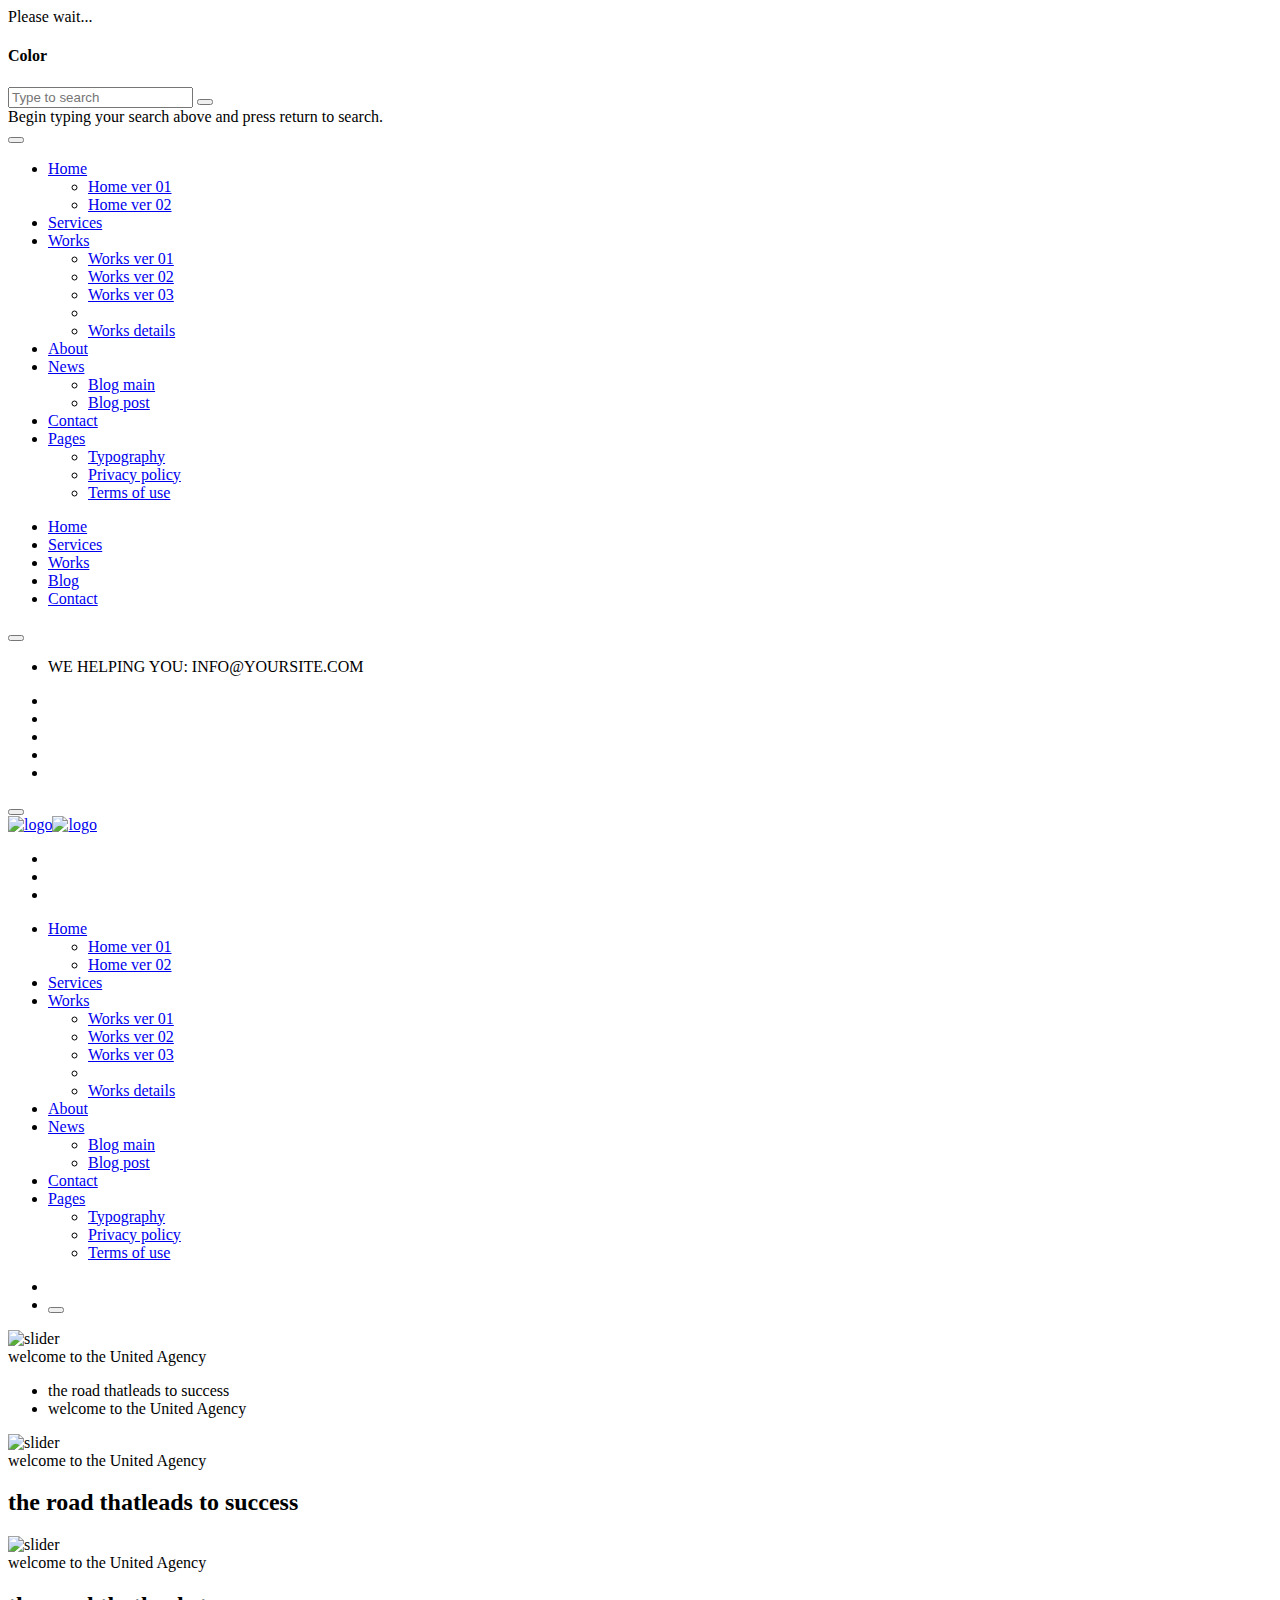
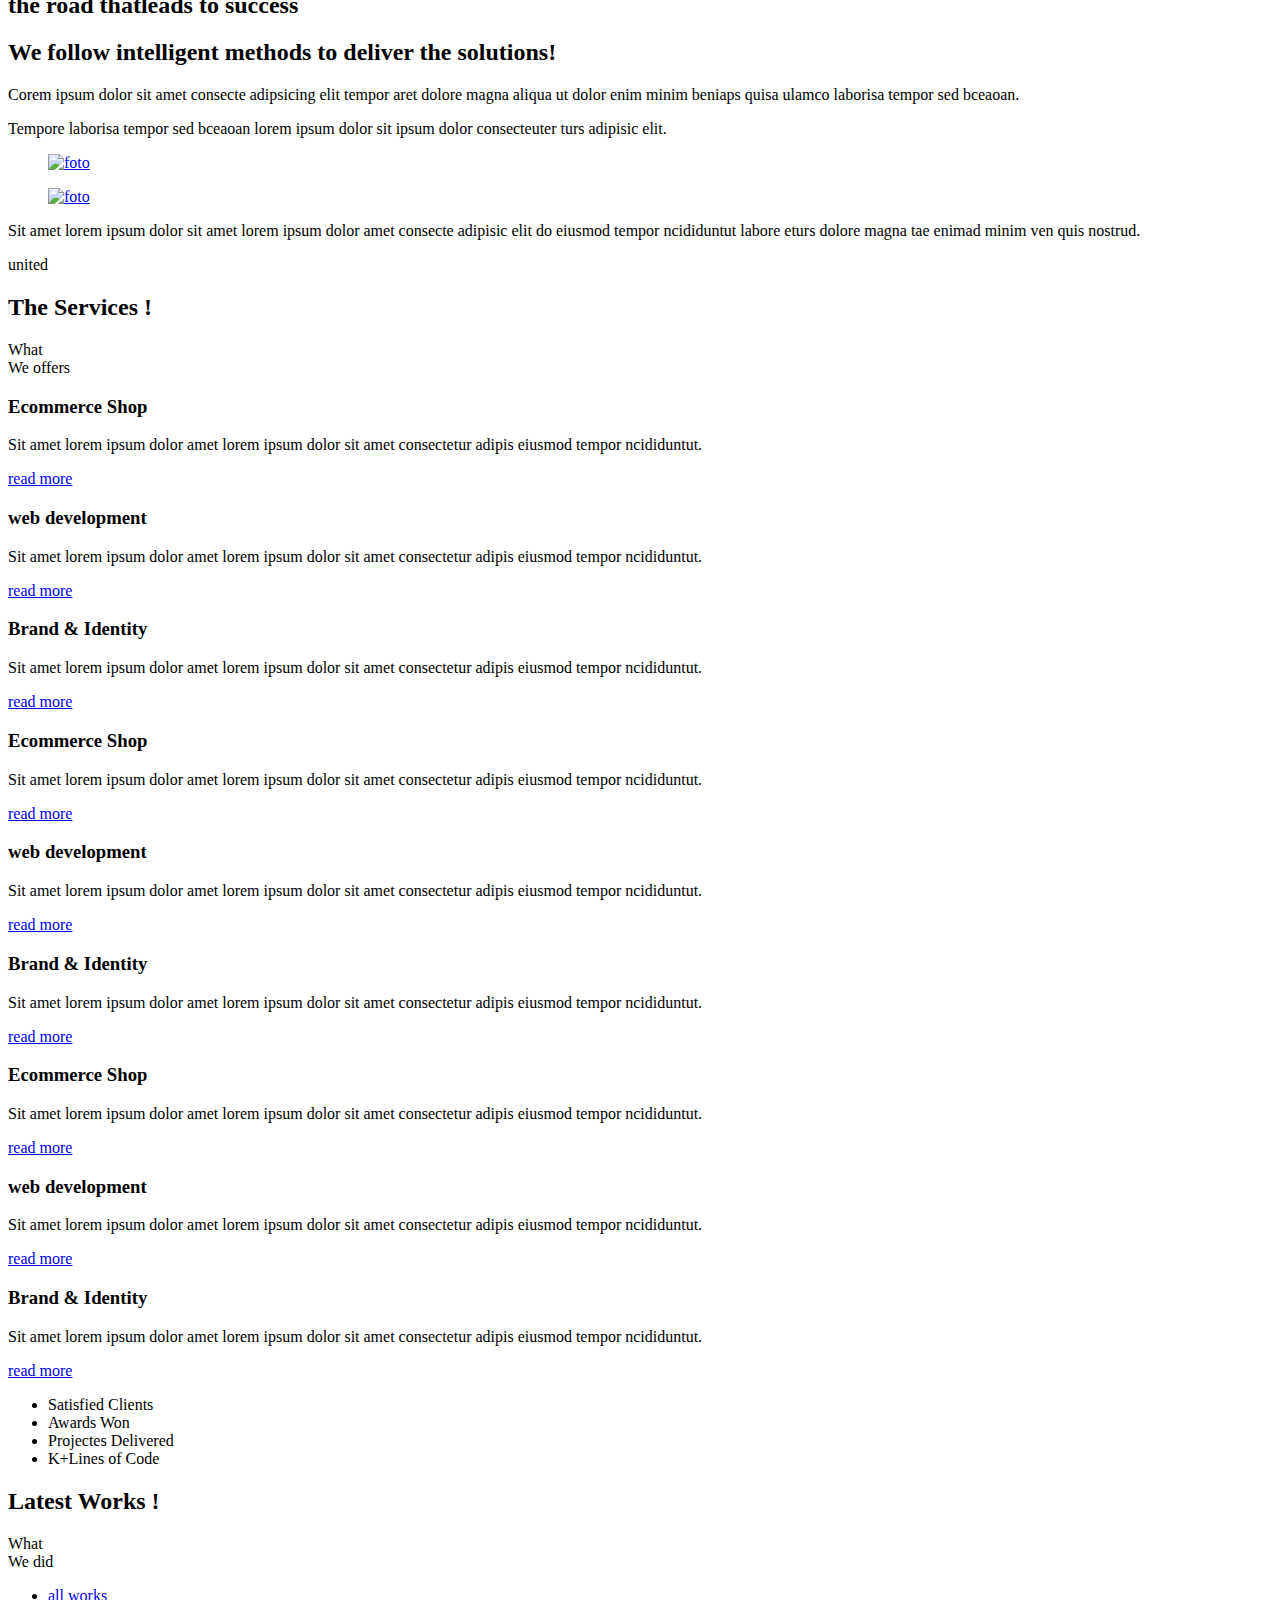
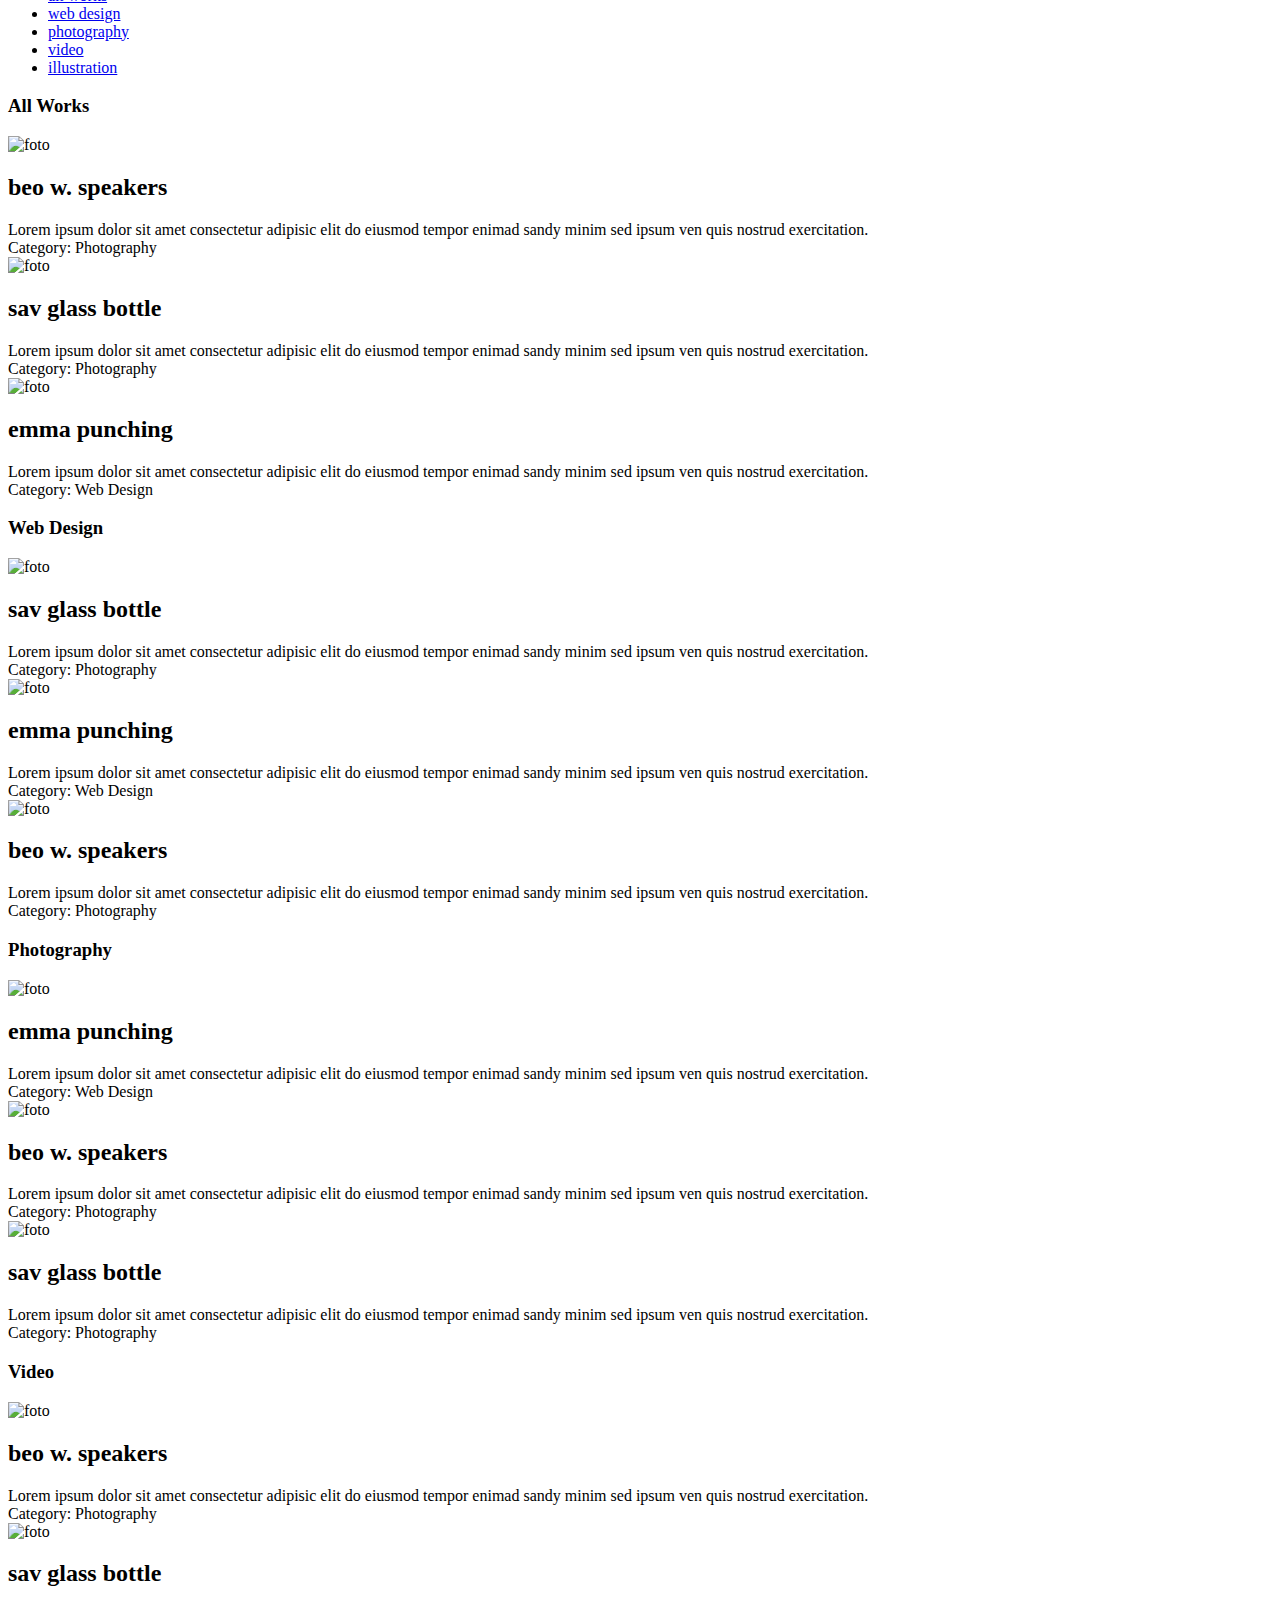
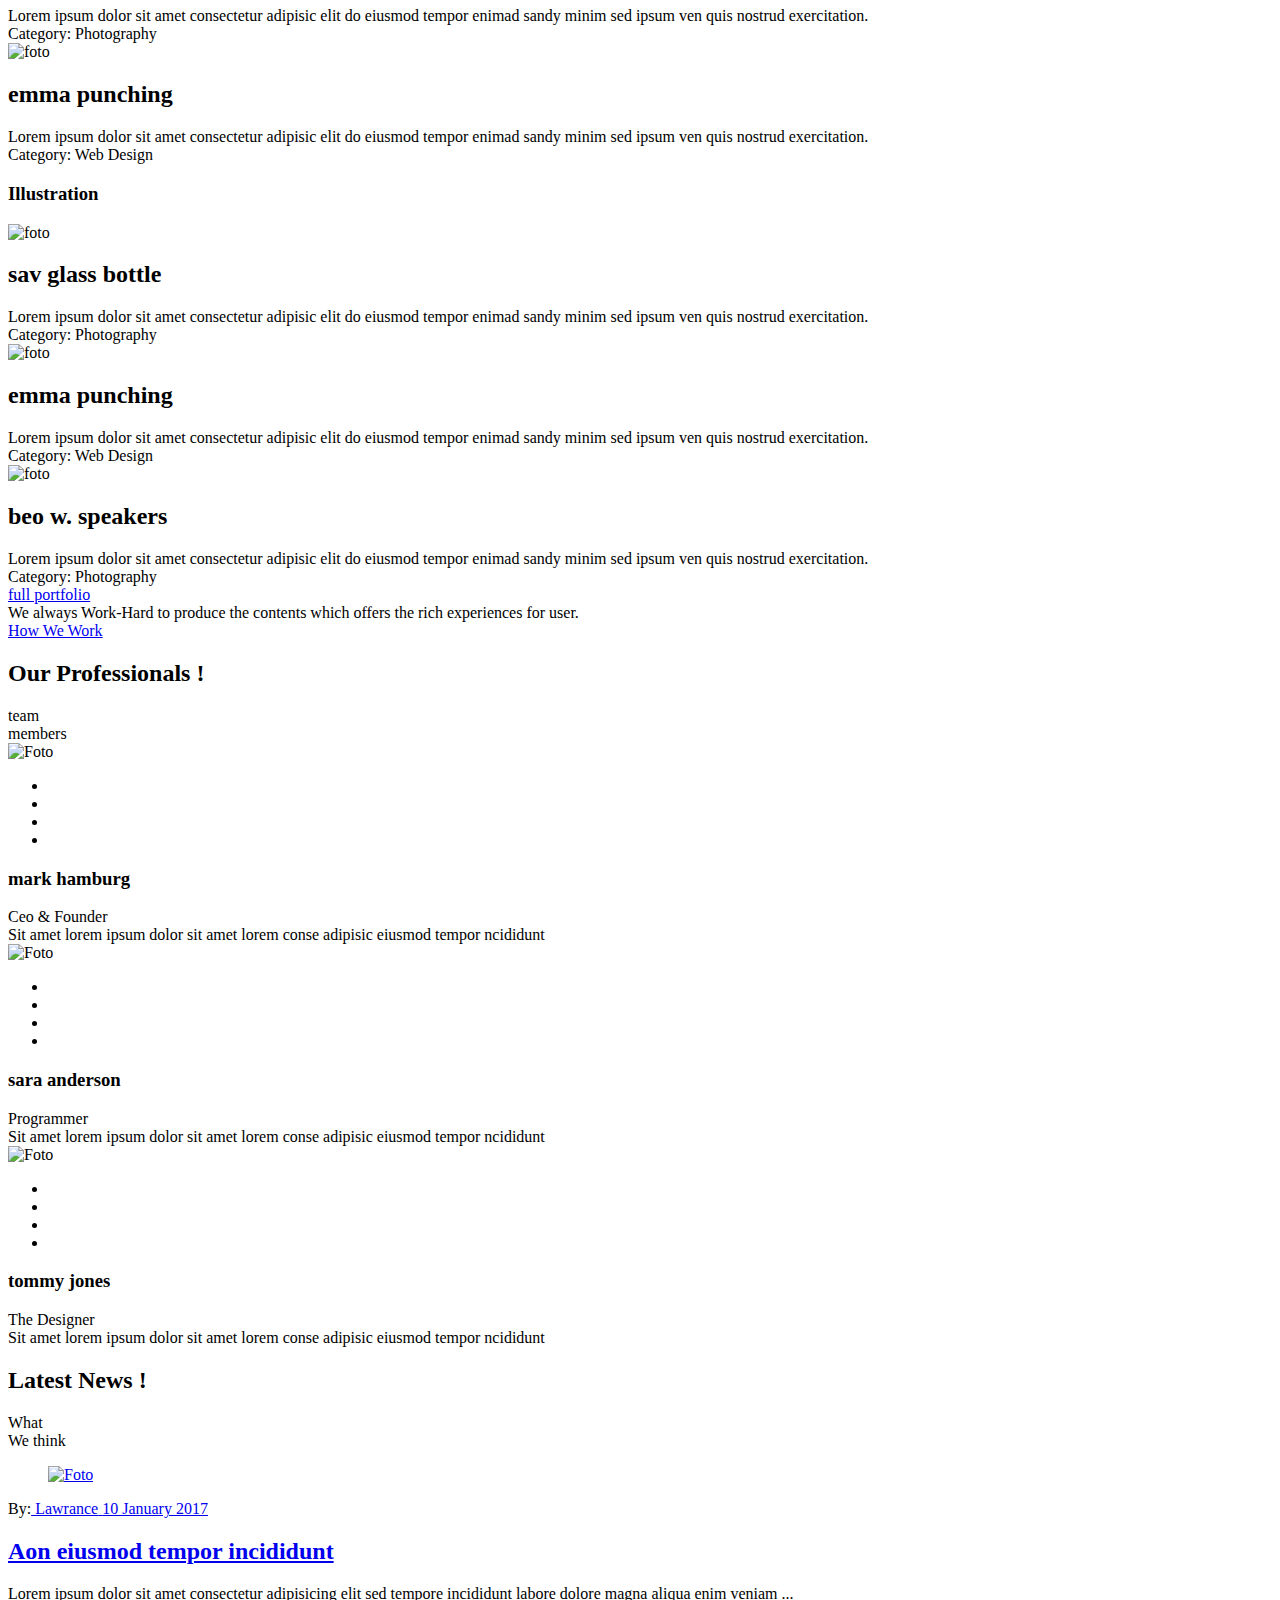
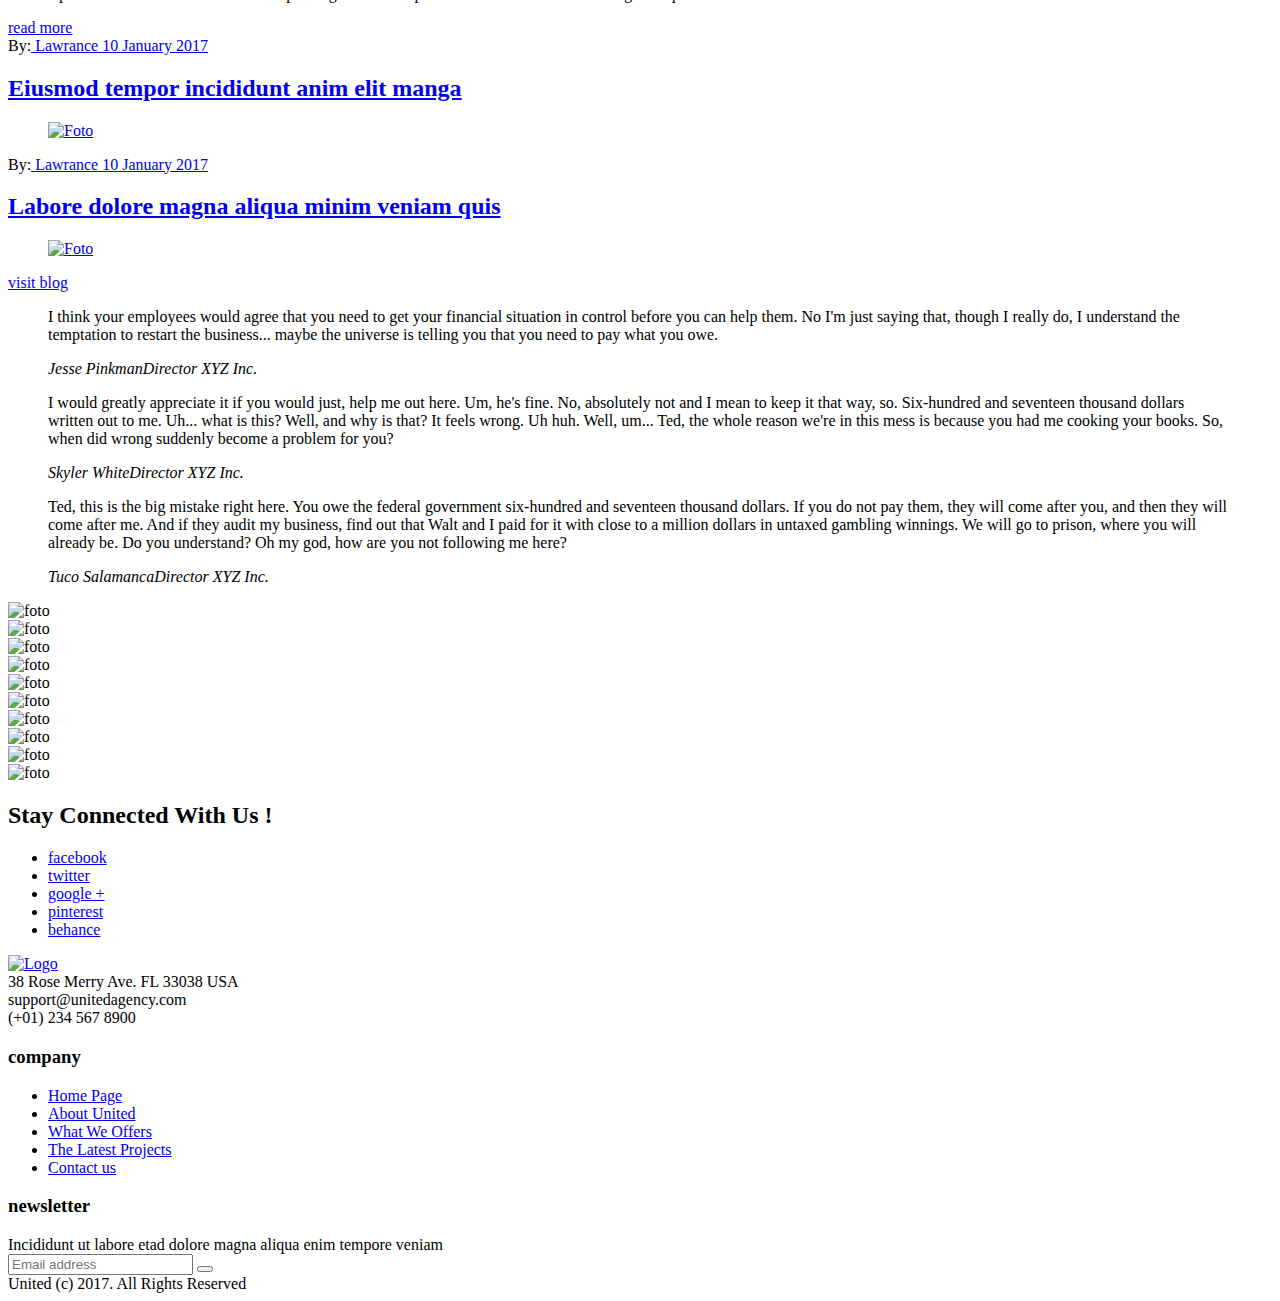
==== index.html @ 2366bbae "Aviot website" ====
<!DOCTYPE html>
<html lang="zxx">
<head>
    <meta charset="utf-8" />
    <meta http-equiv="x-ua-compatible" content="ie=edge" />
    <title>United</title>
    <meta content="" name="description" />
    <meta content="" name="keywords" />
    <meta name="viewport" content="width=device-width, initial-scale=1.0" />
    <meta content="telephone=no" name="format-detection" />
    <meta name="HandheldFriendly" content="true" />
    <link rel="stylesheet" href=" html/united/assets/css/master.css" />
    <!-- SWITCHER-->
    <link href=" html/united/assets/plugins/switcher/css/switcher.css" rel="stylesheet" id="switcher-css" />
    <link href="assets/plugins/switcher/css/color1.css" rel="alternate stylesheet" title="color1" />
    <link href="assets/plugins/switcher/css/color2.css" rel="alternate stylesheet" title="color2" />
    <link href="assets/plugins/switcher/css/color3.css" rel="alternate stylesheet" title="color3" />
    <link href="assets/plugins/switcher/css/color4.css" rel="alternate stylesheet" title="color4" />
    <link rel="icon" type="image/x-icon" href=" html/united/favicon.ico" />
    <!--[if lt IE 9 ]>
<script src="/assets/js/separate-js/html5shiv-3.7.2.min.js" type="text/javascript"></script><meta content="no" http-equiv="imagetoolbar">
<![endif]-->
</head>
<body class="loading">
    <!-- Loader-->
    <div class="screen-loader">
        <div class="loading">
            <span class="loader_span"> 
            <span class="loader_right"></span>
            <span class="loader_left"></span>
            </span>
        </div>
        <span class="loader-text shuffle">Please wait...</span>
        <div class="sl-top"></div>
        <div class="sl-bottom"></div>
    </div>
    <!-- Loader end-->
    <div class="l-theme animated-css" data-header="sticky" data-header-top="200" data-canvas="container">
        <!-- Start Switcher-->
        <div class="switcher-wrapper">
            <div class="demo_changer">
                <div class="demo-icon text-primary"><i class="fa fa-cog fa-spin fa-2x"></i></div>
                <div class="form_holder">
                    <div class="predefined_styles">
                        <div class="skin-theme-switcher">
                            <h4>Color</h4>
                            <a class="styleswitch" href="javascript:void(0);" data-switchcolor="color1" style="background-color:#e0e242"></a>
                            <a class="styleswitch" href="javascript:void(0);" data-switchcolor="color2" style="background-color:#FFAC3A"></a>
                            <a class="styleswitch" href="javascript:void(0);" data-switchcolor="color3" style="background-color:#28af0f"></a>
                            <a class="styleswitch" href="javascript:void(0);" data-switchcolor="color4" style="background-color:#e425e9"></a>
                        </div>
                    </div>
                </div>
            </div>
        </div>
        <!-- end switcher-->
        <!-- ==========================-->
        <!-- SEARCH MODAL-->
        <!-- ==========================-->
        <div class="header-search open-search">
            <div class="container">
                <div class="row">
                    <div class="col-sm-8 col-sm-offset-2 col-xs-10 col-xs-offset-1">
                        <div class="navbar-search">
                            <form class="search-global">
                                <input class="search-global__input" type="text" placeholder="Type to search" autocomplete="off" name="s" value="" />
                                <button class="search-global__btn"><i class="icon stroke icon-Search"></i>
                                </button>
                                <div class="search-global__note">Begin typing your search above and press return to search.</div>
                            </form>
                        </div>
                    </div>
                </div>
            </div>
            <button class="search-close close" type="button"><i class="fa fa-times"></i>
            </button>
        </div>
        <!-- ==========================-->
        <!-- MOBILE MENU-->
        <!-- ==========================-->
        <div data-off-canvas="mobile-slidebar left overlay">
            <ul class="yamm main-menu nav navbar-nav">
                <li class="dropdown active"><a class="dropdown-toggle" href="#">Home</a>
                    <ul class="dropdown-menu">
                        <li><a href=" html/united/home.html">Home ver 01</a></li>
                        <li><a href=" html/united/home-2.html">Home ver 02</a></li>
                    </ul>
                </li>
                <li><a href=" html/united/services.html">Services</a></li>
                <li class="dropdown"><a class="dropdown-toggle" href="#">Works</a>
                    <ul class="dropdown-menu">
                        <li><a href=" html/united/portfolio.html">Works ver 01</a></li>
                        <li><a href=" html/united/portfolio-2.html">Works ver 02</a></li>
                        <li><a href=" html/united/portfolio-3.html">Works ver 03</a></li>
                        <li class="divider"></li>
                        <li><a href=" html/united/portfolio-details.html">Works details</a></li>
                    </ul>
                </li>
                <li><a href=" html/united/about.html">About</a></li>
                <li class="dropdown"><a class="dropdown-toggle" href="#">News</a>
                    <ul class="dropdown-menu">
                        <li><a href=" html/united/blog-main.html">Blog main</a></li>
                        <li><a href=" html/united/blog-post.html">Blog post</a></li>
                    </ul>
                </li>
                <li><a href=" html/united/contact.html">Contact</a></li>
                <li><a href=" html/united/typography.html">Pages</a>
                    <ul class="dropdown-menu">
                        <li><a href=" html/united/typography.html">Typography</a></li>
                        <li><a href=" html/united/privacy-policy.html">Privacy policy</a></li>
                        <li><a href=" html/united/terms-of-use.html">Terms of use</a></li>
                    </ul>
                </li>
            </ul>
        </div>
        <!-- ==========================-->
        <!-- FULL SCREEN MENU-->
        <!-- ==========================-->
        <div class="wrap-fixed-menu" id="fixedMenu">
            <nav class="fullscreen-center-menu">
                <div class="menu-main-menu-container">
                    <ul class="nav navbar-nav">
                        <li><a href=" html/united/home.html">Home</a></li>
                        <li><a href=" html/united/services.html">Services</a></li>
                        <li><a href=" html/united/portfolio.html">Works</a></li>
                        <li><a href=" html/united/blog-main.html">Blog</a></li>
                        <li><a href=" html/united/contact.html">Contact</a>
                        </li>
                    </ul>
                </div>
            </nav>
            <button type="button" class="fullmenu-close"><i class="fa fa-times"></i></button>
        </div>
        <header class="header header-topbar-hidden header-boxed-width navbar-fixed-top header-background-trans header-navibox-1-left header-navibox-2-right">
            <div class="container container-boxed-width">
                <div class="top-bar">
                    <div class="container">
                        <div class="header-topbarbox-1">
                            <ul>
                                <li>WE HELPING YOU: INFO@YOURSITE.COM</li>
                            </ul>
                        </div>
                        <div class="header-topbarbox-2">
                            <ul class="social-links">
                                <li><a href=" index.html" target="_blank"><i class="social_icons fa fa-facebook-square"></i></a></li>
                                <li><a href=" index.html" target="_blank"><i class="social_icons fa fa-youtube-square"></i></a></li>
                                <li><a href=" index.html" target="_blank"><i class="social_icons fa fa-vimeo-square"></i></a></li>
                                <li><a href=" index.html" target="_blank"><i class="social_icons fa fa-twitter-square"></i></a></li>
                                <li class="li-last"><a href=" index.html" target="_blank"><i class="social_icons fa fa-tumblr-square"></i></a></li>
                            </ul>
                        </div>
                    </div>
                </div>
                <nav class="navbar" id="nav">
                    <div class="header-navibox-1">
                        <!-- Mobile Trigger Start-->
                        <button class="menu-mobile-button visible-xs-block js-toggle-mobile-slidebar toggle-menu-button"><i class="toggle-menu-button-icon"><span></span><span></span><span></span><span></span><span></span><span></span></i></button>
                        <!-- Mobile Trigger End-->
                        <div class="ui-decor-1 ui-decor-1_sm"></div>
                        <a class="navbar-brand scroll" href=" html/united/home.html"><img class="normal-logo" src=" html/united/assets/media/general/logo-dark.png" alt="logo" /><img class="scroll-logo hidden-xs" src=" html/united/assets/media/general/logo-dark.png" alt="logo" /></a>
                        <ul class="social-links list-inline">
                            <li><a href=" index.html" target="_blank"><i class="social_icons fa fa-twitter"></i></a></li>
                            <li><a href=" index.html" target="_blank"><i class="social_icons fa fa-behance"></i></a></li>
                            <li class="li-last"><a href=" index.html" target="_blank"><i class="social_icons fa fa-instagram"></i></a></li>
                        </ul>
                    </div>
                    <div class="header-navibox-2">
                        <ul class="yamm main-menu nav navbar-nav">
                            <li class="dropdown active"><a class="dropdown-toggle" href="#">Home</a>
                                <ul class="dropdown-menu">
                                    <li><a href=" html/united/home.html">Home ver 01</a></li>
                                    <li><a href=" html/united/home-2.html">Home ver 02</a></li>
                                </ul>
                            </li>
                            <li><a href=" html/united/services.html">Services</a></li>
                            <li class="dropdown"><a class="dropdown-toggle" href="#">Works</a>
                                <ul class="dropdown-menu">
                                    <li><a href=" html/united/portfolio.html">Works ver 01</a></li>
                                    <li><a href=" html/united/portfolio-2.html">Works ver 02</a></li>
                                    <li><a href=" html/united/portfolio-3.html">Works ver 03</a></li>
                                    <li class="divider"></li>
                                    <li><a href=" html/united/portfolio-details.html">Works details</a></li>
                                </ul>
                            </li>
                            <li><a href=" html/united/about.html">About</a></li>
                            <li class="dropdown"><a class="dropdown-toggle" href="#">News</a>
                                <ul class="dropdown-menu">
                                    <li><a href=" html/united/blog-main.html">Blog main</a></li>
                                    <li><a href=" html/united/blog-post.html">Blog post</a></li>
                                </ul>
                            </li>
                            <li><a href=" html/united/contact.html">Contact</a></li>
                            <li><a href=" html/united/typography.html">Pages</a>
                                <ul class="dropdown-menu">
                                    <li><a href=" html/united/typography.html">Typography</a></li>
                                    <li><a href=" html/united/privacy-policy.html">Privacy policy</a></li>
                                    <li><a href=" html/united/terms-of-use.html">Terms of use</a></li>
                                </ul>
                            </li>
                        </ul>
                        <ul class="btn-menu">
                            <li><a class="btn_header_search" href="#"><i class="fa fa-search"></i></a></li>
                            <li>
                                <button class="js-toggle-screen toggle-menu-button"><i class="toggle-menu-button-icon"><span></span><span></span><span></span><span></span><span></span><span></span></i></button>
                            </li>
                        </ul>
                    </div>
                </nav>
            </div>
        </header>
        <!-- end .header-->
        <main class="l-main-content">
            <div class="main-slider slider-pro" id="main-slider" data-slider-width="100%" data-slider-height="850px" data-slider-arrows="true" data-slider-buttons="true">
                <div class="sp-slides">
                    <!-- Slide 1-->
                    <div class="sp-slide"><img class="sp-image" src=" html/united/assets/media/components/b-main-slider/bg-2.jpg" alt="slider"  />
                        <div class="container">
                            <div class="row">
                                <div class="col-sm-10 col-sm-offset-1">
                                    <div class="main-slider__info sp-layer" data-width="100%" data-show-transition="left" data-hide-transition="left" data-show-duration="2000" data-show-delay="1200" data-hide-delay="400">welcome to the United Agency</div>
                                    <div class="main-slider__title sp-layer" data-width="100%" data-show-transition="left" data-hide-transition="left" data-show-duration="800" data-show-delay="400" data-hide-delay="400">
                                        <div class="typed-strings">
                                            <ul>
                                                <li>the road that<span class="main-slider__title-emphasis">leads to success</span></li>
                                                <li>welcome to <span class="main-slider__title-emphasis">the United Agency</span></li>
                                            </ul>
                                        </div>
                                    </div>
                                </div>
                            </div>
                        </div>
                    </div>
                    <!-- Slide 2-->
                    <div class="sp-slide"><img class="sp-image" src=" html/united/assets/media/components/b-main-slider/bg-2.jpg" alt="slider" />
                        <div class="container">
                            <div class="row">
                                <div class="col-sm-10 col-sm-offset-1">
                                    <div class="main-slider__info sp-layer" data-width="100%" data-show-transition="left" data-hide-transition="left" data-show-duration="2000" data-show-delay="1200" data-hide-delay="400">welcome to the United Agency</div>
                                    <h2 class="main-slider__title sp-layer" data-width="100%" data-show-transition="left" data-hide-transition="left" data-show-duration="800" data-show-delay="400" data-hide-delay="400">the road that<span class="main-slider__title-emphasis">leads to success</span></h2>
                                </div>
                            </div>
                        </div>
                    </div>
                    <!-- Slide 3-->
                    <div class="sp-slide"><img class="sp-image" src=" html/united/assets/media/components/b-main-slider/bg-1.jpg" alt="slider" />
                        <div class="container">
                            <div class="row">
                                <div class="col-sm-10 col-sm-offset-1">
                                    <div class="main-slider__info sp-layer" data-width="100%" data-show-transition="left" data-hide-transition="left" data-show-duration="2000" data-show-delay="1200" data-hide-delay="400">welcome to the United Agency</div>
                                    <h2 class="main-slider__title sp-layer" data-width="100%" data-show-transition="left" data-hide-transition="left" data-show-duration="800" data-show-delay="400" data-hide-delay="400">the road that<span class="main-slider__title-emphasis">leads to success</span></h2>
                                </div>
                            </div>
                        </div>
                    </div>
                </div>
            </div>
            <!-- end .main-slider-->
            <section class="section-first section-first_type-1">
                <div class="container">
                    <div class="row">
                        <div class="col-lg-5">
                            <div class="section-first__main">
                                <div class="ui-decor-1"></div>
                                <h2 class="ui-title-inner-2" id="revealfx9">We follow intelligent methods to deliver the solutions!</h2>
                                <p>Corem ipsum dolor sit amet consecte adipsicing elit tempor aret dolore magna aliqua ut dolor enim minim beniaps quisa ulamco laborisa tempor sed bceaoan.</p>
                                <p>Tempore laborisa tempor sed bceaoan lorem ipsum dolor sit ipsum dolor consecteuter turs adipisic elit.</p>
                            </div>
                        </div>
                        <div class="col-lg-7">
                            <div class="section-first__img-group">
                                <a class="section-first__img bg-primary_a tilter tilter--1 js-zoom-images" href=" html/united/assets/media/components/section-first/350x380_1.jpg">
                                    <figure class="tilter__figure"><img class="img-responsive" src=" html/united/assets/media/components/section-first/350x380_1.jpg" alt="foto" /></figure>
                                </a>
                                <a class="section-first__img bg-primary_a tilter tilter--1 js-zoom-images" href=" html/united/assets/media/components/section-first/260x300_1.jpg">
                                    <figure class="tilter__figure"><img class="img-responsive" src=" html/united/assets/media/components/section-first/260x300_1.jpg" alt="foto" /></figure>
                                </a>
                            </div>
                            <div class="section-first__inner">
                                <div class="ui-decor-1 ui-decor-1_sm"></div>
                                <p>Sit amet lorem ipsum dolor sit amet lorem ipsum dolor amet consecte adipisic elit do eiusmod tempor ncididuntut labore eturs dolore magna tae enimad minim ven quis nostrud.</p>
                            </div>
                        </div>
                    </div>
                </div>
                <div class="ui-title-bg">u<span class="shuffle">nited</span></div>
            </section>
            <!-- end .section-first-->
            <section class="section-default bg-grey">
                <div class="container">
                    <div class="row">
                        <div class="col-xs-12">
                            <h2 class="ui-title-block" id="revealfx5">The Services !</h2>
                            <div class="ui-subtitle-block">What
                                <br> We offers</div>
                            <div class="owl-carousel owl-theme owl-theme_btm-nav owl-theme_col-w-mrg enable-owl-carousel" data-min480="1" data-min768="2" data-min992="2" data-min1200="3" data-pagination="true" data-navigation="false" data-auto-play="4000" data-stop-on-hover="true">
                                <section class="b-advantages b-advantages-1"><i class="b-advantages__icon pe-7s-arc"></i>
                                    <h3 class="b-advantages__title ui-title-inner">Ecommerce Shop</h3>
                                    <p class="b-advantages__info">Sit amet lorem ipsum dolor amet lorem ipsum dolor sit amet consectetur adipis eiusmod tempor ncididuntut.</p><a class="btn btn-default" href=" html/united/home.html">read more<i class="icon fa fa-long-arrow-right"></i></a>
                                </section>
                                <!-- end .b-advantages-->
                                <section class="b-advantages b-advantages-1 "><i class="b-advantages__icon pe-7s-monitor"></i>
                                    <h3 class="b-advantages__title ui-title-inner">web development</h3>
                                    <p class="b-advantages__info">Sit amet lorem ipsum dolor amet lorem ipsum dolor sit amet consectetur adipis eiusmod tempor ncididuntut.</p><a class="btn btn-default" href=" html/united/home.html">read more<i class="icon fa fa-long-arrow-right"></i></a>
                                </section>
                                <!-- end .b-advantages-->
                                <section class="b-advantages b-advantages-1"><i class="b-advantages__icon pe-7s-umbrella"></i>
                                    <h3 class="b-advantages__title ui-title-inner">Brand & Identity</h3>
                                    <p class="b-advantages__info">Sit amet lorem ipsum dolor amet lorem ipsum dolor sit amet consectetur adipis eiusmod tempor ncididuntut.</p><a class="btn btn-default" href=" html/united/home.html">read more<i class="icon fa fa-long-arrow-right"></i></a>
                                </section>
                                <!-- end .b-advantages-->
                                <section class="b-advantages b-advantages-1"><i class="b-advantages__icon pe-7s-arc"></i>
                                    <h3 class="b-advantages__title ui-title-inner">Ecommerce Shop</h3>
                                    <p class="b-advantages__info">Sit amet lorem ipsum dolor amet lorem ipsum dolor sit amet consectetur adipis eiusmod tempor ncididuntut.</p><a class="btn btn-default" href=" html/united/home.html">read more<i class="icon fa fa-long-arrow-right"></i></a>
                                </section>
                                <!-- end .b-advantages-->
                                <section class="b-advantages b-advantages-1"><i class="b-advantages__icon pe-7s-monitor"></i>
                                    <h3 class="b-advantages__title ui-title-inner">web development</h3>
                                    <p class="b-advantages__info">Sit amet lorem ipsum dolor amet lorem ipsum dolor sit amet consectetur adipis eiusmod tempor ncididuntut.</p><a class="btn btn-default" href=" html/united/home.html">read more<i class="icon fa fa-long-arrow-right"></i></a>
                                </section>
                                <!-- end .b-advantages-->
                                <section class="b-advantages b-advantages-1"><i class="b-advantages__icon pe-7s-umbrella"></i>
                                    <h3 class="b-advantages__title ui-title-inner">Brand & Identity</h3>
                                    <p class="b-advantages__info">Sit amet lorem ipsum dolor amet lorem ipsum dolor sit amet consectetur adipis eiusmod tempor ncididuntut.</p><a class="btn btn-default" href=" html/united/home.html">read more<i class="icon fa fa-long-arrow-right"></i></a>
                                </section>
                                <!-- end .b-advantages-->
                                <section class="b-advantages b-advantages-1"><i class="b-advantages__icon pe-7s-arc"></i>
                                    <h3 class="b-advantages__title ui-title-inner">Ecommerce Shop</h3>
                                    <p class="b-advantages__info">Sit amet lorem ipsum dolor amet lorem ipsum dolor sit amet consectetur adipis eiusmod tempor ncididuntut.</p><a class="btn btn-default" href=" html/united/home.html">read more<i class="icon fa fa-long-arrow-right"></i></a>
                                </section>
                                <!-- end .b-advantages-->
                                <section class="b-advantages b-advantages-1"><i class="b-advantages__icon pe-7s-monitor"></i>
                                    <h3 class="b-advantages__title ui-title-inner">web development</h3>
                                    <p class="b-advantages__info">Sit amet lorem ipsum dolor amet lorem ipsum dolor sit amet consectetur adipis eiusmod tempor ncididuntut.</p><a class="btn btn-default" href=" html/united/home.html">read more<i class="icon fa fa-long-arrow-right"></i></a>
                                </section>
                                <!-- end .b-advantages-->
                                <section class="b-advantages b-advantages-1"><i class="b-advantages__icon pe-7s-umbrella"></i>
                                    <h3 class="b-advantages__title ui-title-inner">Brand & Identity</h3>
                                    <p class="b-advantages__info">Sit amet lorem ipsum dolor amet lorem ipsum dolor sit amet consectetur adipis eiusmod tempor ncididuntut.</p><a class="btn btn-default" href=" html/united/home.html">read more<i class="icon fa fa-long-arrow-right"></i></a>
                                </section>
                                <!-- end .b-advantages-->
                            </div>
                        </div>
                    </div>
                </div>
            </section>
            <div class="section-default pruning">
                <div class="container">
                    <div class="row">
                        <div class="col-xs-12">
                            <ul class="b-progress-list list-unstyled">
                                <li class="b-progress-list__item" id="revealfx1">
                                    <div class="b-progress-list__inner"><span class="b-progress-list__percent js-chart" data-percent="230"><span class="js-percent"></span></span><span class="b-progress-list__name">Satisfied Clients</span></div>
                                </li>
                                <li class="b-progress-list__item" id="revealfx2">
                                    <div class="b-progress-list__inner"><span class="b-progress-list__percent js-chart" data-percent="407"><span class="js-percent"></span></span><span class="b-progress-list__name">Awards Won</span></div>
                                </li>
                                <li class="b-progress-list__item" id="revealfx3">
                                    <div class="b-progress-list__inner"><span class="b-progress-list__percent js-chart" data-percent="637"><span class="js-percent"></span></span><span class="b-progress-list__name">Projectes Delivered</span></div>
                                </li>
                                <li class="b-progress-list__item" id="revealfx4">
                                    <div class="b-progress-list__inner"><span class="b-progress-list__percent js-chart" data-percent="10"><span class="js-percent"></span><span class="b-progress-list__percent_label">K+</span></span><span class="b-progress-list__name">Lines of Code</span></div>
                                </li>
                            </ul>
                        </div>
                    </div>
                </div>
            </div>
            <section class="section-works">
                <div class="container">
                    <div class="row">
                        <div class="col-xs-12">
                            <h2 class="ui-title-block" id="revealfx6">Latest Works !</h2>
                            <div class="ui-subtitle-block">What
                                <br> We did</div>
                        </div>
                    </div>
                    <div class="row">
                        <div class="col-xs-12">
                            <div class="section-works__inner">
                                <ul class="section-works__nav list-unstyled">
                                    <li class="active"><a href="#all" data-toggle="tab">all works</a></li>
                                    <li><a href="#design" data-toggle="tab">web design</a></li>
                                    <li><a href="#photography" data-toggle="tab">photography</a></li>
                                    <li><a href="#video" data-toggle="tab">video</a></li>
                                    <li><a href="#illustration" data-toggle="tab">illustration</a></li>
                                </ul>
                                <div class="tab-content">
                                    <div class="tab-pane active fade in" id="all">
                                        <h3 class="section-works__title-group">All<span class="shuffle"> Works</span></h3>
                                        <div class="section-works__group">
                                            <section class="b-works">
                                                <div class="b-works__media"><img class="img-responsive" src=" html/united/assets/media/components/b-works/450x420_1.jpg" alt="foto" /></div>
                                                <div class="b-works__inner">
                                                    <h2 class="b-works__title">beo w. speakers</h2>
                                                    <div class="b-works__content">Lorem ipsum dolor sit amet consectetur adipisic elit do eiusmod tempor enimad sandy minim sed ipsum ven quis nostrud exercitation.</div>
                                                    <div class="b-works__category">Category: Photography
                                                    </div>
                                                </div>
                                            </section>
                                            <!-- end .b-works-->
                                            <section class="b-works">
                                                <div class="b-works__media"><img class="img-responsive" src=" html/united/assets/media/components/b-works/450x420_2.jpg" alt="foto" /></div>
                                                <div class="b-works__inner">
                                                    <h2 class="b-works__title">sav glass bottle</h2>
                                                    <div class="b-works__content">Lorem ipsum dolor sit amet consectetur adipisic elit do eiusmod tempor enimad sandy minim sed ipsum ven quis nostrud exercitation.</div>
                                                    <div class="b-works__category">Category: Photography
                                                    </div>
                                                </div>
                                            </section>
                                            <!-- end .b-works-->
                                            <section class="b-works">
                                                <div class="b-works__media"><img class="img-responsive" src=" html/united/assets/media/components/b-works/450x420_3.jpg" alt="foto" /></div>
                                                <div class="b-works__inner">
                                                    <h2 class="b-works__title">emma punching</h2>
                                                    <div class="b-works__content">Lorem ipsum dolor sit amet consectetur adipisic elit do eiusmod tempor enimad sandy minim sed ipsum ven quis nostrud exercitation.</div>
                                                    <div class="b-works__category">Category: Web Design
                                                    </div>
                                                </div>
                                            </section>
                                            <!-- end .b-works-->
                                        </div>
                                    </div>
                                    <div class="tab-pane fade" id="design">
                                        <h3 class="section-works__title-group">Web Design</h3>
                                        <div class="section-works__group">
                                            <section class="b-works">
                                                <div class="b-works__media"><img class="img-responsive" src=" html/united/assets/media/components/b-works/450x420_2.jpg" alt="foto" /></div>
                                                <div class="b-works__inner">
                                                    <h2 class="b-works__title">sav glass bottle</h2>
                                                    <div class="b-works__content">Lorem ipsum dolor sit amet consectetur adipisic elit do eiusmod tempor enimad sandy minim sed ipsum ven quis nostrud exercitation.</div>
                                                    <div class="b-works__category">Category: Photography
                                                    </div>
                                                </div>
                                            </section>
                                            <!-- end .b-works-->
                                            <section class="b-works">
                                                <div class="b-works__media"><img class="img-responsive" src=" html/united/assets/media/components/b-works/450x420_3.jpg" alt="foto" /></div>
                                                <div class="b-works__inner">
                                                    <h2 class="b-works__title">emma punching</h2>
                                                    <div class="b-works__content">Lorem ipsum dolor sit amet consectetur adipisic elit do eiusmod tempor enimad sandy minim sed ipsum ven quis nostrud exercitation.</div>
                                                    <div class="b-works__category">Category: Web Design
                                                    </div>
                                                </div>
                                            </section>
                                            <!-- end .b-works-->
                                            <section class="b-works">
                                                <div class="b-works__media"><img class="img-responsive" src=" html/united/assets/media/components/b-works/450x420_1.jpg" alt="foto" /></div>
                                                <div class="b-works__inner">
                                                    <h2 class="b-works__title">beo w. speakers</h2>
                                                    <div class="b-works__content">Lorem ipsum dolor sit amet consectetur adipisic elit do eiusmod tempor enimad sandy minim sed ipsum ven quis nostrud exercitation.</div>
                                                    <div class="b-works__category">Category: Photography
                                                    </div>
                                                </div>
                                            </section>
                                            <!-- end .b-works-->
                                        </div>
                                    </div>
                                    <div class="tab-pane fade" id="photography">
                                        <h3 class="section-works__title-group">Photography</h3>
                                        <div class="section-works__group">
                                            <section class="b-works">
                                                <div class="b-works__media"><img class="img-responsive" src=" html/united/assets/media/components/b-works/450x420_3.jpg" alt="foto" /></div>
                                                <div class="b-works__inner">
                                                    <h2 class="b-works__title">emma punching</h2>
                                                    <div class="b-works__content">Lorem ipsum dolor sit amet consectetur adipisic elit do eiusmod tempor enimad sandy minim sed ipsum ven quis nostrud exercitation.</div>
                                                    <div class="b-works__category">Category: Web Design
                                                    </div>
                                                </div>
                                            </section>
                                            <!-- end .b-works-->
                                            <section class="b-works">
                                                <div class="b-works__media"><img class="img-responsive" src=" html/united/assets/media/components/b-works/450x420_1.jpg" alt="foto" /></div>
                                                <div class="b-works__inner">
                                                    <h2 class="b-works__title">beo w. speakers</h2>
                                                    <div class="b-works__content">Lorem ipsum dolor sit amet consectetur adipisic elit do eiusmod tempor enimad sandy minim sed ipsum ven quis nostrud exercitation.</div>
                                                    <div class="b-works__category">Category: Photography
                                                    </div>
                                                </div>
                                            </section>
                                            <!-- end .b-works-->
                                            <section class="b-works">
                                                <div class="b-works__media"><img class="img-responsive" src=" html/united/assets/media/components/b-works/450x420_2.jpg" alt="foto" /></div>
                                                <div class="b-works__inner">
                                                    <h2 class="b-works__title">sav glass bottle</h2>
                                                    <div class="b-works__content">Lorem ipsum dolor sit amet consectetur adipisic elit do eiusmod tempor enimad sandy minim sed ipsum ven quis nostrud exercitation.</div>
                                                    <div class="b-works__category">Category: Photography
                                                    </div>
                                                </div>
                                            </section>
                                            <!-- end .b-works-->
                                        </div>
                                    </div>
                                    <div class="tab-pane fade" id="video">
                                        <h3 class="section-works__title-group">Video</h3>
                                        <div class="section-works__group">
                                            <section class="b-works">
                                                <div class="b-works__media"><img class="img-responsive" src=" html/united/assets/media/components/b-works/450x420_1.jpg" alt="foto" /></div>
                                                <div class="b-works__inner">
                                                    <h2 class="b-works__title">beo w. speakers</h2>
                                                    <div class="b-works__content">Lorem ipsum dolor sit amet consectetur adipisic elit do eiusmod tempor enimad sandy minim sed ipsum ven quis nostrud exercitation.</div>
                                                    <div class="b-works__category">Category: Photography
                                                    </div>
                                                </div>
                                            </section>
                                            <!-- end .b-works-->
                                            <section class="b-works">
                                                <div class="b-works__media"><img class="img-responsive" src=" html/united/assets/media/components/b-works/450x420_2.jpg" alt="foto" /></div>
                                                <div class="b-works__inner">
                                                    <h2 class="b-works__title">sav glass bottle</h2>
                                                    <div class="b-works__content">Lorem ipsum dolor sit amet consectetur adipisic elit do eiusmod tempor enimad sandy minim sed ipsum ven quis nostrud exercitation.</div>
                                                    <div class="b-works__category">Category: Photography
                                                    </div>
                                                </div>
                                            </section>
                                            <!-- end .b-works-->
                                            <section class="b-works">
                                                <div class="b-works__media"><img class="img-responsive" src=" html/united/assets/media/components/b-works/450x420_3.jpg" alt="foto" /></div>
                                                <div class="b-works__inner">
                                                    <h2 class="b-works__title">emma punching</h2>
                                                    <div class="b-works__content">Lorem ipsum dolor sit amet consectetur adipisic elit do eiusmod tempor enimad sandy minim sed ipsum ven quis nostrud exercitation.</div>
                                                    <div class="b-works__category">Category: Web Design
                                                    </div>
                                                </div>
                                            </section>
                                            <!-- end .b-works-->
                                        </div>
                                    </div>
                                    <div class="tab-pane fade" id="illustration">
                                        <h3 class="section-works__title-group">Illustration</h3>
                                        <div class="section-works__group">
                                            <section class="b-works">
                                                <div class="b-works__media"><img class="img-responsive" src=" html/united/assets/media/components/b-works/450x420_2.jpg" alt="foto" /></div>
                                                <div class="b-works__inner">
                                                    <h2 class="b-works__title">sav glass bottle</h2>
                                                    <div class="b-works__content">Lorem ipsum dolor sit amet consectetur adipisic elit do eiusmod tempor enimad sandy minim sed ipsum ven quis nostrud exercitation.</div>
                                                    <div class="b-works__category">Category: Photography
                                                    </div>
                                                </div>
                                            </section>
                                            <!-- end .b-works-->
                                            <section class="b-works">
                                                <div class="b-works__media"><img class="img-responsive" src=" html/united/assets/media/components/b-works/450x420_3.jpg" alt="foto" /></div>
                                                <div class="b-works__inner">
                                                    <h2 class="b-works__title">emma punching</h2>
                                                    <div class="b-works__content">Lorem ipsum dolor sit amet consectetur adipisic elit do eiusmod tempor enimad sandy minim sed ipsum ven quis nostrud exercitation.</div>
                                                    <div class="b-works__category">Category: Web Design
                                                    </div>
                                                </div>
                                            </section>
                                            <!-- end .b-works-->
                                            <section class="b-works">
                                                <div class="b-works__media"><img class="img-responsive" src=" html/united/assets/media/components/b-works/450x420_1.jpg" alt="foto" /></div>
                                                <div class="b-works__inner">
                                                    <h2 class="b-works__title">beo w. speakers</h2>
                                                    <div class="b-works__content">Lorem ipsum dolor sit amet consectetur adipisic elit do eiusmod tempor enimad sandy minim sed ipsum ven quis nostrud exercitation.</div>
                                                    <div class="b-works__category">Category: Photography
                                                    </div>
                                                </div>
                                            </section>
                                            <!-- end .b-works-->
                                        </div>
                                    </div>
                                </div>
                            </div><a class="btn btn-type-1" href=" html/united/portfolio.html"><span class="btn-type-1__inner">full portfolio</span><i class="icon fa fa-long-arrow-right"></i></a>
                        </div>
                    </div>
                </div>
            </section>
            <section class="b-info b-info_mrg-top">
                <div class="b-info__inner border-l_prim border-r_prim">
                    <div class="container">
                        <div class="row">
                            <div class="col-md-8">
                                <div class="b-info__title">
                                    We always Work-Hard to produce the contents which offers the rich experiences for user.
                                </div>
                            </div>
                            <div class="col-md-4">
                                <div class="b-info__link"><a class="b-info__btn text-primary_h popup-youtube" href="http://www.youtube.com/watch?v=0O2aH4XLbto"><i class="icon pe-7s-play"></i>How We Work</a>
                                    <div class="b-info__link-bg"><i class="icon pe-7s-video"></i></div>
                                </div>
                            </div>
                        </div>
                    </div>
                </div>
            </section>
            <!-- end .b-info-->
            <section class="section-default">
                <div class="container">
                    <div class="row">
                        <div class="col-xs-12">
                            <h2 class="ui-title-block" id="revealfx7">Our Professionals !</h2>
                            <div class="ui-subtitle-block">team
                                <br> members</div>
                            <div class="owl-carousel owl-theme owl-theme_col-w-mrg enable-owl-carousel" data-min480="1" data-min768="2" data-min992="3" data-min1200="3" data-pagination="true" data-navigation="false" data-auto-play="4000" data-stop-on-hover="true">
                                <section class="b-team">
                                    <div class="b-team__media"><img class="img-responsive" src=" html/united/assets/media/components/b-team/300x280_1.jpg" alt="Foto" />
                                        <ul class="social-net list-inline">
                                            <li class="social-net__item"><a class="social-net__link text-primary_h" href=" index.html"><i class="icon fa fa-behance"></i></a></li>
                                            <li class="social-net__item"><a class="social-net__link text-primary_h" href=" index.html"><i class="icon fa fa-twitter"></i></a></li>
                                            <li class="social-net__item"><a class="social-net__link text-primary_h" href=" index.html"><i class="icon fa fa-google-plus"></i></a></li>
                                            <li class="social-net__item"><a class="social-net__link text-primary_h" href=" index.html"><i class="icon fa fa-envelope"></i></a></li>
                                        </ul>
                                        <!-- end .social-list-->
                                    </div>
                                    <div class="b-team__header">
                                        <h3 class="b-team__name">mark hamburg</h3>
                                        <div class="b-team__category">Ceo & Founder</div>
                                    </div>
                                    <div class="b-team__description">Sit amet lorem ipsum dolor sit amet lorem conse adipisic eiusmod tempor ncididunt</div>
                                </section>
                                <!-- end .b-team-->
                                <section class="b-team">
                                    <div class="b-team__media"><img class="img-responsive" src=" html/united/assets/media/components/b-team/300x280_2.jpg" alt="Foto" />
                                        <ul class="social-net list-inline">
                                            <li class="social-net__item"><a class="social-net__link text-primary_h" href=" index.html"><i class="icon fa fa-behance"></i></a></li>
                                            <li class="social-net__item"><a class="social-net__link text-primary_h" href=" index.html"><i class="icon fa fa-twitter"></i></a></li>
                                            <li class="social-net__item"><a class="social-net__link text-primary_h" href=" index.html"><i class="icon fa fa-google-plus"></i></a></li>
                                            <li class="social-net__item"><a class="social-net__link text-primary_h" href=" index.html"><i class="icon fa fa-envelope"></i></a></li>
                                        </ul>
                                        <!-- end .social-list-->
                                    </div>
                                    <div class="b-team__header">
                                        <h3 class="b-team__name">sara anderson</h3>
                                        <div class="b-team__category">Programmer</div>
                                    </div>
                                    <div class="b-team__description">Sit amet lorem ipsum dolor sit amet lorem conse adipisic eiusmod tempor ncididunt</div>
                                </section>
                                <!-- end .b-team-->
                                <section class="b-team">
                                    <div class="b-team__media"><img class="img-responsive" src=" html/united/assets/media/components/b-team/300x280_3.jpg" alt="Foto" />
                                        <ul class="social-net list-inline">
                                            <li class="social-net__item"><a class="social-net__link text-primary_h" href=" index.html"><i class="icon fa fa-behance"></i></a></li>
                                            <li class="social-net__item"><a class="social-net__link text-primary_h" href=" index.html"><i class="icon fa fa-twitter"></i></a></li>
                                            <li class="social-net__item"><a class="social-net__link text-primary_h" href=" index.html"><i class="icon fa fa-google-plus"></i></a></li>
                                            <li class="social-net__item"><a class="social-net__link text-primary_h" href=" index.html"><i class="icon fa fa-envelope"></i></a></li>
                                        </ul>
                                        <!-- end .social-list-->
                                    </div>
                                    <div class="b-team__header">
                                        <h3 class="b-team__name">tommy jones</h3>
                                        <div class="b-team__category">The Designer</div>
                                    </div>
                                    <div class="b-team__description">Sit amet lorem ipsum dolor sit amet lorem conse adipisic eiusmod tempor ncididunt</div>
                                </section>
                                <!-- end .b-team-->
                            </div>
                        </div>
                    </div>
                </div>
            </section>
            <section class="section-news">
                <div class="area-bg__inner">
                    <div class="container">
                        <div class="row">
                            <div class="col-xs-12">
                                <h2 class="ui-title-block">Latest News !</h2>
                                <div class="ui-subtitle-block">What
                                    <br> We think</div>
                            </div>
                        </div>
                        <div class="row">
                            <div class="col-lg-6 col-md-4">
                                <section class="b-post-1 b-post clearfix">
                                    <div class="entry-media">
                                        <a class="js-zoom-images  tilter tilter--1" href=" html/united/assets/media/content/posts/535x450/1.jpg">
                                            <figure class="tilter__figure">
                                                <img class="img-responsive" src=" html/united/assets/media/content/posts/535x450/1.jpg" alt="Foto" />
                                            </figure>
                                        </a>
                                    </div>
                                    <div class="entry-main">
                                        <div class="entry-meta"><span class="entry-meta__item">By:<a class="entry-meta__link" href=" html/united/blog-main.html">&nbsp;Lawrance</a></span><span class="entry-meta__item"><a class="entry-meta__link" href=" html/united/blog-main.html">
                            <time datetime="2012-10-27">10 January 2017</time></a></span></div>
                                        <div class="entry-header">
                                            <h2 class="entry-title"><a href=" html/united/blog-post.html">Aon eiusmod tempor incididunt</a></h2>
                                        </div>
                                        <div class="entry-content">
                                            <p>Lorem ipsum dolor sit amet consectetur adipisicing elit sed tempore incididunt labore dolore magna aliqua enim veniam ...</p>
                                        </div>
                                        <div class="entry-footer"><a class="btn btn-default" href=" html/united/blog-post.html">read more<i class="icon fa fa-long-arrow-right"></i></a></div>
                                    </div>
                                </section>
                            </div>
                            <div class="col-lg-3 col-md-4">
                                <section class="b-post-sm b-post clearfix">
                                    <div class="entry-main">
                                        <div class="entry-meta"><span class="entry-meta__item">By:<a class="entry-meta__link" href=" html/united/blog-main.html">&nbsp;Lawrance</a></span><span class="entry-meta__item"><a class="entry-meta__link" href=" html/united/blog-main.html">
                            <time datetime="2012-10-27">10 January 2017</time></a></span></div>
                                        <div class="entry-header">
                                            <h2 class="entry-title"><a href=" html/united/blog-post.html">Eiusmod tempor incididunt anim elit manga</a></h2>
                                        </div>
                                    </div>
                                    <div class="entry-media">
                                        <a class="js-zoom-images  tilter tilter--1" href=" html/united/assets/media/content/posts/263x250/1.jpg">
                                            <figure class="tilter__figure">
                                                <img class="img-responsive" src=" html/united/assets/media/content/posts/263x250/1.jpg" alt="Foto" />
                                            </figure>
                                        </a>
                                    </div>
                                </section>
                                <!-- end .post-->
                            </div>
                            <div class="col-lg-3 col-md-4">
                                <section class="b-post-sm b-post clearfix">
                                    <div class="entry-main">
                                        <div class="entry-meta"><span class="entry-meta__item">By:<a class="entry-meta__link" href=" html/united/blog-main.html">&nbsp;Lawrance</a></span><span class="entry-meta__item"><a class="entry-meta__link" href=" html/united/blog-main.html">
                            <time datetime="2012-10-27">10 January 2017</time></a></span></div>
                                        <div class="entry-header">
                                            <h2 class="entry-title"><a href=" html/united/blog-post.html">Labore dolore magna aliqua minim veniam quis</a></h2>
                                        </div>
                                    </div>
                                    <div class="entry-media">
                                        <a class="js-zoom-images  tilter tilter--1" href=" html/united/assets/media/content/posts/263x250/2.jpg">
                                            <figure class="tilter__figure">
                                                <img class="img-responsive" src=" html/united/assets/media/content/posts/263x250/2.jpg" alt="Foto" />
                                            </figure>
                                        </a>
                                    </div>
                                </section>
                                <!-- end .post-->
                            </div>
                        </div>
                        <div class="row">
                            <div class="col-xs-12"><a class="section-news__link btn btn-type-1" href=" html/united/portfolio.html"><span class="btn-type-1__inner">visit blog</span><i class="icon fa fa-long-arrow-right"></i></a></div>
                        </div>
                    </div>
                </div>
            </section>
            <!-- end .section-news-->
            <div class="section-blockquote-2">
                <div class="container">
                    <div class="row">
                        <div class="col-md-10 col-md-offset-1">
                            <div class="owl-carousel owl-theme enable-owl-carousel" data-pagination="true" data-navigation="false" data-single-item="true" data-auto-play="7000" data-transition-style="fade" data-main-text-animation="true" data-after-init-delay="3000" data-after-move-delay="1000" data-stop-on-hover="true">
                                <div class="b-blockquote b-blockquote-1">
                                    <blockquote>
                                        <p> I think your employees would agree that you need to get your financial situation in control before you can help them. No I'm just saying that, though I really do, I understand the temptation to restart the business... maybe the universe is telling you that you need to pay what you owe. </p>
                                        <cite class="b-blockquote__cite" title="Blockquote Title"><span class="b-blockquote__author">Jesse Pinkman</span><span class="b-blockquote__category">Director XYZ Inc.</span></cite>
                                    </blockquote>
                                </div>
                                <!-- end .b-blockquote-->
                                <div class="b-blockquote b-blockquote-1">
                                    <blockquote>
                                        <p>I would greatly appreciate it if you would just, help me out here. Um, he's fine. No, absolutely not and I mean to keep it that way, so. Six-hundred and seventeen thousand dollars written out to me. Uh... what is this? Well, and why is that? It feels wrong. Uh huh. Well, um... Ted, the whole reason we're in this mess is because you had me cooking your books. So, when did wrong suddenly become a problem for you? </p>
                                        <cite class="b-blockquote__cite" title="Blockquote Title"><span class="b-blockquote__author">Skyler White</span><span class="b-blockquote__category">Director XYZ Inc.</span></cite>
                                    </blockquote>
                                </div>
                                <!-- end .b-blockquote-->
                                <div class="b-blockquote b-blockquote-1">
                                    <blockquote>
                                        <p>Ted, this is the big mistake right here. You owe the federal government six-hundred and seventeen thousand dollars. If you do not pay them, they will come after you, and then they will come after me. And if they audit my business, find out that Walt and I paid for it with close to a million dollars in untaxed gambling winnings. We will go to prison, where you will already be. Do you understand? Oh my god, how are you not following me here? </p>
                                        <cite class="b-blockquote__cite" title="Blockquote Title"><span class="b-blockquote__author">Tuco Salamanca</span><span class="b-blockquote__category">Director XYZ Inc.</span></cite>
                                    </blockquote>
                                </div>
                                <!-- end .b-blockquote-->
                            </div>
                            <div class="text-center">
                                <div class="ui-decor-1"></div>
                            </div>
                        </div>
                    </div>
                </div>
            </div>
            <div class="section-brands">
                <div class="container">
                    <div class="row">
                        <div class="col-xs-12">
                            <div class="b-brands owl-carousel owl-theme enable-owl-carousel" data-min480="1" data-min768="3" data-min992="5" data-min1200="5" data-pagination="false" data-navigation="false" data-auto-play="4000" data-stop-on-hover="true">
                                <div class="b-brands__item"><img class="img-responsive center-block" src=" html/united/assets/media/components/b-brands/logo-1.png" alt="foto" /></div>
                                <div class="b-brands__item"><img class="img-responsive center-block" src=" html/united/assets/media/components/b-brands/logo-2.png" alt="foto" /></div>
                                <div class="b-brands__item"><img class="img-responsive center-block" src=" html/united/assets/media/components/b-brands/logo-3.png" alt="foto" /></div>
                                <div class="b-brands__item"><img class="img-responsive center-block" src=" html/united/assets/media/components/b-brands/logo-4.png" alt="foto" /></div>
                                <div class="b-brands__item"><img class="img-responsive center-block" src=" html/united/assets/media/components/b-brands/logo-5.png" alt="foto" /></div>
                                <div class="b-brands__item"><img class="img-responsive center-block" src=" html/united/assets/media/components/b-brands/logo-1.png" alt="foto" /></div>
                                <div class="b-brands__item"><img class="img-responsive center-block" src=" html/united/assets/media/components/b-brands/logo-2.png" alt="foto" /></div>
                                <div class="b-brands__item"><img class="img-responsive center-block" src=" html/united/assets/media/components/b-brands/logo-3.png" alt="foto" /></div>
                                <div class="b-brands__item"><img class="img-responsive center-block" src=" html/united/assets/media/components/b-brands/logo-4.png" alt="foto" /></div>
                                <div class="b-brands__item"><img class="img-responsive center-block" src=" html/united/assets/media/components/b-brands/logo-5.png" alt="foto" /></div>
                            </div>
                            <!-- end .b-brands-->
                        </div>
                    </div>
                </div>
            </div>
            <div class="section-social-net text-center">
                <div class="container">
                    <div class="row">
                        <div class="col-xs-12">
                            <h2 class="ui-title-block">Stay Connected With Us !</h2>
                            <ul class="section-social-net__list list-inline">
                                <li class="section-social-net__item  wow  fadeIn" data-wow-duration="1s" data-wow-delay="0.3s"><a class="section-social-net__link" href=" index.html">facebook</a></li>
                                <li class="section-social-net__item wow  fadeIn" data-wow-duration="1s" data-wow-delay="0.6s"><a class="section-social-net__link" href=" index.html">twitter</a></li>
                                <li class="section-social-net__item  wow  fadeIn" data-wow-duration="0.9s" data-wow-delay="0.9s"><a class="section-social-net__link" href=" index.html">google +</a></li>
                                <li class="section-social-net__item wow  fadeIn" data-wow-duration="1s" data-wow-delay="1.2s"><a class="section-social-net__link" href=" index.html">pinterest</a></li>
                                <li class="section-social-net__item wow  fadeIn" data-wow-duration="1s" data-wow-delay="1.5s"><a class="section-social-net__link" href=" index.html">behance</a></li>
                            </ul>
                        </div>
                    </div>
                </div>
            </div>
            <!-- end .section-social-net-->
        </main>
        <footer class="footer">
            <div class="container">
                <div class="footer__main">
                    <div class="row">
                        <div class="col-md-6 col-sm-4">
                            <div class="footer-section">
                                <div class="ui-decor-1 bg-primary"></div>
                                <a class="footer__logo" href=" html/united/home.html"><img class="img-responsive" src=" html/united/assets/media/general/logo.png" alt="Logo" /></a>
                                <div class="footer__info">38 Rose Merry Ave. FL 33038 USA
                                    <br> support@unitedagency.com
                                    <br> (+01) 234 567 8900</div>
                            </div>
                        </div>
                        <div class="col-md-3 col-sm-4">
                            <section class="footer-section footer-section_list">
                                <h3 class="footer-section__title">company</h3>
                                <ul class="footer-list list-unstyled">
                                    <li class="footer-list__item"><a class="footer-list__link" href=" html/united/home.html">Home Page</a></li>
                                    <li class="footer-list__item"><a class="footer-list__link" href=" html/united/about.html">About United</a></li>
                                    <li class="footer-list__item"><a class="footer-list__link" href=" html/united/services.html">What We Offers</a></li>
                                    <li class="footer-list__item"><a class="footer-list__link" href=" html/united/portfolio.html">The Latest Projects</a></li>
                                    <li class="footer-list__item"><a class="footer-list__link" href=" html/united/contact.html">Contact us</a></li>
                                </ul>
                            </section>
                        </div>
                        <div class="col-md-3 col-sm-4">
                            <section class="footer-section footer-section_form">
                                <h3 class="footer-section__title">newsletter</h3>
                                <div class="footer-form__info">Incididunt ut labore etad dolore magna aliqua enim tempore veniam</div>
                                <form class="footer-form">
                                    <input class="footer-form__input" type="email" placeholder="Email address" />
                                    <button class="footer-form__btn border-b_prim text-primary_h"><i class="icon fa fa-long-arrow-right"></i></button>
                                </form>
                            </section>
                        </div>
                    </div>
                </div>
                <div class="row">
                    <div class="col-xs-12">
                        <div class="copyright">United (c) 2017. All Rights Reserved</div>
                    </div>
                </div>
            </div>
        </footer>
        <!-- .footer-->
    </div>
    <!-- end layout-theme-->
    <!-- ++++++++++++-->
    <!-- MAIN SCRIPTS-->
    <!-- ++++++++++++-->
    <script src=" html/united/assets/libs/jquery-1.12.4.min.js"></script>
    <script src=" html/united/assets/libs/jquery-migrate-1.2.1.js"></script>
    <!-- Bootstrap-->
    <script src=" html/united/assets/libs/bootstrap/bootstrap.min.js"></script>
    <!-- Color scheme-->
    <script src=" html/united/assets/plugins/switcher/js/dmss.js"></script>
    <!-- Select customization & Color scheme-->
    <script src=" html/united/assets/plugins/bootstrap-select/js/bootstrap-select.min.js"></script>
    <!-- Slider-->
    <script src=" html/united/assets/plugins/owl-carousel/owl.carousel.min.js"></script>
    <!-- Pop-up window-->
    <script src=" html/united/assets/plugins/magnific-popup/jquery.magnific-popup.min.js"></script>
    <!-- Headers scripts-->
    <script src=" html/united/assets/plugins/headers/slidebar.js"></script>
    <script src=" html/united/assets/plugins/headers/header.js"></script>
    <!-- Mail scripts-->
    <script src=" html/united/assets/plugins/jqBootstrapValidation.js"></script>
    <script src=" html/united/assets/plugins/contact_me.js"></script>
    <!-- Filter and sorting images-->
    <script src=" html/united/assets/plugins/isotope/isotope.pkgd.min.js"></script>
    <script src=" html/united/assets/plugins/isotope/imagesLoaded.js"></script>
    <!-- Progress numbers-->
    <script src=" html/united/assets/plugins/rendro-easy-pie-chart/jquery.easypiechart.min.js"></script>
    <script src=" html/united/assets/plugins/rendro-easy-pie-chart/waypoints.min.js"></script>
    <!-- Animations-->
    <script src=" html/united/assets/plugins/scrollreveal/scrollreveal.min.js"></script>
    <script src=" html/united/assets/plugins/revealer/js/anime.min.js"></script>
    <script src=" html/united/assets/plugins/revealer/js/scrollMonitor.js"></script>
    <script src=" html/united/assets/plugins/revealer/js/main.js"></script>
    <script src=" html/united/assets/plugins/TiltHoverEffects/js/imagesloaded.pkgd.min.js"></script>
    <script src=" html/united/assets/plugins/TiltHoverEffects/js/anime.min.js"></script>
    <script src=" html/united/assets/plugins/TiltHoverEffects/js/main.js"></script>
    <script src=" html/united/assets/plugins/animate/wow.min.js"></script>
    <script src=" html/united/assets/plugins/animate/jquery.shuffleLetters.js"></script>
    <script src=" html/united/assets/plugins/animate/jquery.sticky-kit.js"></script>
    <script src=" html/united/assets/plugins/animate/typed.js"></script>
    <!-- User customization-->
    <script src=" html/united/assets/js/custom.js"></script>
    <!-- Main slider-->
    <script src=" html/united/assets/plugins/slider-pro/jquery.sliderPro.min.js"></script>
</body>
</html>
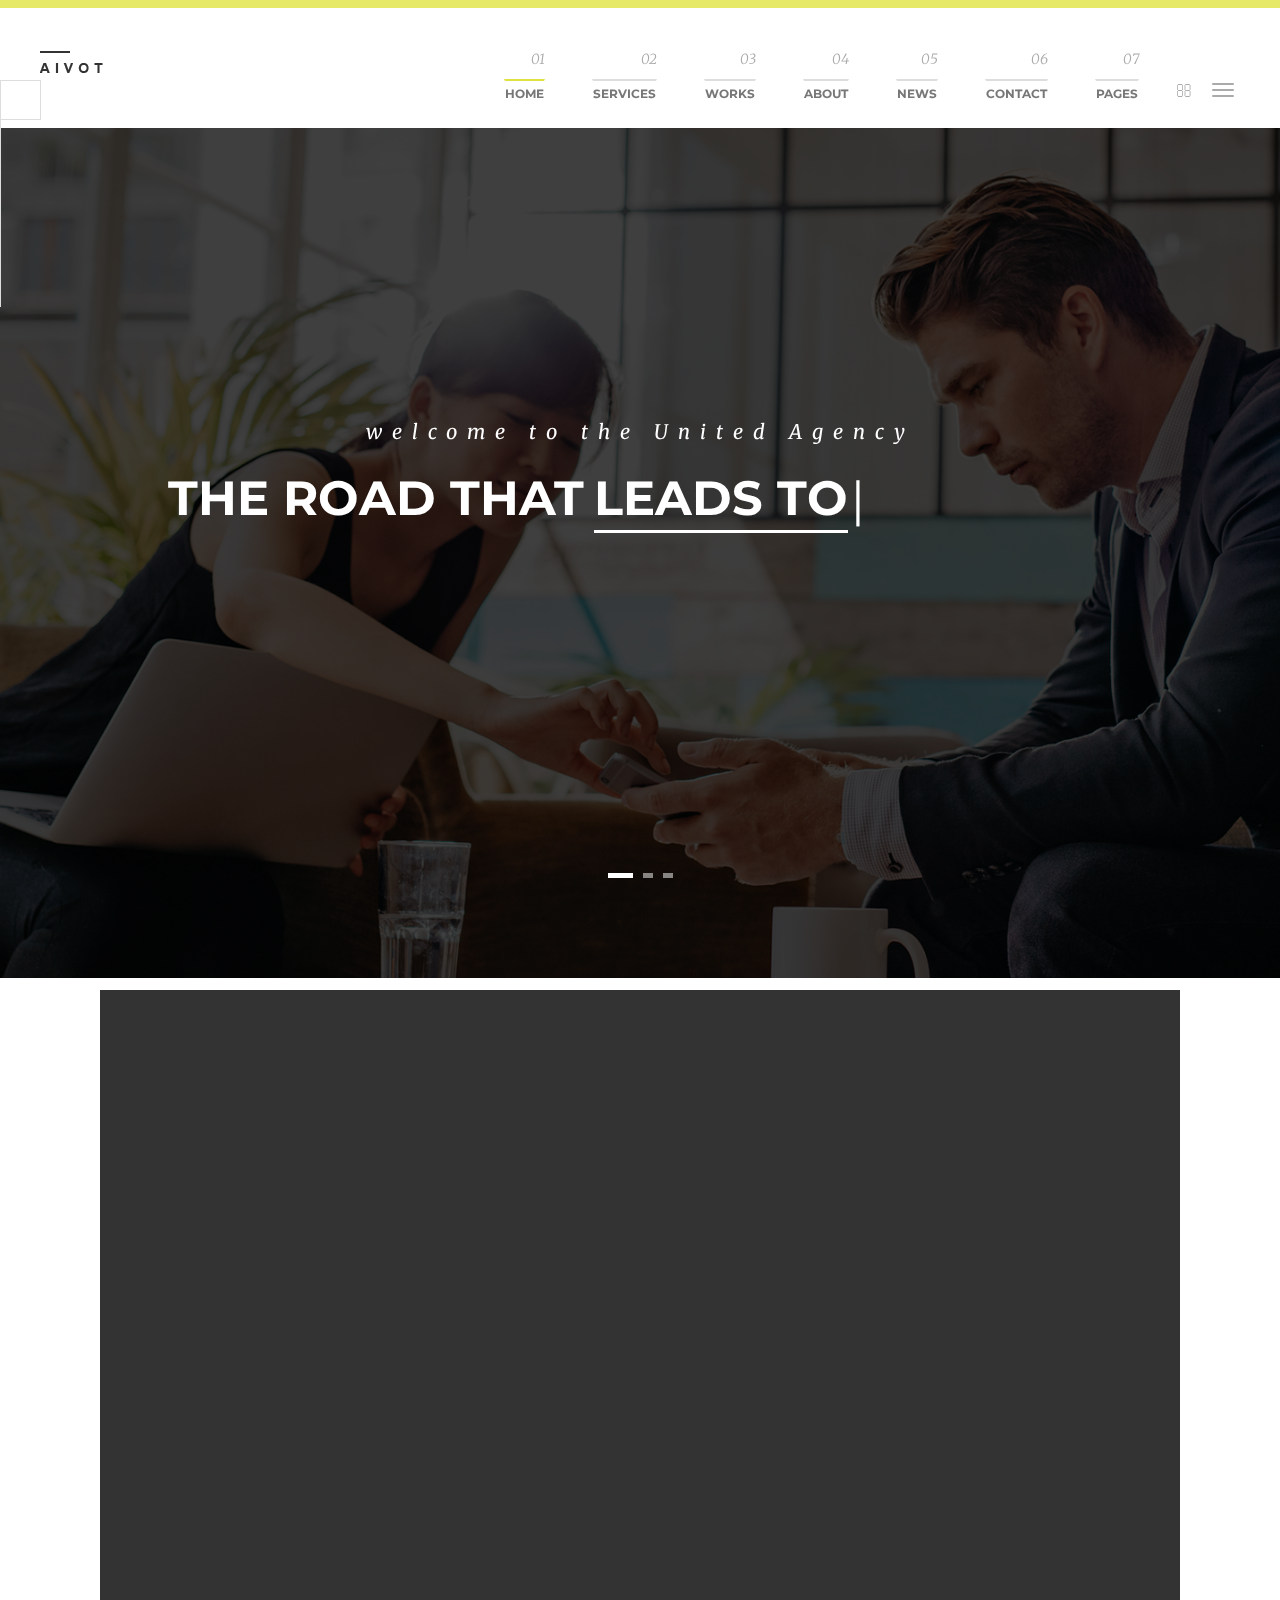
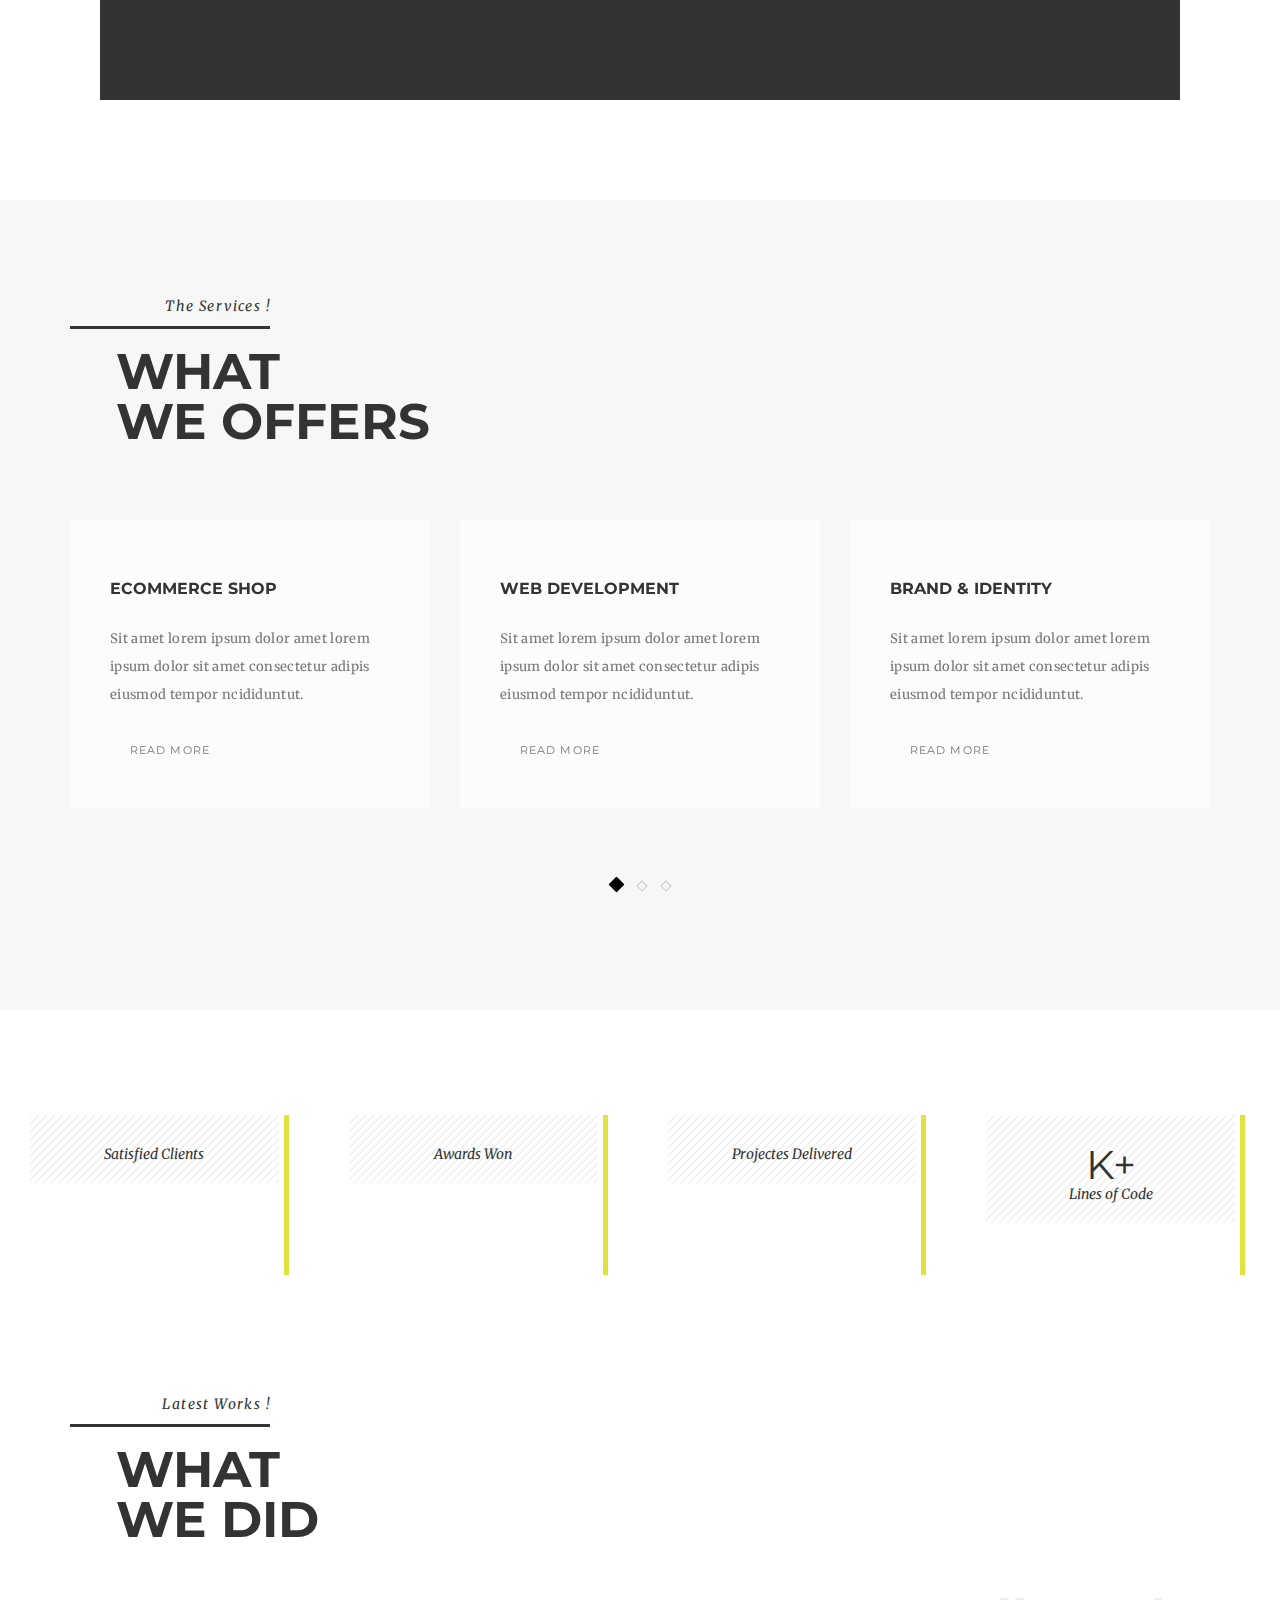
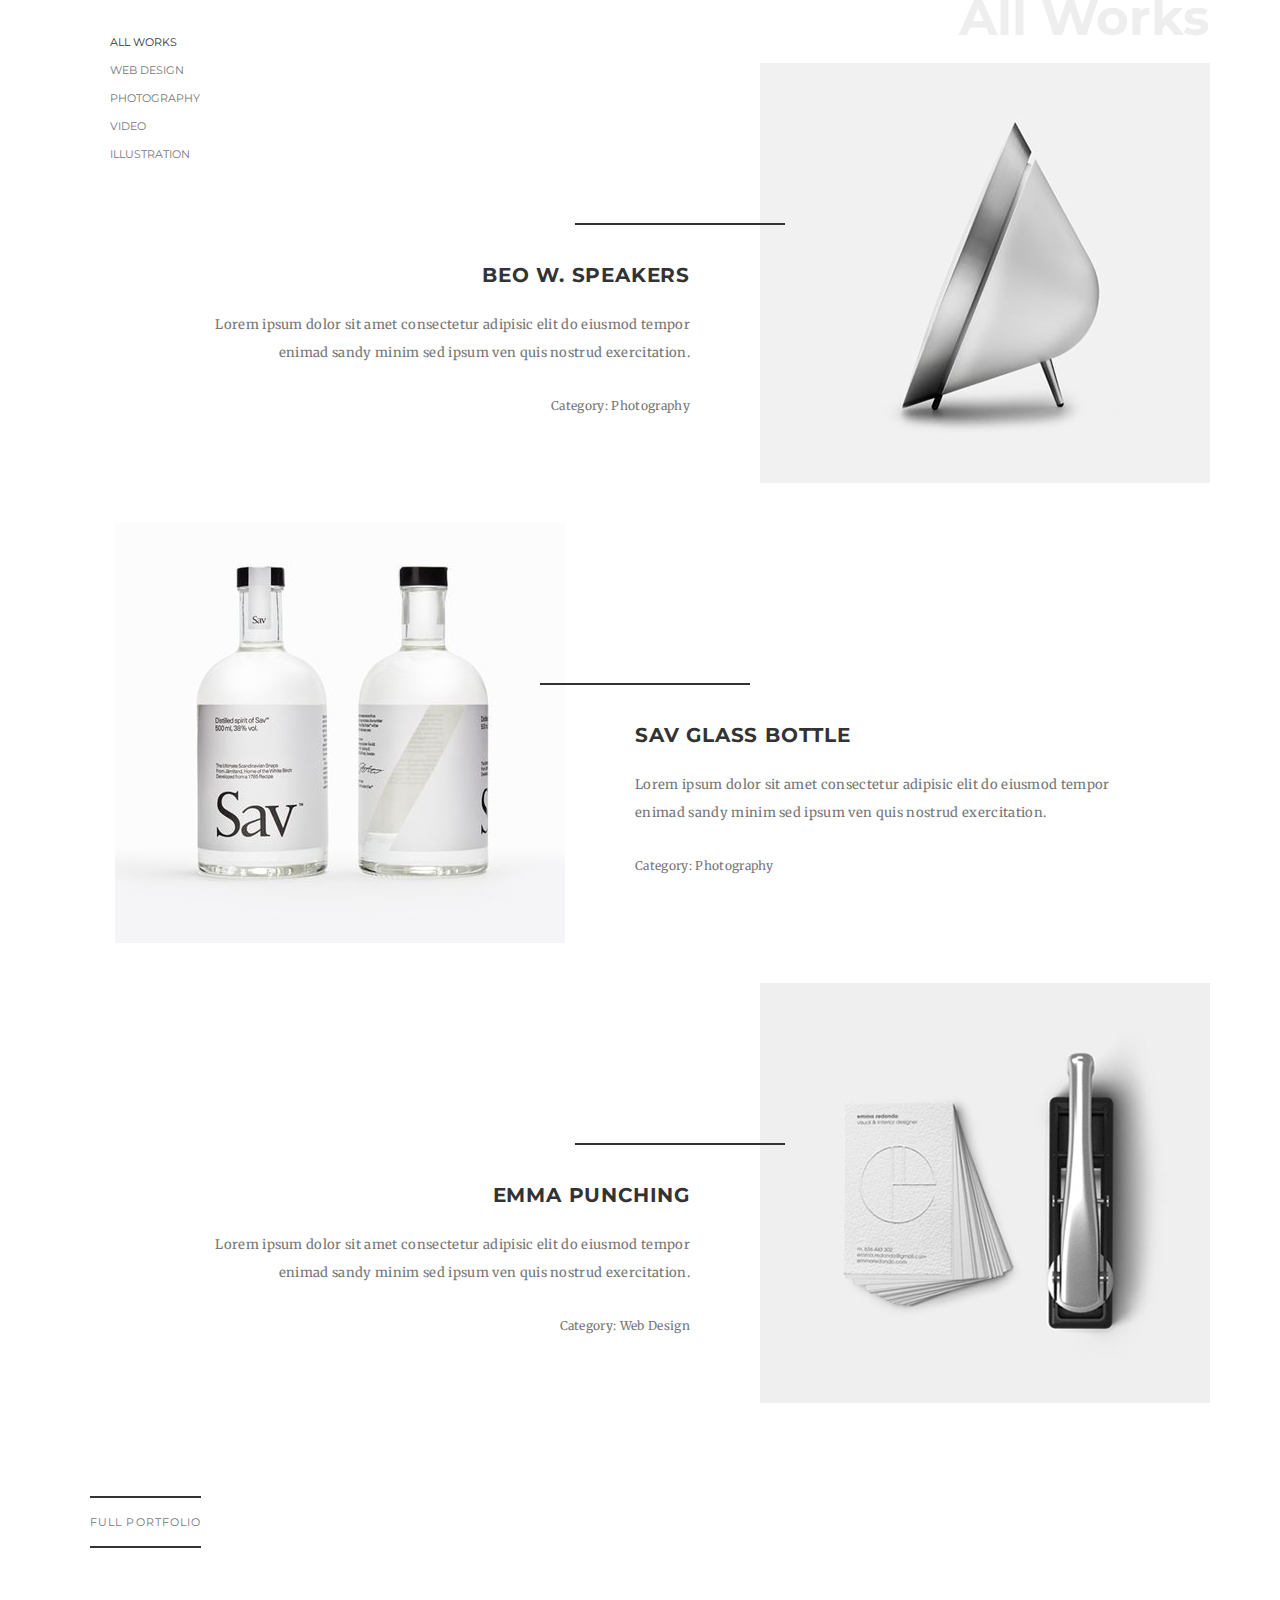
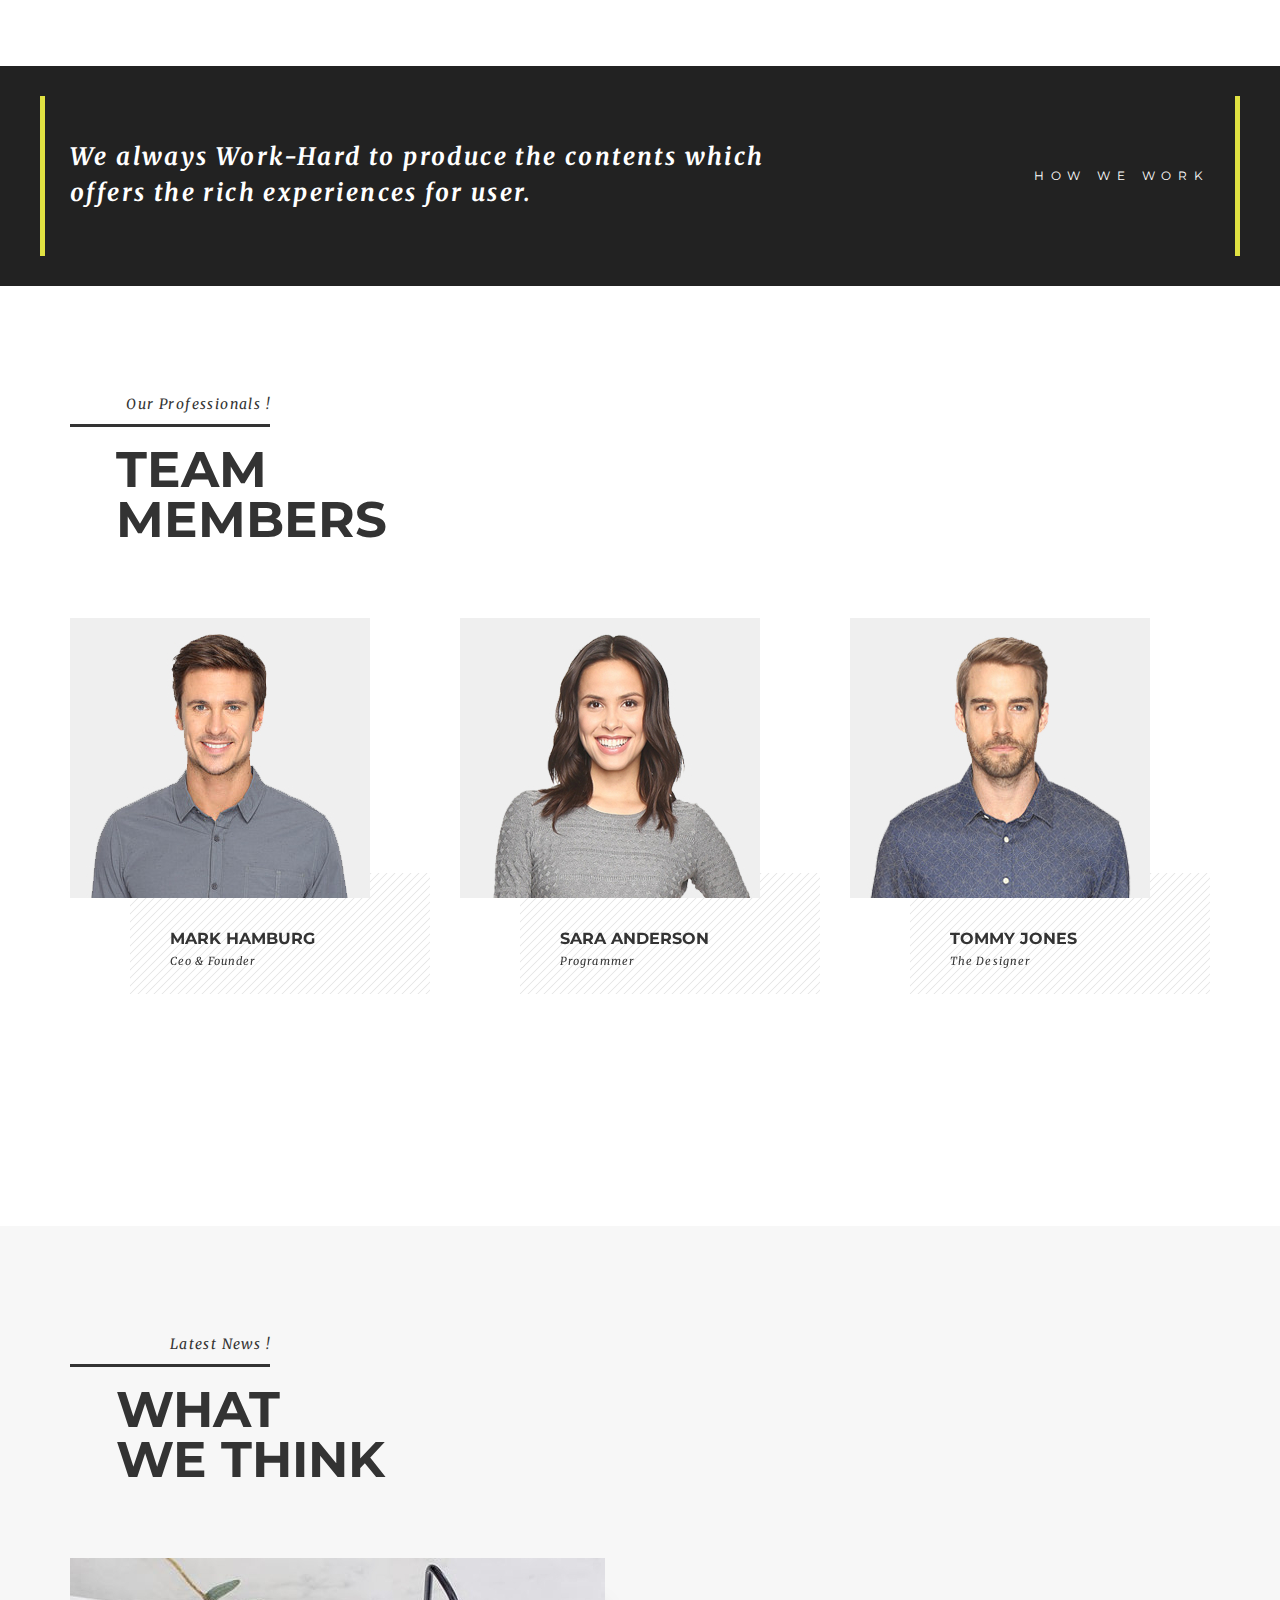
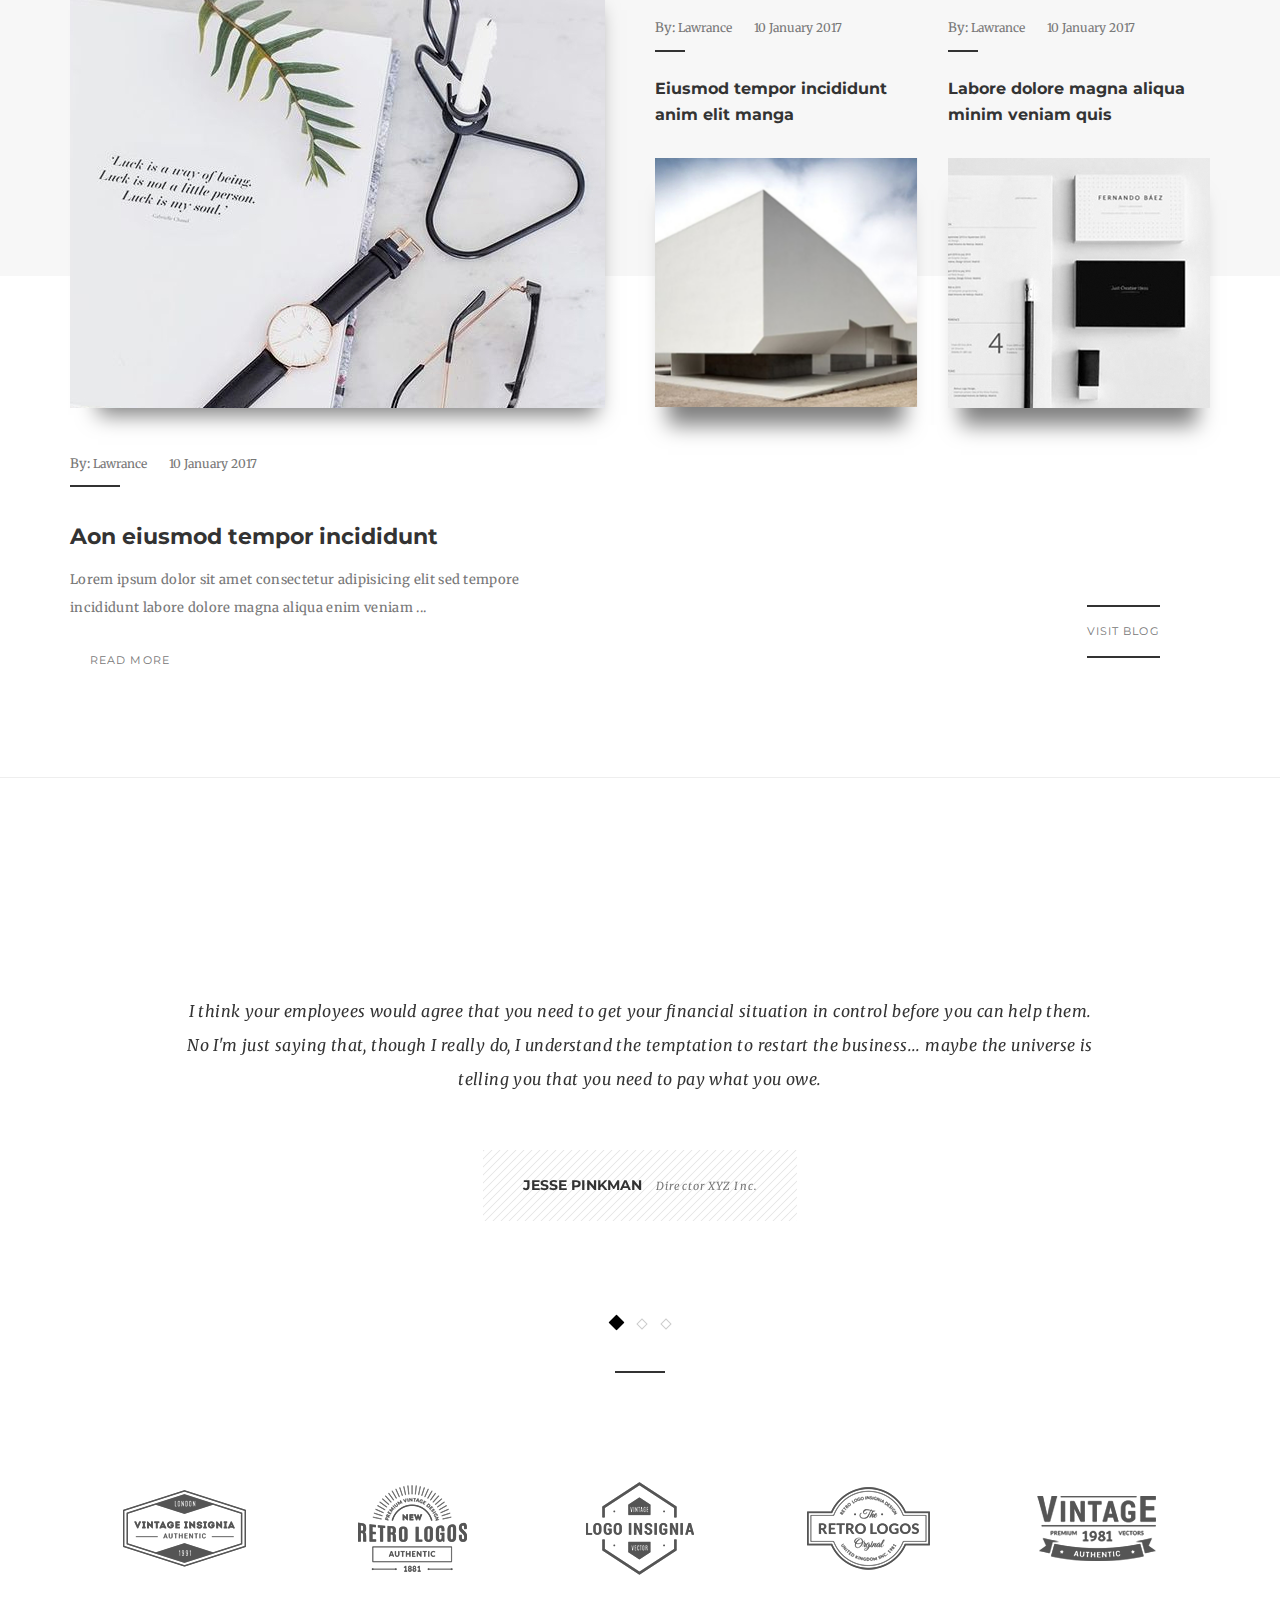
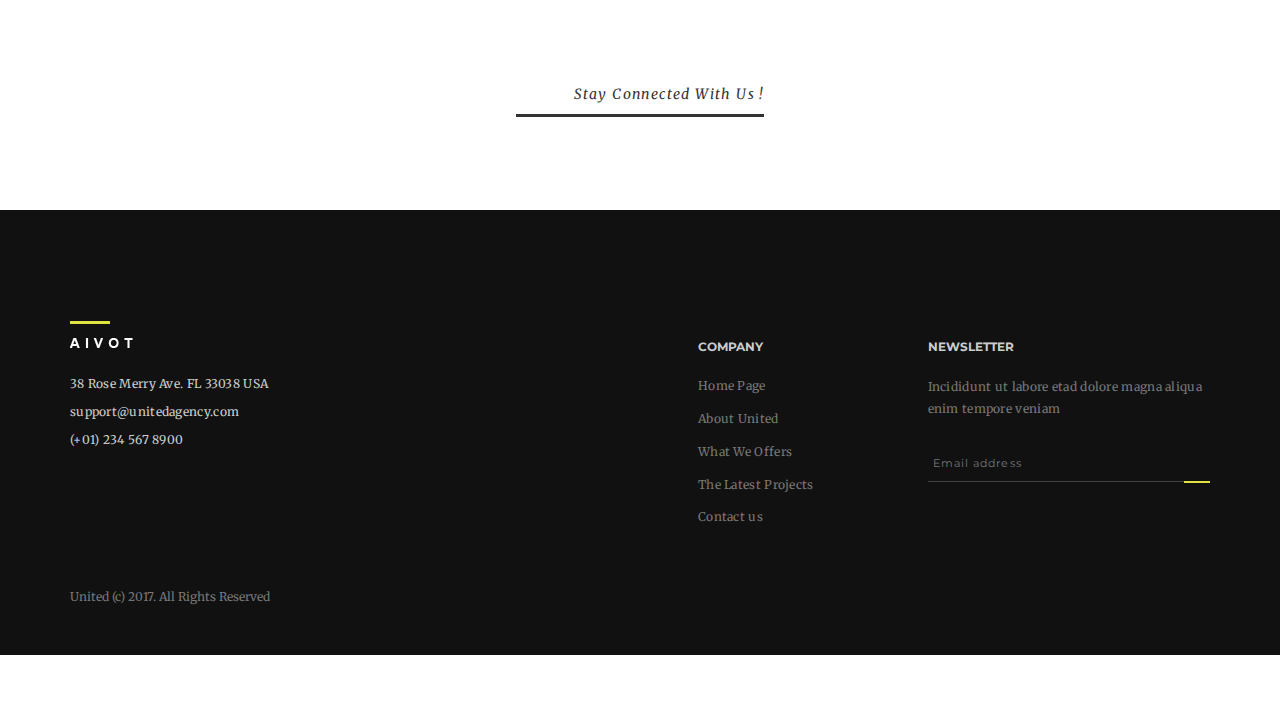
==== commit 029180bd: "Secont Commit" ====
--- a/index.html
+++ b/index.html
@@ -9,14 +9,14 @@
     <meta name="viewport" content="width=device-width, initial-scale=1.0" />
     <meta content="telephone=no" name="format-detection" />
     <meta name="HandheldFriendly" content="true" />
-    <link rel="stylesheet" href=" html/united/assets/css/master.css" />
+    <link rel="stylesheet" href="  assets/css/master.css" />
     <!-- SWITCHER-->
-    <link href=" html/united/assets/plugins/switcher/css/switcher.css" rel="stylesheet" id="switcher-css" />
+    <link href="  assets/plugins/switcher/css/switcher.css" rel="stylesheet" id="switcher-css" />
     <link href="assets/plugins/switcher/css/color1.css" rel="alternate stylesheet" title="color1" />
     <link href="assets/plugins/switcher/css/color2.css" rel="alternate stylesheet" title="color2" />
     <link href="assets/plugins/switcher/css/color3.css" rel="alternate stylesheet" title="color3" />
     <link href="assets/plugins/switcher/css/color4.css" rel="alternate stylesheet" title="color4" />
-    <link rel="icon" type="image/x-icon" href=" html/united/favicon.ico" />
+    <link rel="icon" type="image/x-icon" href="  favicon.ico" />
     <!--[if lt IE 9 ]>
 <script src="/assets/js/separate-js/html5shiv-3.7.2.min.js" type="text/javascript"></script><meta content="no" http-equiv="imagetoolbar">
 <![endif]-->
@@ -82,33 +82,33 @@
             <ul class="yamm main-menu nav navbar-nav">
                 <li class="dropdown active"><a class="dropdown-toggle" href="#">Home</a>
                     <ul class="dropdown-menu">
-                        <li><a href=" html/united/home.html">Home ver 01</a></li>
-                        <li><a href=" html/united/home-2.html">Home ver 02</a></li>
+                        <li><a href="  home.html">Home ver 01</a></li>
+                        <li><a href="  home-2.html">Home ver 02</a></li>
                     </ul>
                 </li>
-                <li><a href=" html/united/services.html">Services</a></li>
+                <li><a href="  services.html">Services</a></li>
                 <li class="dropdown"><a class="dropdown-toggle" href="#">Works</a>
                     <ul class="dropdown-menu">
-                        <li><a href=" html/united/portfolio.html">Works ver 01</a></li>
-                        <li><a href=" html/united/portfolio-2.html">Works ver 02</a></li>
-                        <li><a href=" html/united/portfolio-3.html">Works ver 03</a></li>
+                        <li><a href="  portfolio.html">Works ver 01</a></li>
+                        <li><a href="  portfolio-2.html">Works ver 02</a></li>
+                        <li><a href="  portfolio-3.html">Works ver 03</a></li>
                         <li class="divider"></li>
-                        <li><a href=" html/united/portfolio-details.html">Works details</a></li>
+                        <li><a href="  portfolio-details.html">Works details</a></li>
                     </ul>
                 </li>
-                <li><a href=" html/united/about.html">About</a></li>
+                <li><a href="  about.html">About</a></li>
                 <li class="dropdown"><a class="dropdown-toggle" href="#">News</a>
                     <ul class="dropdown-menu">
-                        <li><a href=" html/united/blog-main.html">Blog main</a></li>
-                        <li><a href=" html/united/blog-post.html">Blog post</a></li>
+                        <li><a href="  blog-main.html">Blog main</a></li>
+                        <li><a href="  blog-post.html">Blog post</a></li>
                     </ul>
                 </li>
-                <li><a href=" html/united/contact.html">Contact</a></li>
-                <li><a href=" html/united/typography.html">Pages</a>
+                <li><a href="  contact.html">Contact</a></li>
+                <li><a href="  typography.html">Pages</a>
                     <ul class="dropdown-menu">
-                        <li><a href=" html/united/typography.html">Typography</a></li>
-                        <li><a href=" html/united/privacy-policy.html">Privacy policy</a></li>
-                        <li><a href=" html/united/terms-of-use.html">Terms of use</a></li>
+                        <li><a href="  typography.html">Typography</a></li>
+                        <li><a href="  privacy-policy.html">Privacy policy</a></li>
+                        <li><a href="  terms-of-use.html">Terms of use</a></li>
                     </ul>
                 </li>
             </ul>
@@ -120,11 +120,11 @@
             <nav class="fullscreen-center-menu">
                 <div class="menu-main-menu-container">
                     <ul class="nav navbar-nav">
-                        <li><a href=" html/united/home.html">Home</a></li>
-                        <li><a href=" html/united/services.html">Services</a></li>
-                        <li><a href=" html/united/portfolio.html">Works</a></li>
-                        <li><a href=" html/united/blog-main.html">Blog</a></li>
-                        <li><a href=" html/united/contact.html">Contact</a>
+                        <li><a href="  home.html">Home</a></li>
+                        <li><a href="  services.html">Services</a></li>
+                        <li><a href="  portfolio.html">Works</a></li>
+                        <li><a href="  blog-main.html">Blog</a></li>
+                        <li><a href="  contact.html">Contact</a>
                         </li>
                     </ul>
                 </div>
@@ -157,7 +157,7 @@
                         <button class="menu-mobile-button visible-xs-block js-toggle-mobile-slidebar toggle-menu-button"><i class="toggle-menu-button-icon"><span></span><span></span><span></span><span></span><span></span><span></span></i></button>
                         <!-- Mobile Trigger End-->
                         <div class="ui-decor-1 ui-decor-1_sm"></div>
-                        <a class="navbar-brand scroll" href=" html/united/home.html"><img class="normal-logo" src=" html/united/assets/media/general/logo-dark.png" alt="logo" /><img class="scroll-logo hidden-xs" src=" html/united/assets/media/general/logo-dark.png" alt="logo" /></a>
+                        <a class="navbar-brand scroll" href="  home.html"><img class="normal-logo" src="  assets/media/general/logo-dark.png" alt="logo" /><img class="scroll-logo hidden-xs" src="  assets/media/general/logo-dark.png" alt="logo" /></a>
                         <ul class="social-links list-inline">
                             <li><a href=" index.html" target="_blank"><i class="social_icons fa fa-twitter"></i></a></li>
                             <li><a href=" index.html" target="_blank"><i class="social_icons fa fa-behance"></i></a></li>
@@ -168,33 +168,33 @@
                         <ul class="yamm main-menu nav navbar-nav">
                             <li class="dropdown active"><a class="dropdown-toggle" href="#">Home</a>
                                 <ul class="dropdown-menu">
-                                    <li><a href=" html/united/home.html">Home ver 01</a></li>
-                                    <li><a href=" html/united/home-2.html">Home ver 02</a></li>
+                                    <li><a href="  home.html">Home ver 01</a></li>
+                                    <li><a href="  home-2.html">Home ver 02</a></li>
                                 </ul>
                             </li>
-                            <li><a href=" html/united/services.html">Services</a></li>
+                            <li><a href="  services.html">Services</a></li>
                             <li class="dropdown"><a class="dropdown-toggle" href="#">Works</a>
                                 <ul class="dropdown-menu">
-                                    <li><a href=" html/united/portfolio.html">Works ver 01</a></li>
-                                    <li><a href=" html/united/portfolio-2.html">Works ver 02</a></li>
-                                    <li><a href=" html/united/portfolio-3.html">Works ver 03</a></li>
+                                    <li><a href="  portfolio.html">Works ver 01</a></li>
+                                    <li><a href="  portfolio-2.html">Works ver 02</a></li>
+                                    <li><a href="  portfolio-3.html">Works ver 03</a></li>
                                     <li class="divider"></li>
-                                    <li><a href=" html/united/portfolio-details.html">Works details</a></li>
+                                    <li><a href="  portfolio-details.html">Works details</a></li>
                                 </ul>
                             </li>
-                            <li><a href=" html/united/about.html">About</a></li>
+                            <li><a href="  about.html">About</a></li>
                             <li class="dropdown"><a class="dropdown-toggle" href="#">News</a>
                                 <ul class="dropdown-menu">
-                                    <li><a href=" html/united/blog-main.html">Blog main</a></li>
-                                    <li><a href=" html/united/blog-post.html">Blog post</a></li>
+                                    <li><a href="  blog-main.html">Blog main</a></li>
+                                    <li><a href="  blog-post.html">Blog post</a></li>
                                 </ul>
                             </li>
-                            <li><a href=" html/united/contact.html">Contact</a></li>
-                            <li><a href=" html/united/typography.html">Pages</a>
+                            <li><a href="  contact.html">Contact</a></li>
+                            <li><a href="  typography.html">Pages</a>
                                 <ul class="dropdown-menu">
-                                    <li><a href=" html/united/typography.html">Typography</a></li>
-                                    <li><a href=" html/united/privacy-policy.html">Privacy policy</a></li>
-                                    <li><a href=" html/united/terms-of-use.html">Terms of use</a></li>
+                                    <li><a href="  typography.html">Typography</a></li>
+                                    <li><a href="  privacy-policy.html">Privacy policy</a></li>
+                                    <li><a href="  terms-of-use.html">Terms of use</a></li>
                                 </ul>
                             </li>
                         </ul>
@@ -213,7 +213,7 @@
             <div class="main-slider slider-pro" id="main-slider" data-slider-width="100%" data-slider-height="850px" data-slider-arrows="true" data-slider-buttons="true">
                 <div class="sp-slides">
                     <!-- Slide 1-->
-                    <div class="sp-slide"><img class="sp-image" src=" html/united/assets/media/components/b-main-slider/bg-2.jpg" alt="slider"  />
+                    <div class="sp-slide"><img class="sp-image" src="  assets/media/components/b-main-slider/bg-2.jpg" alt="slider"  />
                         <div class="container">
                             <div class="row">
                                 <div class="col-sm-10 col-sm-offset-1">
@@ -231,7 +231,7 @@
                         </div>
                     </div>
                     <!-- Slide 2-->
-                    <div class="sp-slide"><img class="sp-image" src=" html/united/assets/media/components/b-main-slider/bg-2.jpg" alt="slider" />
+                    <div class="sp-slide"><img class="sp-image" src="  assets/media/components/b-main-slider/bg-2.jpg" alt="slider" />
                         <div class="container">
                             <div class="row">
                                 <div class="col-sm-10 col-sm-offset-1">
@@ -242,7 +242,7 @@
                         </div>
                     </div>
                     <!-- Slide 3-->
-                    <div class="sp-slide"><img class="sp-image" src=" html/united/assets/media/components/b-main-slider/bg-1.jpg" alt="slider" />
+                    <div class="sp-slide"><img class="sp-image" src="  assets/media/components/b-main-slider/bg-1.jpg" alt="slider" />
                         <div class="container">
                             <div class="row">
                                 <div class="col-sm-10 col-sm-offset-1">
@@ -268,11 +268,11 @@
                         </div>
                         <div class="col-lg-7">
                             <div class="section-first__img-group">
-                                <a class="section-first__img bg-primary_a tilter tilter--1 js-zoom-images" href=" html/united/assets/media/components/section-first/350x380_1.jpg">
-                                    <figure class="tilter__figure"><img class="img-responsive" src=" html/united/assets/media/components/section-first/350x380_1.jpg" alt="foto" /></figure>
+                                <a class="section-first__img bg-primary_a tilter tilter--1 js-zoom-images" href="  assets/media/components/section-first/350x380_1.jpg">
+                                    <figure class="tilter__figure"><img class="img-responsive" src="  assets/media/components/section-first/350x380_1.jpg" alt="foto" /></figure>
                                 </a>
-                                <a class="section-first__img bg-primary_a tilter tilter--1 js-zoom-images" href=" html/united/assets/media/components/section-first/260x300_1.jpg">
-                                    <figure class="tilter__figure"><img class="img-responsive" src=" html/united/assets/media/components/section-first/260x300_1.jpg" alt="foto" /></figure>
+                                <a class="section-first__img bg-primary_a tilter tilter--1 js-zoom-images" href="  assets/media/components/section-first/260x300_1.jpg">
+                                    <figure class="tilter__figure"><img class="img-responsive" src="  assets/media/components/section-first/260x300_1.jpg" alt="foto" /></figure>
                                 </a>
                             </div>
                             <div class="section-first__inner">
@@ -295,47 +295,47 @@
                             <div class="owl-carousel owl-theme owl-theme_btm-nav owl-theme_col-w-mrg enable-owl-carousel" data-min480="1" data-min768="2" data-min992="2" data-min1200="3" data-pagination="true" data-navigation="false" data-auto-play="4000" data-stop-on-hover="true">
                                 <section class="b-advantages b-advantages-1"><i class="b-advantages__icon pe-7s-arc"></i>
                                     <h3 class="b-advantages__title ui-title-inner">Ecommerce Shop</h3>
-                                    <p class="b-advantages__info">Sit amet lorem ipsum dolor amet lorem ipsum dolor sit amet consectetur adipis eiusmod tempor ncididuntut.</p><a class="btn btn-default" href=" html/united/home.html">read more<i class="icon fa fa-long-arrow-right"></i></a>
+                                    <p class="b-advantages__info">Sit amet lorem ipsum dolor amet lorem ipsum dolor sit amet consectetur adipis eiusmod tempor ncididuntut.</p><a class="btn btn-default" href="  home.html">read more<i class="icon fa fa-long-arrow-right"></i></a>
                                 </section>
                                 <!-- end .b-advantages-->
                                 <section class="b-advantages b-advantages-1 "><i class="b-advantages__icon pe-7s-monitor"></i>
                                     <h3 class="b-advantages__title ui-title-inner">web development</h3>
-                                    <p class="b-advantages__info">Sit amet lorem ipsum dolor amet lorem ipsum dolor sit amet consectetur adipis eiusmod tempor ncididuntut.</p><a class="btn btn-default" href=" html/united/home.html">read more<i class="icon fa fa-long-arrow-right"></i></a>
+                                    <p class="b-advantages__info">Sit amet lorem ipsum dolor amet lorem ipsum dolor sit amet consectetur adipis eiusmod tempor ncididuntut.</p><a class="btn btn-default" href="  home.html">read more<i class="icon fa fa-long-arrow-right"></i></a>
                                 </section>
                                 <!-- end .b-advantages-->
                                 <section class="b-advantages b-advantages-1"><i class="b-advantages__icon pe-7s-umbrella"></i>
                                     <h3 class="b-advantages__title ui-title-inner">Brand & Identity</h3>
-                                    <p class="b-advantages__info">Sit amet lorem ipsum dolor amet lorem ipsum dolor sit amet consectetur adipis eiusmod tempor ncididuntut.</p><a class="btn btn-default" href=" html/united/home.html">read more<i class="icon fa fa-long-arrow-right"></i></a>
+                                    <p class="b-advantages__info">Sit amet lorem ipsum dolor amet lorem ipsum dolor sit amet consectetur adipis eiusmod tempor ncididuntut.</p><a class="btn btn-default" href="  home.html">read more<i class="icon fa fa-long-arrow-right"></i></a>
                                 </section>
                                 <!-- end .b-advantages-->
                                 <section class="b-advantages b-advantages-1"><i class="b-advantages__icon pe-7s-arc"></i>
                                     <h3 class="b-advantages__title ui-title-inner">Ecommerce Shop</h3>
-                                    <p class="b-advantages__info">Sit amet lorem ipsum dolor amet lorem ipsum dolor sit amet consectetur adipis eiusmod tempor ncididuntut.</p><a class="btn btn-default" href=" html/united/home.html">read more<i class="icon fa fa-long-arrow-right"></i></a>
+                                    <p class="b-advantages__info">Sit amet lorem ipsum dolor amet lorem ipsum dolor sit amet consectetur adipis eiusmod tempor ncididuntut.</p><a class="btn btn-default" href="  home.html">read more<i class="icon fa fa-long-arrow-right"></i></a>
                                 </section>
                                 <!-- end .b-advantages-->
                                 <section class="b-advantages b-advantages-1"><i class="b-advantages__icon pe-7s-monitor"></i>
                                     <h3 class="b-advantages__title ui-title-inner">web development</h3>
-                                    <p class="b-advantages__info">Sit amet lorem ipsum dolor amet lorem ipsum dolor sit amet consectetur adipis eiusmod tempor ncididuntut.</p><a class="btn btn-default" href=" html/united/home.html">read more<i class="icon fa fa-long-arrow-right"></i></a>
+                                    <p class="b-advantages__info">Sit amet lorem ipsum dolor amet lorem ipsum dolor sit amet consectetur adipis eiusmod tempor ncididuntut.</p><a class="btn btn-default" href="  home.html">read more<i class="icon fa fa-long-arrow-right"></i></a>
                                 </section>
                                 <!-- end .b-advantages-->
                                 <section class="b-advantages b-advantages-1"><i class="b-advantages__icon pe-7s-umbrella"></i>
                                     <h3 class="b-advantages__title ui-title-inner">Brand & Identity</h3>
-                                    <p class="b-advantages__info">Sit amet lorem ipsum dolor amet lorem ipsum dolor sit amet consectetur adipis eiusmod tempor ncididuntut.</p><a class="btn btn-default" href=" html/united/home.html">read more<i class="icon fa fa-long-arrow-right"></i></a>
+                                    <p class="b-advantages__info">Sit amet lorem ipsum dolor amet lorem ipsum dolor sit amet consectetur adipis eiusmod tempor ncididuntut.</p><a class="btn btn-default" href="  home.html">read more<i class="icon fa fa-long-arrow-right"></i></a>
                                 </section>
                                 <!-- end .b-advantages-->
                                 <section class="b-advantages b-advantages-1"><i class="b-advantages__icon pe-7s-arc"></i>
                                     <h3 class="b-advantages__title ui-title-inner">Ecommerce Shop</h3>
-                                    <p class="b-advantages__info">Sit amet lorem ipsum dolor amet lorem ipsum dolor sit amet consectetur adipis eiusmod tempor ncididuntut.</p><a class="btn btn-default" href=" html/united/home.html">read more<i class="icon fa fa-long-arrow-right"></i></a>
+                                    <p class="b-advantages__info">Sit amet lorem ipsum dolor amet lorem ipsum dolor sit amet consectetur adipis eiusmod tempor ncididuntut.</p><a class="btn btn-default" href="  home.html">read more<i class="icon fa fa-long-arrow-right"></i></a>
                                 </section>
                                 <!-- end .b-advantages-->
                                 <section class="b-advantages b-advantages-1"><i class="b-advantages__icon pe-7s-monitor"></i>
                                     <h3 class="b-advantages__title ui-title-inner">web development</h3>
-                                    <p class="b-advantages__info">Sit amet lorem ipsum dolor amet lorem ipsum dolor sit amet consectetur adipis eiusmod tempor ncididuntut.</p><a class="btn btn-default" href=" html/united/home.html">read more<i class="icon fa fa-long-arrow-right"></i></a>
+                                    <p class="b-advantages__info">Sit amet lorem ipsum dolor amet lorem ipsum dolor sit amet consectetur adipis eiusmod tempor ncididuntut.</p><a class="btn btn-default" href="  home.html">read more<i class="icon fa fa-long-arrow-right"></i></a>
                                 </section>
                                 <!-- end .b-advantages-->
                                 <section class="b-advantages b-advantages-1"><i class="b-advantages__icon pe-7s-umbrella"></i>
                                     <h3 class="b-advantages__title ui-title-inner">Brand & Identity</h3>
-                                    <p class="b-advantages__info">Sit amet lorem ipsum dolor amet lorem ipsum dolor sit amet consectetur adipis eiusmod tempor ncididuntut.</p><a class="btn btn-default" href=" html/united/home.html">read more<i class="icon fa fa-long-arrow-right"></i></a>
+                                    <p class="b-advantages__info">Sit amet lorem ipsum dolor amet lorem ipsum dolor sit amet consectetur adipis eiusmod tempor ncididuntut.</p><a class="btn btn-default" href="  home.html">read more<i class="icon fa fa-long-arrow-right"></i></a>
                                 </section>
                                 <!-- end .b-advantages-->
                             </div>
@@ -389,7 +389,7 @@
                                         <h3 class="section-works__title-group">All<span class="shuffle"> Works</span></h3>
                                         <div class="section-works__group">
                                             <section class="b-works">
-                                                <div class="b-works__media"><img class="img-responsive" src=" html/united/assets/media/components/b-works/450x420_1.jpg" alt="foto" /></div>
+                                                <div class="b-works__media"><img class="img-responsive" src="  assets/media/components/b-works/450x420_1.jpg" alt="foto" /></div>
                                                 <div class="b-works__inner">
                                                     <h2 class="b-works__title">beo w. speakers</h2>
                                                     <div class="b-works__content">Lorem ipsum dolor sit amet consectetur adipisic elit do eiusmod tempor enimad sandy minim sed ipsum ven quis nostrud exercitation.</div>
@@ -399,7 +399,7 @@
                                             </section>
                                             <!-- end .b-works-->
                                             <section class="b-works">
-                                                <div class="b-works__media"><img class="img-responsive" src=" html/united/assets/media/components/b-works/450x420_2.jpg" alt="foto" /></div>
+                                                <div class="b-works__media"><img class="img-responsive" src="  assets/media/components/b-works/450x420_2.jpg" alt="foto" /></div>
                                                 <div class="b-works__inner">
                                                     <h2 class="b-works__title">sav glass bottle</h2>
                                                     <div class="b-works__content">Lorem ipsum dolor sit amet consectetur adipisic elit do eiusmod tempor enimad sandy minim sed ipsum ven quis nostrud exercitation.</div>
@@ -409,7 +409,7 @@
                                             </section>
                                             <!-- end .b-works-->
                                             <section class="b-works">
-                                                <div class="b-works__media"><img class="img-responsive" src=" html/united/assets/media/components/b-works/450x420_3.jpg" alt="foto" /></div>
+                                                <div class="b-works__media"><img class="img-responsive" src="  assets/media/components/b-works/450x420_3.jpg" alt="foto" /></div>
                                                 <div class="b-works__inner">
                                                     <h2 class="b-works__title">emma punching</h2>
                                                     <div class="b-works__content">Lorem ipsum dolor sit amet consectetur adipisic elit do eiusmod tempor enimad sandy minim sed ipsum ven quis nostrud exercitation.</div>
@@ -424,7 +424,7 @@
                                         <h3 class="section-works__title-group">Web Design</h3>
                                         <div class="section-works__group">
                                             <section class="b-works">
-                                                <div class="b-works__media"><img class="img-responsive" src=" html/united/assets/media/components/b-works/450x420_2.jpg" alt="foto" /></div>
+                                                <div class="b-works__media"><img class="img-responsive" src="  assets/media/components/b-works/450x420_2.jpg" alt="foto" /></div>
                                                 <div class="b-works__inner">
                                                     <h2 class="b-works__title">sav glass bottle</h2>
                                                     <div class="b-works__content">Lorem ipsum dolor sit amet consectetur adipisic elit do eiusmod tempor enimad sandy minim sed ipsum ven quis nostrud exercitation.</div>
@@ -434,7 +434,7 @@
                                             </section>
                                             <!-- end .b-works-->
                                             <section class="b-works">
-                                                <div class="b-works__media"><img class="img-responsive" src=" html/united/assets/media/components/b-works/450x420_3.jpg" alt="foto" /></div>
+                                                <div class="b-works__media"><img class="img-responsive" src="  assets/media/components/b-works/450x420_3.jpg" alt="foto" /></div>
                                                 <div class="b-works__inner">
                                                     <h2 class="b-works__title">emma punching</h2>
                                                     <div class="b-works__content">Lorem ipsum dolor sit amet consectetur adipisic elit do eiusmod tempor enimad sandy minim sed ipsum ven quis nostrud exercitation.</div>
@@ -444,7 +444,7 @@
                                             </section>
                                             <!-- end .b-works-->
                                             <section class="b-works">
-                                                <div class="b-works__media"><img class="img-responsive" src=" html/united/assets/media/components/b-works/450x420_1.jpg" alt="foto" /></div>
+                                                <div class="b-works__media"><img class="img-responsive" src="  assets/media/components/b-works/450x420_1.jpg" alt="foto" /></div>
                                                 <div class="b-works__inner">
                                                     <h2 class="b-works__title">beo w. speakers</h2>
                                                     <div class="b-works__content">Lorem ipsum dolor sit amet consectetur adipisic elit do eiusmod tempor enimad sandy minim sed ipsum ven quis nostrud exercitation.</div>
@@ -459,7 +459,7 @@
                                         <h3 class="section-works__title-group">Photography</h3>
                                         <div class="section-works__group">
                                             <section class="b-works">
-                                                <div class="b-works__media"><img class="img-responsive" src=" html/united/assets/media/components/b-works/450x420_3.jpg" alt="foto" /></div>
+                                                <div class="b-works__media"><img class="img-responsive" src="  assets/media/components/b-works/450x420_3.jpg" alt="foto" /></div>
                                                 <div class="b-works__inner">
                                                     <h2 class="b-works__title">emma punching</h2>
                                                     <div class="b-works__content">Lorem ipsum dolor sit amet consectetur adipisic elit do eiusmod tempor enimad sandy minim sed ipsum ven quis nostrud exercitation.</div>
@@ -469,7 +469,7 @@
                                             </section>
                                             <!-- end .b-works-->
                                             <section class="b-works">
-                                                <div class="b-works__media"><img class="img-responsive" src=" html/united/assets/media/components/b-works/450x420_1.jpg" alt="foto" /></div>
+                                                <div class="b-works__media"><img class="img-responsive" src="  assets/media/components/b-works/450x420_1.jpg" alt="foto" /></div>
                                                 <div class="b-works__inner">
                                                     <h2 class="b-works__title">beo w. speakers</h2>
                                                     <div class="b-works__content">Lorem ipsum dolor sit amet consectetur adipisic elit do eiusmod tempor enimad sandy minim sed ipsum ven quis nostrud exercitation.</div>
@@ -479,7 +479,7 @@
                                             </section>
                                             <!-- end .b-works-->
                                             <section class="b-works">
-                                                <div class="b-works__media"><img class="img-responsive" src=" html/united/assets/media/components/b-works/450x420_2.jpg" alt="foto" /></div>
+                                                <div class="b-works__media"><img class="img-responsive" src="  assets/media/components/b-works/450x420_2.jpg" alt="foto" /></div>
                                                 <div class="b-works__inner">
                                                     <h2 class="b-works__title">sav glass bottle</h2>
                                                     <div class="b-works__content">Lorem ipsum dolor sit amet consectetur adipisic elit do eiusmod tempor enimad sandy minim sed ipsum ven quis nostrud exercitation.</div>
@@ -494,7 +494,7 @@
                                         <h3 class="section-works__title-group">Video</h3>
                                         <div class="section-works__group">
                                             <section class="b-works">
-                                                <div class="b-works__media"><img class="img-responsive" src=" html/united/assets/media/components/b-works/450x420_1.jpg" alt="foto" /></div>
+                                                <div class="b-works__media"><img class="img-responsive" src="  assets/media/components/b-works/450x420_1.jpg" alt="foto" /></div>
                                                 <div class="b-works__inner">
                                                     <h2 class="b-works__title">beo w. speakers</h2>
                                                     <div class="b-works__content">Lorem ipsum dolor sit amet consectetur adipisic elit do eiusmod tempor enimad sandy minim sed ipsum ven quis nostrud exercitation.</div>
@@ -504,7 +504,7 @@
                                             </section>
                                             <!-- end .b-works-->
                                             <section class="b-works">
-                                                <div class="b-works__media"><img class="img-responsive" src=" html/united/assets/media/components/b-works/450x420_2.jpg" alt="foto" /></div>
+                                                <div class="b-works__media"><img class="img-responsive" src="  assets/media/components/b-works/450x420_2.jpg" alt="foto" /></div>
                                                 <div class="b-works__inner">
                                                     <h2 class="b-works__title">sav glass bottle</h2>
                                                     <div class="b-works__content">Lorem ipsum dolor sit amet consectetur adipisic elit do eiusmod tempor enimad sandy minim sed ipsum ven quis nostrud exercitation.</div>
@@ -514,7 +514,7 @@
                                             </section>
                                             <!-- end .b-works-->
                                             <section class="b-works">
-                                                <div class="b-works__media"><img class="img-responsive" src=" html/united/assets/media/components/b-works/450x420_3.jpg" alt="foto" /></div>
+                                                <div class="b-works__media"><img class="img-responsive" src="  assets/media/components/b-works/450x420_3.jpg" alt="foto" /></div>
                                                 <div class="b-works__inner">
                                                     <h2 class="b-works__title">emma punching</h2>
                                                     <div class="b-works__content">Lorem ipsum dolor sit amet consectetur adipisic elit do eiusmod tempor enimad sandy minim sed ipsum ven quis nostrud exercitation.</div>
@@ -529,7 +529,7 @@
                                         <h3 class="section-works__title-group">Illustration</h3>
                                         <div class="section-works__group">
                                             <section class="b-works">
-                                                <div class="b-works__media"><img class="img-responsive" src=" html/united/assets/media/components/b-works/450x420_2.jpg" alt="foto" /></div>
+                                                <div class="b-works__media"><img class="img-responsive" src="  assets/media/components/b-works/450x420_2.jpg" alt="foto" /></div>
                                                 <div class="b-works__inner">
                                                     <h2 class="b-works__title">sav glass bottle</h2>
                                                     <div class="b-works__content">Lorem ipsum dolor sit amet consectetur adipisic elit do eiusmod tempor enimad sandy minim sed ipsum ven quis nostrud exercitation.</div>
@@ -539,7 +539,7 @@
                                             </section>
                                             <!-- end .b-works-->
                                             <section class="b-works">
-                                                <div class="b-works__media"><img class="img-responsive" src=" html/united/assets/media/components/b-works/450x420_3.jpg" alt="foto" /></div>
+                                                <div class="b-works__media"><img class="img-responsive" src="  assets/media/components/b-works/450x420_3.jpg" alt="foto" /></div>
                                                 <div class="b-works__inner">
                                                     <h2 class="b-works__title">emma punching</h2>
                                                     <div class="b-works__content">Lorem ipsum dolor sit amet consectetur adipisic elit do eiusmod tempor enimad sandy minim sed ipsum ven quis nostrud exercitation.</div>
@@ -549,7 +549,7 @@
                                             </section>
                                             <!-- end .b-works-->
                                             <section class="b-works">
-                                                <div class="b-works__media"><img class="img-responsive" src=" html/united/assets/media/components/b-works/450x420_1.jpg" alt="foto" /></div>
+                                                <div class="b-works__media"><img class="img-responsive" src="  assets/media/components/b-works/450x420_1.jpg" alt="foto" /></div>
                                                 <div class="b-works__inner">
                                                     <h2 class="b-works__title">beo w. speakers</h2>
                                                     <div class="b-works__content">Lorem ipsum dolor sit amet consectetur adipisic elit do eiusmod tempor enimad sandy minim sed ipsum ven quis nostrud exercitation.</div>
@@ -561,7 +561,7 @@
                                         </div>
                                     </div>
                                 </div>
-                            </div><a class="btn btn-type-1" href=" html/united/portfolio.html"><span class="btn-type-1__inner">full portfolio</span><i class="icon fa fa-long-arrow-right"></i></a>
+                            </div><a class="btn btn-type-1" href="  portfolio.html"><span class="btn-type-1__inner">full portfolio</span><i class="icon fa fa-long-arrow-right"></i></a>
                         </div>
                     </div>
                 </div>
@@ -594,7 +594,7 @@
                                 <br> members</div>
                             <div class="owl-carousel owl-theme owl-theme_col-w-mrg enable-owl-carousel" data-min480="1" data-min768="2" data-min992="3" data-min1200="3" data-pagination="true" data-navigation="false" data-auto-play="4000" data-stop-on-hover="true">
                                 <section class="b-team">
-                                    <div class="b-team__media"><img class="img-responsive" src=" html/united/assets/media/components/b-team/300x280_1.jpg" alt="Foto" />
+                                    <div class="b-team__media"><img class="img-responsive" src="  assets/media/components/b-team/300x280_1.jpg" alt="Foto" />
                                         <ul class="social-net list-inline">
                                             <li class="social-net__item"><a class="social-net__link text-primary_h" href=" index.html"><i class="icon fa fa-behance"></i></a></li>
                                             <li class="social-net__item"><a class="social-net__link text-primary_h" href=" index.html"><i class="icon fa fa-twitter"></i></a></li>
@@ -611,7 +611,7 @@
                                 </section>
                                 <!-- end .b-team-->
                                 <section class="b-team">
-                                    <div class="b-team__media"><img class="img-responsive" src=" html/united/assets/media/components/b-team/300x280_2.jpg" alt="Foto" />
+                                    <div class="b-team__media"><img class="img-responsive" src="  assets/media/components/b-team/300x280_2.jpg" alt="Foto" />
                                         <ul class="social-net list-inline">
                                             <li class="social-net__item"><a class="social-net__link text-primary_h" href=" index.html"><i class="icon fa fa-behance"></i></a></li>
                                             <li class="social-net__item"><a class="social-net__link text-primary_h" href=" index.html"><i class="icon fa fa-twitter"></i></a></li>
@@ -628,7 +628,7 @@
                                 </section>
                                 <!-- end .b-team-->
                                 <section class="b-team">
-                                    <div class="b-team__media"><img class="img-responsive" src=" html/united/assets/media/components/b-team/300x280_3.jpg" alt="Foto" />
+                                    <div class="b-team__media"><img class="img-responsive" src="  assets/media/components/b-team/300x280_3.jpg" alt="Foto" />
                                         <ul class="social-net list-inline">
                                             <li class="social-net__item"><a class="social-net__link text-primary_h" href=" index.html"><i class="icon fa fa-behance"></i></a></li>
                                             <li class="social-net__item"><a class="social-net__link text-primary_h" href=" index.html"><i class="icon fa fa-twitter"></i></a></li>
@@ -663,38 +663,38 @@
                             <div class="col-lg-6 col-md-4">
                                 <section class="b-post-1 b-post clearfix">
                                     <div class="entry-media">
-                                        <a class="js-zoom-images  tilter tilter--1" href=" html/united/assets/media/content/posts/535x450/1.jpg">
+                                        <a class="js-zoom-images  tilter tilter--1" href="  assets/media/content/posts/535x450/1.jpg">
                                             <figure class="tilter__figure">
-                                                <img class="img-responsive" src=" html/united/assets/media/content/posts/535x450/1.jpg" alt="Foto" />
+                                                <img class="img-responsive" src="  assets/media/content/posts/535x450/1.jpg" alt="Foto" />
                                             </figure>
                                         </a>
                                     </div>
                                     <div class="entry-main">
-                                        <div class="entry-meta"><span class="entry-meta__item">By:<a class="entry-meta__link" href=" html/united/blog-main.html">&nbsp;Lawrance</a></span><span class="entry-meta__item"><a class="entry-meta__link" href=" html/united/blog-main.html">
+                                        <div class="entry-meta"><span class="entry-meta__item">By:<a class="entry-meta__link" href="  blog-main.html">&nbsp;Lawrance</a></span><span class="entry-meta__item"><a class="entry-meta__link" href="  blog-main.html">
                             <time datetime="2012-10-27">10 January 2017</time></a></span></div>
                                         <div class="entry-header">
-                                            <h2 class="entry-title"><a href=" html/united/blog-post.html">Aon eiusmod tempor incididunt</a></h2>
+                                            <h2 class="entry-title"><a href="  blog-post.html">Aon eiusmod tempor incididunt</a></h2>
                                         </div>
                                         <div class="entry-content">
                                             <p>Lorem ipsum dolor sit amet consectetur adipisicing elit sed tempore incididunt labore dolore magna aliqua enim veniam ...</p>
                                         </div>
-                                        <div class="entry-footer"><a class="btn btn-default" href=" html/united/blog-post.html">read more<i class="icon fa fa-long-arrow-right"></i></a></div>
+                                        <div class="entry-footer"><a class="btn btn-default" href="  blog-post.html">read more<i class="icon fa fa-long-arrow-right"></i></a></div>
                                     </div>
                                 </section>
                             </div>
                             <div class="col-lg-3 col-md-4">
                                 <section class="b-post-sm b-post clearfix">
                                     <div class="entry-main">
-                                        <div class="entry-meta"><span class="entry-meta__item">By:<a class="entry-meta__link" href=" html/united/blog-main.html">&nbsp;Lawrance</a></span><span class="entry-meta__item"><a class="entry-meta__link" href=" html/united/blog-main.html">
+                                        <div class="entry-meta"><span class="entry-meta__item">By:<a class="entry-meta__link" href="  blog-main.html">&nbsp;Lawrance</a></span><span class="entry-meta__item"><a class="entry-meta__link" href="  blog-main.html">
                             <time datetime="2012-10-27">10 January 2017</time></a></span></div>
                                         <div class="entry-header">
-                                            <h2 class="entry-title"><a href=" html/united/blog-post.html">Eiusmod tempor incididunt anim elit manga</a></h2>
+                                            <h2 class="entry-title"><a href="  blog-post.html">Eiusmod tempor incididunt anim elit manga</a></h2>
                                         </div>
                                     </div>
                                     <div class="entry-media">
-                                        <a class="js-zoom-images  tilter tilter--1" href=" html/united/assets/media/content/posts/263x250/1.jpg">
+                                        <a class="js-zoom-images  tilter tilter--1" href="  assets/media/content/posts/263x250/1.jpg">
                                             <figure class="tilter__figure">
-                                                <img class="img-responsive" src=" html/united/assets/media/content/posts/263x250/1.jpg" alt="Foto" />
+                                                <img class="img-responsive" src="  assets/media/content/posts/263x250/1.jpg" alt="Foto" />
                                             </figure>
                                         </a>
                                     </div>
@@ -704,16 +704,16 @@
                             <div class="col-lg-3 col-md-4">
                                 <section class="b-post-sm b-post clearfix">
                                     <div class="entry-main">
-                                        <div class="entry-meta"><span class="entry-meta__item">By:<a class="entry-meta__link" href=" html/united/blog-main.html">&nbsp;Lawrance</a></span><span class="entry-meta__item"><a class="entry-meta__link" href=" html/united/blog-main.html">
+                                        <div class="entry-meta"><span class="entry-meta__item">By:<a class="entry-meta__link" href="  blog-main.html">&nbsp;Lawrance</a></span><span class="entry-meta__item"><a class="entry-meta__link" href="  blog-main.html">
                             <time datetime="2012-10-27">10 January 2017</time></a></span></div>
                                         <div class="entry-header">
-                                            <h2 class="entry-title"><a href=" html/united/blog-post.html">Labore dolore magna aliqua minim veniam quis</a></h2>
+                                            <h2 class="entry-title"><a href="  blog-post.html">Labore dolore magna aliqua minim veniam quis</a></h2>
                                         </div>
                                     </div>
                                     <div class="entry-media">
-                                        <a class="js-zoom-images  tilter tilter--1" href=" html/united/assets/media/content/posts/263x250/2.jpg">
+                                        <a class="js-zoom-images  tilter tilter--1" href="  assets/media/content/posts/263x250/2.jpg">
                                             <figure class="tilter__figure">
-                                                <img class="img-responsive" src=" html/united/assets/media/content/posts/263x250/2.jpg" alt="Foto" />
+                                                <img class="img-responsive" src="  assets/media/content/posts/263x250/2.jpg" alt="Foto" />
                                             </figure>
                                         </a>
                                     </div>
@@ -722,7 +722,7 @@
                             </div>
                         </div>
                         <div class="row">
-                            <div class="col-xs-12"><a class="section-news__link btn btn-type-1" href=" html/united/portfolio.html"><span class="btn-type-1__inner">visit blog</span><i class="icon fa fa-long-arrow-right"></i></a></div>
+                            <div class="col-xs-12"><a class="section-news__link btn btn-type-1" href="  portfolio.html"><span class="btn-type-1__inner">visit blog</span><i class="icon fa fa-long-arrow-right"></i></a></div>
                         </div>
                     </div>
                 </div>
@@ -767,16 +767,16 @@
                     <div class="row">
                         <div class="col-xs-12">
                             <div class="b-brands owl-carousel owl-theme enable-owl-carousel" data-min480="1" data-min768="3" data-min992="5" data-min1200="5" data-pagination="false" data-navigation="false" data-auto-play="4000" data-stop-on-hover="true">
-                                <div class="b-brands__item"><img class="img-responsive center-block" src=" html/united/assets/media/components/b-brands/logo-1.png" alt="foto" /></div>
-                                <div class="b-brands__item"><img class="img-responsive center-block" src=" html/united/assets/media/components/b-brands/logo-2.png" alt="foto" /></div>
-                                <div class="b-brands__item"><img class="img-responsive center-block" src=" html/united/assets/media/components/b-brands/logo-3.png" alt="foto" /></div>
-                                <div class="b-brands__item"><img class="img-responsive center-block" src=" html/united/assets/media/components/b-brands/logo-4.png" alt="foto" /></div>
-                                <div class="b-brands__item"><img class="img-responsive center-block" src=" html/united/assets/media/components/b-brands/logo-5.png" alt="foto" /></div>
-                                <div class="b-brands__item"><img class="img-responsive center-block" src=" html/united/assets/media/components/b-brands/logo-1.png" alt="foto" /></div>
-                                <div class="b-brands__item"><img class="img-responsive center-block" src=" html/united/assets/media/components/b-brands/logo-2.png" alt="foto" /></div>
-                                <div class="b-brands__item"><img class="img-responsive center-block" src=" html/united/assets/media/components/b-brands/logo-3.png" alt="foto" /></div>
-                                <div class="b-brands__item"><img class="img-responsive center-block" src=" html/united/assets/media/components/b-brands/logo-4.png" alt="foto" /></div>
-                                <div class="b-brands__item"><img class="img-responsive center-block" src=" html/united/assets/media/components/b-brands/logo-5.png" alt="foto" /></div>
+                                <div class="b-brands__item"><img class="img-responsive center-block" src="  assets/media/components/b-brands/logo-1.png" alt="foto" /></div>
+                                <div class="b-brands__item"><img class="img-responsive center-block" src="  assets/media/components/b-brands/logo-2.png" alt="foto" /></div>
+                                <div class="b-brands__item"><img class="img-responsive center-block" src="  assets/media/components/b-brands/logo-3.png" alt="foto" /></div>
+                                <div class="b-brands__item"><img class="img-responsive center-block" src="  assets/media/components/b-brands/logo-4.png" alt="foto" /></div>
+                                <div class="b-brands__item"><img class="img-responsive center-block" src="  assets/media/components/b-brands/logo-5.png" alt="foto" /></div>
+                                <div class="b-brands__item"><img class="img-responsive center-block" src="  assets/media/components/b-brands/logo-1.png" alt="foto" /></div>
+                                <div class="b-brands__item"><img class="img-responsive center-block" src="  assets/media/components/b-brands/logo-2.png" alt="foto" /></div>
+                                <div class="b-brands__item"><img class="img-responsive center-block" src="  assets/media/components/b-brands/logo-3.png" alt="foto" /></div>
+                                <div class="b-brands__item"><img class="img-responsive center-block" src="  assets/media/components/b-brands/logo-4.png" alt="foto" /></div>
+                                <div class="b-brands__item"><img class="img-responsive center-block" src="  assets/media/components/b-brands/logo-5.png" alt="foto" /></div>
                             </div>
                             <!-- end .b-brands-->
                         </div>
@@ -808,7 +808,7 @@
                         <div class="col-md-6 col-sm-4">
                             <div class="footer-section">
                                 <div class="ui-decor-1 bg-primary"></div>
-                                <a class="footer__logo" href=" html/united/home.html"><img class="img-responsive" src=" html/united/assets/media/general/logo.png" alt="Logo" /></a>
+                                <a class="footer__logo" href="  home.html"><img class="img-responsive" src="  assets/media/general/logo.png" alt="Logo" /></a>
                                 <div class="footer__info">38 Rose Merry Ave. FL 33038 USA
                                     <br> support@unitedagency.com
                                     <br> (+01) 234 567 8900</div>
@@ -818,11 +818,11 @@
                             <section class="footer-section footer-section_list">
                                 <h3 class="footer-section__title">company</h3>
                                 <ul class="footer-list list-unstyled">
-                                    <li class="footer-list__item"><a class="footer-list__link" href=" html/united/home.html">Home Page</a></li>
-                                    <li class="footer-list__item"><a class="footer-list__link" href=" html/united/about.html">About United</a></li>
-                                    <li class="footer-list__item"><a class="footer-list__link" href=" html/united/services.html">What We Offers</a></li>
-                                    <li class="footer-list__item"><a class="footer-list__link" href=" html/united/portfolio.html">The Latest Projects</a></li>
-                                    <li class="footer-list__item"><a class="footer-list__link" href=" html/united/contact.html">Contact us</a></li>
+                                    <li class="footer-list__item"><a class="footer-list__link" href="  home.html">Home Page</a></li>
+                                    <li class="footer-list__item"><a class="footer-list__link" href="  about.html">About United</a></li>
+                                    <li class="footer-list__item"><a class="footer-list__link" href="  services.html">What We Offers</a></li>
+                                    <li class="footer-list__item"><a class="footer-list__link" href="  portfolio.html">The Latest Projects</a></li>
+                                    <li class="footer-list__item"><a class="footer-list__link" href="  contact.html">Contact us</a></li>
                                 </ul>
                             </section>
                         </div>
@@ -851,45 +851,45 @@
     <!-- ++++++++++++-->
     <!-- MAIN SCRIPTS-->
     <!-- ++++++++++++-->
-    <script src=" html/united/assets/libs/jquery-1.12.4.min.js"></script>
-    <script src=" html/united/assets/libs/jquery-migrate-1.2.1.js"></script>
+    <script src="  assets/libs/jquery-1.12.4.min.js"></script>
+    <script src="  assets/libs/jquery-migrate-1.2.1.js"></script>
     <!-- Bootstrap-->
-    <script src=" html/united/assets/libs/bootstrap/bootstrap.min.js"></script>
+    <script src="  assets/libs/bootstrap/bootstrap.min.js"></script>
     <!-- Color scheme-->
-    <script src=" html/united/assets/plugins/switcher/js/dmss.js"></script>
+    <script src="  assets/plugins/switcher/js/dmss.js"></script>
     <!-- Select customization & Color scheme-->
-    <script src=" html/united/assets/plugins/bootstrap-select/js/bootstrap-select.min.js"></script>
+    <script src="  assets/plugins/bootstrap-select/js/bootstrap-select.min.js"></script>
     <!-- Slider-->
-    <script src=" html/united/assets/plugins/owl-carousel/owl.carousel.min.js"></script>
+    <script src="  assets/plugins/owl-carousel/owl.carousel.min.js"></script>
     <!-- Pop-up window-->
-    <script src=" html/united/assets/plugins/magnific-popup/jquery.magnific-popup.min.js"></script>
+    <script src="  assets/plugins/magnific-popup/jquery.magnific-popup.min.js"></script>
     <!-- Headers scripts-->
-    <script src=" html/united/assets/plugins/headers/slidebar.js"></script>
-    <script src=" html/united/assets/plugins/headers/header.js"></script>
+    <script src="  assets/plugins/headers/slidebar.js"></script>
+    <script src="  assets/plugins/headers/header.js"></script>
     <!-- Mail scripts-->
-    <script src=" html/united/assets/plugins/jqBootstrapValidation.js"></script>
-    <script src=" html/united/assets/plugins/contact_me.js"></script>
+    <script src="  assets/plugins/jqBootstrapValidation.js"></script>
+    <script src="  assets/plugins/contact_me.js"></script>
     <!-- Filter and sorting images-->
-    <script src=" html/united/assets/plugins/isotope/isotope.pkgd.min.js"></script>
-    <script src=" html/united/assets/plugins/isotope/imagesLoaded.js"></script>
+    <script src="  assets/plugins/isotope/isotope.pkgd.min.js"></script>
+    <script src="  assets/plugins/isotope/imagesLoaded.js"></script>
     <!-- Progress numbers-->
-    <script src=" html/united/assets/plugins/rendro-easy-pie-chart/jquery.easypiechart.min.js"></script>
-    <script src=" html/united/assets/plugins/rendro-easy-pie-chart/waypoints.min.js"></script>
+    <script src="  assets/plugins/rendro-easy-pie-chart/jquery.easypiechart.min.js"></script>
+    <script src="  assets/plugins/rendro-easy-pie-chart/waypoints.min.js"></script>
     <!-- Animations-->
-    <script src=" html/united/assets/plugins/scrollreveal/scrollreveal.min.js"></script>
-    <script src=" html/united/assets/plugins/revealer/js/anime.min.js"></script>
-    <script src=" html/united/assets/plugins/revealer/js/scrollMonitor.js"></script>
-    <script src=" html/united/assets/plugins/revealer/js/main.js"></script>
-    <script src=" html/united/assets/plugins/TiltHoverEffects/js/imagesloaded.pkgd.min.js"></script>
-    <script src=" html/united/assets/plugins/TiltHoverEffects/js/anime.min.js"></script>
-    <script src=" html/united/assets/plugins/TiltHoverEffects/js/main.js"></script>
-    <script src=" html/united/assets/plugins/animate/wow.min.js"></script>
-    <script src=" html/united/assets/plugins/animate/jquery.shuffleLetters.js"></script>
-    <script src=" html/united/assets/plugins/animate/jquery.sticky-kit.js"></script>
-    <script src=" html/united/assets/plugins/animate/typed.js"></script>
+    <script src="  assets/plugins/scrollreveal/scrollreveal.min.js"></script>
+    <script src="  assets/plugins/revealer/js/anime.min.js"></script>
+    <script src="  assets/plugins/revealer/js/scrollMonitor.js"></script>
+    <script src="  assets/plugins/revealer/js/main.js"></script>
+    <script src="  assets/plugins/TiltHoverEffects/js/imagesloaded.pkgd.min.js"></script>
+    <script src="  assets/plugins/TiltHoverEffects/js/anime.min.js"></script>
+    <script src="  assets/plugins/TiltHoverEffects/js/main.js"></script>
+    <script src="  assets/plugins/animate/wow.min.js"></script>
+    <script src="  assets/plugins/animate/jquery.shuffleLetters.js"></script>
+    <script src="  assets/plugins/animate/jquery.sticky-kit.js"></script>
+    <script src="  assets/plugins/animate/typed.js"></script>
     <!-- User customization-->
-    <script src=" html/united/assets/js/custom.js"></script>
+    <script src="  assets/js/custom.js"></script>
     <!-- Main slider-->
-    <script src=" html/united/assets/plugins/slider-pro/jquery.sliderPro.min.js"></script>
+    <script src="  assets/plugins/slider-pro/jquery.sliderPro.min.js"></script>
 </body>
 </html>--- a/assets/css/master.css
+++ b/assets/css/master.css
@@ -0,0 +1,40 @@
+/*------------------------------------------------------------------
+[Master Stylesheet]
+
+Project: United
+Version:  1.0
+Assigned to:  WebNik
+Primary use: United
+-------------------------------------------------------------------*/
+
+
+/* FONTS*/
+@import 'https://fonts.googleapis.com/css?family=Merriweather:300,300i,400,400i,700,700i,900,900i|Montserrat:400,700';
+@import '--/fonts/font-awesome-4-6-3/css/font-awesome.min.css';
+@import '--/fonts/stroke/style.css';
+@import '--/fonts/elegant/style.css';
+@import '--/fonts/pe-icon-7-stroke/css/pe-icon-7-stroke.css';
+@import '--/fonts/simple/simple-line-icons.css';
+
+
+
+/* PLUGIN CSS */
+
+@import '--/libs/bootstrap/bootstrap.css';                /* bootstrap */
+@import '--/plugins/bootstrap-select/css/bootstrap-select.css';   /* select customization */
+@import '--/plugins/headers/header.css';                /* header */
+@import '--/plugins/headers/yamm.css';                /* header */
+@import '--/plugins/slider-pro/slider-pro.css';         /* main slider */
+@import '--/plugins/owl-carousel/owl.theme.css';                 /* other sliders */
+@import '--/plugins/magnific-popup/magnific-popup.css';            /* modal */
+@import '--/plugins/animate/animate.css';                        /* animations */
+
+@import '--/plugins/TiltHoverEffects/css/component.css';                        /* animations */
+
+
+
+/* MAIN CSS */
+
+@import 'theme.css';
+@import 'color.css';
+@import 'responsive.css';
--- a/assets/plugins/switcher/css/switcher.css
+++ b/assets/plugins/switcher/css/switcher.css
@@ -0,0 +1,506 @@
+.styleswitch.layoutswitch{
+  background:none repeat scroll 0 0 #f4f4f4;
+  border: medium none !important;
+  color:#fff !important;
+  display: inline-block;
+  height: auto;
+  margin: 3px 0;
+  padding: 2px;
+  text-align: center;
+  text-transform: uppercase;
+  width: 100%;
+  text-decoration:none !important;
+  -webkit-transition: all .3s ease-out;
+  -moz-transition: all .3s ease-out;
+  -ms-transition: all .3s ease-out;
+  -o-transition: all .3s ease-out;
+  transition: all .3s ease-out;
+}
+.styleswitch.layoutswitch:hover{
+  background:#000 !important;
+}
+.styleswitch {
+  background-color: #e425e9;
+  border: 4px solid #ddd;
+  display: inline-block;
+  height: 28px;
+  margin: 4px 10px;
+  width: 28px;
+}
+#switcher-body .container {
+  background: #fff;
+  margin: 50px auto;
+  border: 1px solid #dedede;
+  padding: 40px;
+}
+.demo_changer {
+  z-index: 1100;
+  position: fixed;
+  left: -70px;
+  top: 80px;
+  font-weight: 400 !important;
+}
+.purchase {
+  text-decoration: underline;
+  color: #4BACC6
+}
+.demoPanel {
+  position: relative;
+}
+.evo-pop {
+  z-index: 10000;
+  width: 204px;
+  padding: 3px 3px 0
+}
+.evo-pop-ie {
+  z-index: 10000;
+  width: 212px;
+  padding: 3px
+}
+.evo-palette td {
+  font-size: 1px;
+  border: solid 1px #c0c0c0;
+  padding: 7px;
+  cursor: pointer
+}
+.evo-palette tr.top td {
+  border-bottom: 0
+}
+.evo-palette tr.in td {
+  border-top: 0;
+  border-bottom: 0
+}
+.evo-palette tr.bottom td {
+  border-top: 0
+}
+.evo-palette div.sep {
+  height: 3px
+}
+.evo-palette, .evo-palette-ie {
+  border-collapse: separate;
+  border-spacing: 4px 0;
+  *border-collapse:expression('separate', cellSpacing='2px')
+}
+.evo-palette th, .evo-palette-ie th {
+  border: 0;
+  padding: 5px 3px;
+  text-align: left;
+  font-weight: normal;
+  background: transparent!important
+}
+.evo-palette-ie td {
+  font-size: 1px;
+  border: solid 1px #c0c0c0;
+  padding: 7px;
+  cursor: pointer
+}
+.evo-palette2, .evo-palette2-ie {
+  margin: auto;
+  border-collapse: collapse
+}
+.evo-palette2 td, .evo-palette2-ie td {
+  font-size: 1px;
+  cursor: pointer
+}
+.evo-palette2 td {
+  padding: 6px 7px
+}
+.evo-palette2-ie td {
+  padding: 5px
+}
+.evo-palcenter {
+  padding: 5px;
+  text-align: center
+}
+.evo-colorind, .evo-colorind-ie, .evo-colorind-ff {
+  border: solid 1px #c3c3c3;
+  width: 20px;
+  height: 20px;
+  float: right
+}
+.evo-colorind {
+  position: relative;
+  top: 2px
+}
+.evo-colorind-ie {
+  position: relative;
+  top: -23px
+}
+.evo-colorbox-ie {
+  font-size: 8px;
+  padding: 3px 9px!important
+}
+.evo-colortxt-ie {
+  position: relative;
+  top: -6px
+}
+.evo-pop:after, .evo-pop-ie:after, .evo-colorind:after, .evo-colorind-ie:after, .evo-colorind-ff:after, .evo-color span:after, .evo-cHist:after {
+  content: ".";
+  display: block;
+  height: 0;
+  clear: both;
+  visibility: hidden;
+  font-size: 0
+}
+.evo-color {
+  width: 94px;
+  padding: 1px 3px 0 4px
+}
+.evo-color div {
+  border: solid 1px #808080;
+  border-right: solid 1px #c0c0c0;
+  border-bottom: solid 1px #c0c0c0;
+  padding: 3px;
+  margin-bottom: 5px;
+  width: 10px;
+  height: 10px;
+  float: left
+}
+.evo-color span {
+  font-size: 15px;
+  margin: 1px 0 4px 3px;
+  float: left
+}
+.evo-sep {
+  height: 10px;
+  font-size: 0
+}
+.evo-more {
+  padding: 4px 5px 4px;
+  font-size: smaller
+}
+.evo-cHist {
+  padding: 3px
+}
+.evo-cHist div {
+  cursor: pointer;
+  border: solid 1px #c0c0c0;
+  padding: 3px;
+  margin: 5px;
+  width: 10px;
+  height: 10px;
+  float: left
+}
+a.evo-hist {
+  margin-left: 6px
+}
+.evo-pointer {
+  cursor: pointer
+}
+.evo-pop {
+  background: #FFFFFF;
+  border: 1px solid #DEDEDE;
+  padding: 10px !important;
+  width: 225px !important;
+  z-index: 10000;
+}
+.evo-colorind, .evo-colorind-ie, .evo-colorind-ff {
+  border: 1px solid #C3C3C3;
+  height: 20px;
+  position: absolute;
+  top: 11px;
+  right: 5px;
+  width: 20px;
+}
+.demo_changer p {
+  margin: 10px 0;
+}
+.demo_changer .dropdown-menu > li > a:hover, .dropdown-menu > li > a:focus {
+  background: #fff;
+}
+.demo_changer h4 {
+  color: #545454 !important;
+  margin: 10px 0 !important;
+  text-transform: uppercase;
+}
+.demo_changer select:active, .demo_changer select:focus, .demo_changer select:hover, .demo_changer .button:active, .demo_changer .button:focus, .demo_changer .button:hover, .demo_changer .btn:active, .demo_changer .btn:focus, .demo_changer .btn:hover, .demo_changer .button:active, .demo_changer .button:focus, .demo_changer .button:hover {
+  box-shadow: none !important;
+}
+.demo_changer .button {
+  -moz-user-select: none;
+  background-image: none;
+  border: 1px solid #ddd;
+  border-radius: 3px;
+  cursor: pointer;
+  display: inline-block;
+  font-size: 14px;
+  font-weight: normal;
+  background: #fff;
+  line-height: 1.42857;
+  margin-bottom: 0;
+  width: 145px !important;
+  padding: 6px 12px;
+  text-align: center;
+  vertical-align: middle;
+  white-space: nowrap;
+}
+.demo_changer .img-thumbnail {
+  height: 35px;
+  background-color: #fff;
+  border: 1px solid #ddd;
+  margin-bottom: 5px;
+  width: 46% !important;
+  padding: 2px;
+}
+.demo_changer img {
+  border: 4px solid #E1E1E1;
+  height: 32px;
+  margin: 2px !important;
+  width: 32px !important;
+}
+.demo_changer hr {
+  border-color: #E0E0E0;
+}
+.demo_changer, .demo_changer p {
+  color: #545454 !important;
+}
+.demo_changer h4 {
+  color: #212121 !important;
+  font-size: 12px;
+  padding-bottom: 0;
+  text-align: center;
+}
+.demo_changer i {
+  font-size: 21px;
+}
+.demo_changer .btn {
+  margin-top: 10px;
+}
+.demo_changer .demo-icon {
+  border-style: solid solid solid none;
+  border-width: 1px 1px 1px 0px;
+  border-color: #ddd;
+  background-color: #FFF;
+  cursor: pointer;
+  text-align: center;
+  padding: 2px;
+  float: right;
+  height:40px;
+  line-height: 40px;
+  width: 40px;
+}
+.demo_changer .form_holder {
+  background: #ffffff;
+  border: 1px solid #ddd;
+  border-radius: 0;
+  cursor: pointer;
+  float: right;
+  font-size: 12px;
+  padding: 6px;
+  width: 71px;
+}
+.demo_changer .form_holder p {
+  font-size: 12px;
+}
+.color_display_2 {
+  clear: both;
+  color: #FFFFFF;
+  display: inline-block;
+  font-size: 12px;
+  width: 31px !important;
+  height: 31px;
+  margin-bottom: 7px;
+  padding: 4px 10px;
+  text-align: center;
+  text-shadow: 0 -1px 0 rgba(0, 0, 0, 0.3);
+  text-transform: uppercase;
+  box-shadow: 0 1px 0 rgba(255, 255, 255, 0.3) inset, 0 0 2px rgba(255, 255, 255, 0.3) inset, 0 1px 2px rgba(0, 0, 0, 0.29);
+}
+.color_display_2 a {
+  color: #fff;
+  text-decoration: none;
+}
+.color_display_2 a:focus, .color_display_2 a:hover {
+  color: #ededed !important;
+  text-decoration: none;
+}
+.demoPanel {
+  margin: 0;
+  padding: 0;
+  width: 125px;
+}
+.predefined_styles {
+  padding: 0 5px;
+}
+
+@media only screen and (max-width: 768px) {
+  .demo_changer {
+  display: none;
+}
+}
+.demo_changer .btn {
+  width: 165px !important;
+}
+.bootstrap-select.show-menu-arrow.open > .btn {
+  z-index: 2051;
+}
+.bootstrap-select .btn:focus {
+  outline: thin dotted #333333 !important;
+  outline: 5px auto -webkit-focus-ring-color !important;
+  outline-offset: -2px;
+}
+.bootstrap-select.btn-group .btn .filter-option {
+  overflow: hidden;
+  position: absolute;
+  left: 12px;
+  right: 25px;
+  text-align: left;
+}
+.bootstrap-select.btn-group .btn .caret {
+  position: absolute;
+  top: 50%;
+  right: 12px;
+  margin-top: -2px;
+  vertical-align: middle;
+}
+.bootstrap-select.btn-group > .disabled, .bootstrap-select.btn-group .dropdown-menu li.disabled > a {
+  cursor: not-allowed;
+}
+.bootstrap-select.btn-group > .disabled:focus {
+  outline: none !important;
+}
+.bootstrap-select.btn-group[class*="span"] .btn {
+  width: 100%;
+}
+.bootstrap-select.btn-group .dropdown-menu {
+  min-width: 100%;
+  -moz-box-sizing: border-box;
+  -webkit-box-sizing: border-box;
+  box-sizing: border-box;
+}
+.bootstrap-select.btn-group .dropdown-menu.inner {
+  position: static;
+  border: 0;
+  padding: 0;
+  margin: 0;
+  -webkit-border-radius: 0;
+  -moz-border-radius: 0;
+  border-radius: 0;
+  -webkit-box-shadow: none;
+  -moz-box-shadow: none;
+  box-shadow: none;
+}
+.bootstrap-select.btn-group .dropdown-menu dt {
+  display: block;
+  padding: 3px 20px;
+  cursor: default;
+}
+.bootstrap-select.btn-group .div-contain {
+  overflow: hidden;
+}
+.bootstrap-select.btn-group .dropdown-menu li {
+  position: relative;
+}
+.bootstrap-select.btn-group .dropdown-menu li > a.opt {
+  position: relative;
+  padding-left: 35px;
+}
+.bootstrap-select.btn-group .dropdown-menu li > a {
+  cursor: pointer;
+}
+.bootstrap-select.btn-group .dropdown-menu li > dt small {
+  font-weight: normal;
+}
+.bootstrap-select.btn-group.show-tick .dropdown-menu li.selected a i.check-mark {
+  display: inline-block;
+  position: absolute;
+  right: 15px;
+  margin-top: 2.5px;
+}
+.bootstrap-select.btn-group .dropdown-menu li a i.check-mark {
+  display: none;
+}
+.bootstrap-select.btn-group.show-tick .dropdown-menu li a span.text {
+  margin-right: 34px;
+}
+.bootstrap-select.btn-group .dropdown-menu li small {
+  padding-left: 0.5em;
+}
+.bootstrap-select.btn-group .dropdown-menu li:not(.disabled) > a:hover small, .bootstrap-select.btn-group .dropdown-menu li:not(.disabled) > a:focus small, .bootstrap-select.btn-group .dropdown-menu li.active:not(.disabled) > a small {
+  color: #64b1d8;
+  color: rgba(255,255,255,0.4);
+}
+.bootstrap-select.btn-group .dropdown-menu li > dt small {
+  font-weight: normal;
+}
+.bootstrap-select.show-menu-arrow .dropdown-toggle:before {
+  content: '';
+  display: inline-block;
+  border-left: 7px solid transparent;
+  border-right: 7px solid transparent;
+  border-bottom: 7px solid #CCC;
+  border-bottom-color: rgba(0, 0, 0, 0.2);
+  position: absolute;
+  bottom: -4px;
+  left: 9px;
+  display: none;
+}
+.bootstrap-select.show-menu-arrow .dropdown-toggle:after {
+  content: '';
+  display: inline-block;
+  border-left: 6px solid transparent;
+  border-right: 6px solid transparent;
+  border-bottom: 6px solid white;
+  position: absolute;
+  bottom: -4px;
+  left: 10px;
+  display: none;
+}
+.bootstrap-select.show-menu-arrow.dropup .dropdown-toggle:before {
+  bottom: auto;
+  top: -3px;
+  border-top: 7px solid #ccc;
+  border-bottom: 0;
+  border-top-color: rgba(0, 0, 0, 0.2);
+}
+.bootstrap-select.show-menu-arrow.dropup .dropdown-toggle:after {
+  bottom: auto;
+  top: -3px;
+  border-top: 6px solid #ffffff;
+  border-bottom: 0;
+}
+.bootstrap-select.show-menu-arrow.pull-right .dropdown-toggle:before {
+  right: 12px;
+  left: auto;
+}
+.bootstrap-select.show-menu-arrow.pull-right .dropdown-toggle:after {
+  right: 13px;
+  left: auto;
+}
+.bootstrap-select.show-menu-arrow.open > .dropdown-toggle:before, .bootstrap-select.show-menu-arrow.open > .dropdown-toggle:after {
+  display: block;
+}
+.bootstrap-select.btn-group .no-results {
+  padding: 3px;
+  background: #f5f5f5;
+  margin: 0 5px;
+}
+.mobile-device {
+  position: absolute;
+  top: 0;
+  left: 0;
+  display: block !important;
+  width: 100%;
+  height: 100% !important;
+  opacity: 0;
+}
+.bootstrap-select.fit-width {
+  width: auto !important;
+}
+.bootstrap-select.btn-group.fit-width .btn .filter-option {
+  position: static;
+}
+.bootstrap-select.btn-group.fit-width .btn .caret {
+  position: static;
+  top: auto;
+  margin-top: -1px;
+}
+.control-group.error .bootstrap-select .dropdown-toggle {
+  border-color: #b94a48;
+}
+.bootstrap-select-searchbox {
+  padding: 4px 8px;
+}
+.bootstrap-select-searchbox input {
+  margin-bottom: 0;
+}
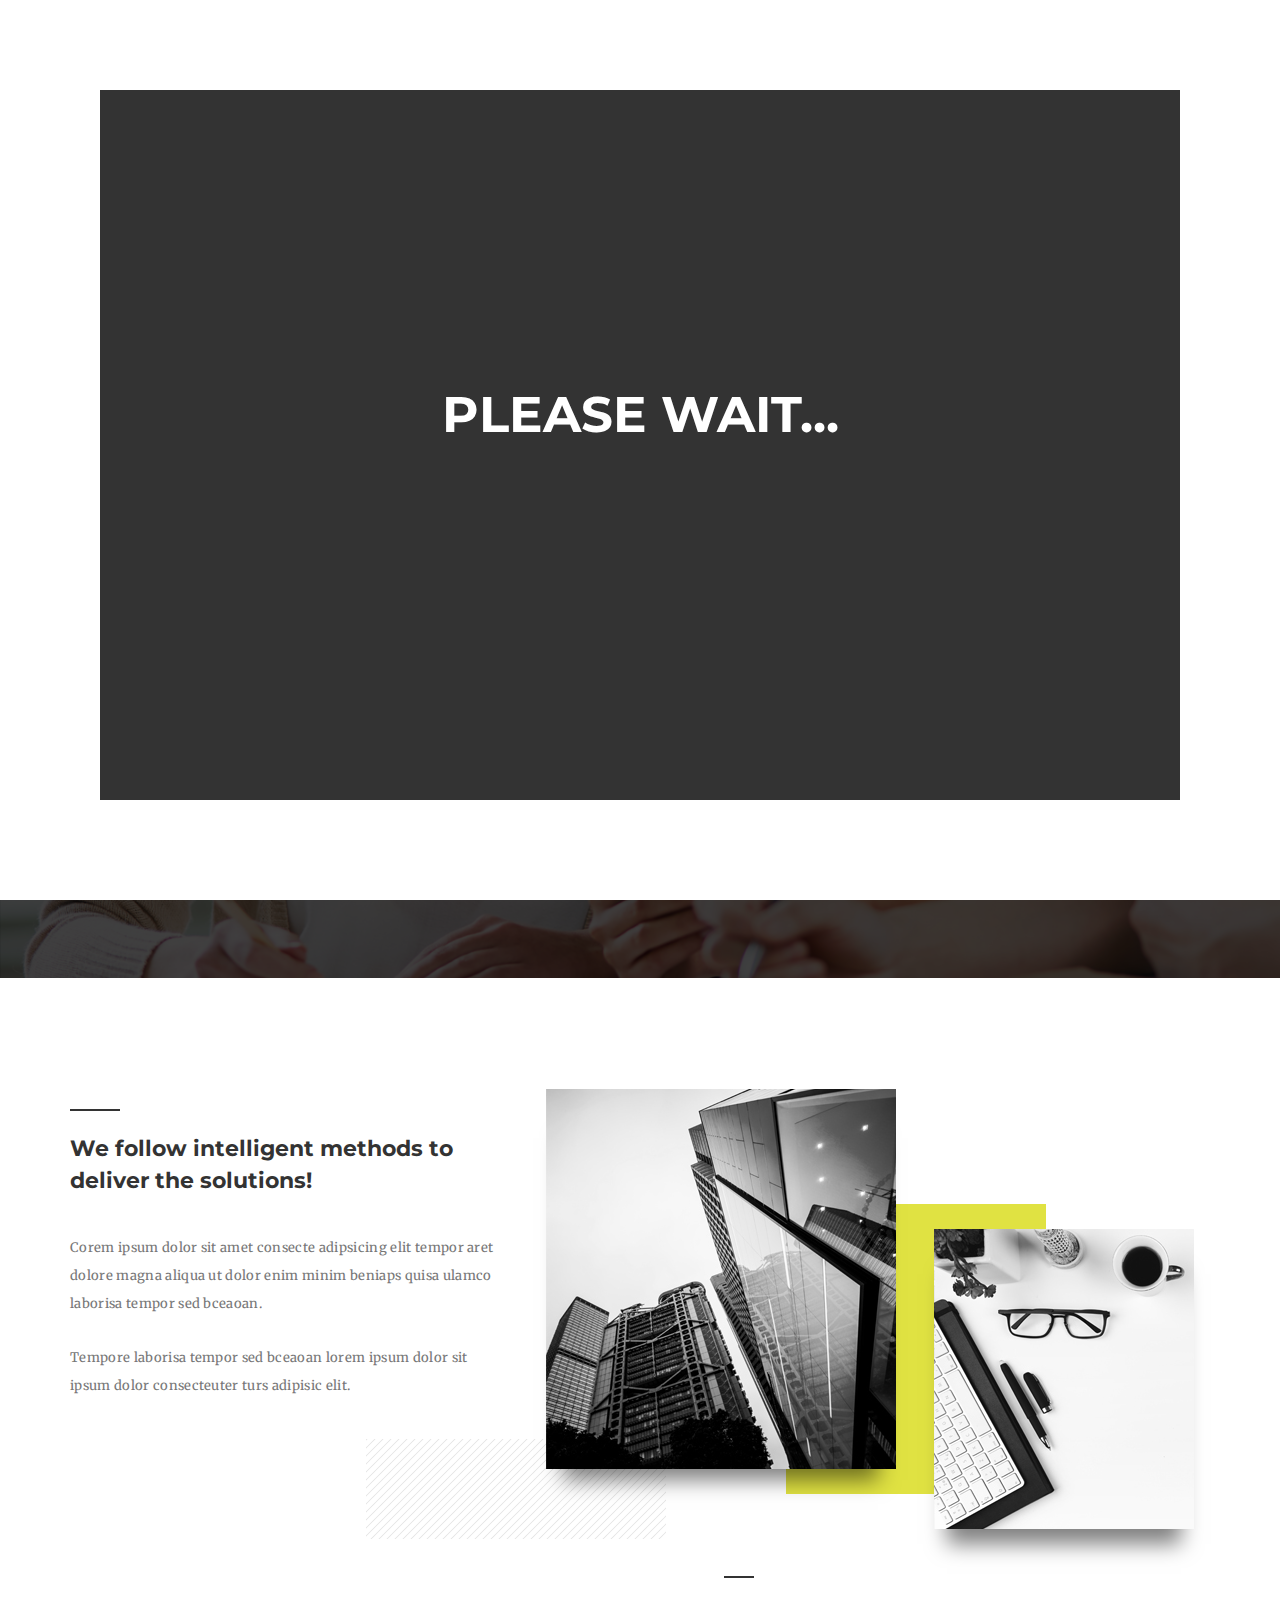
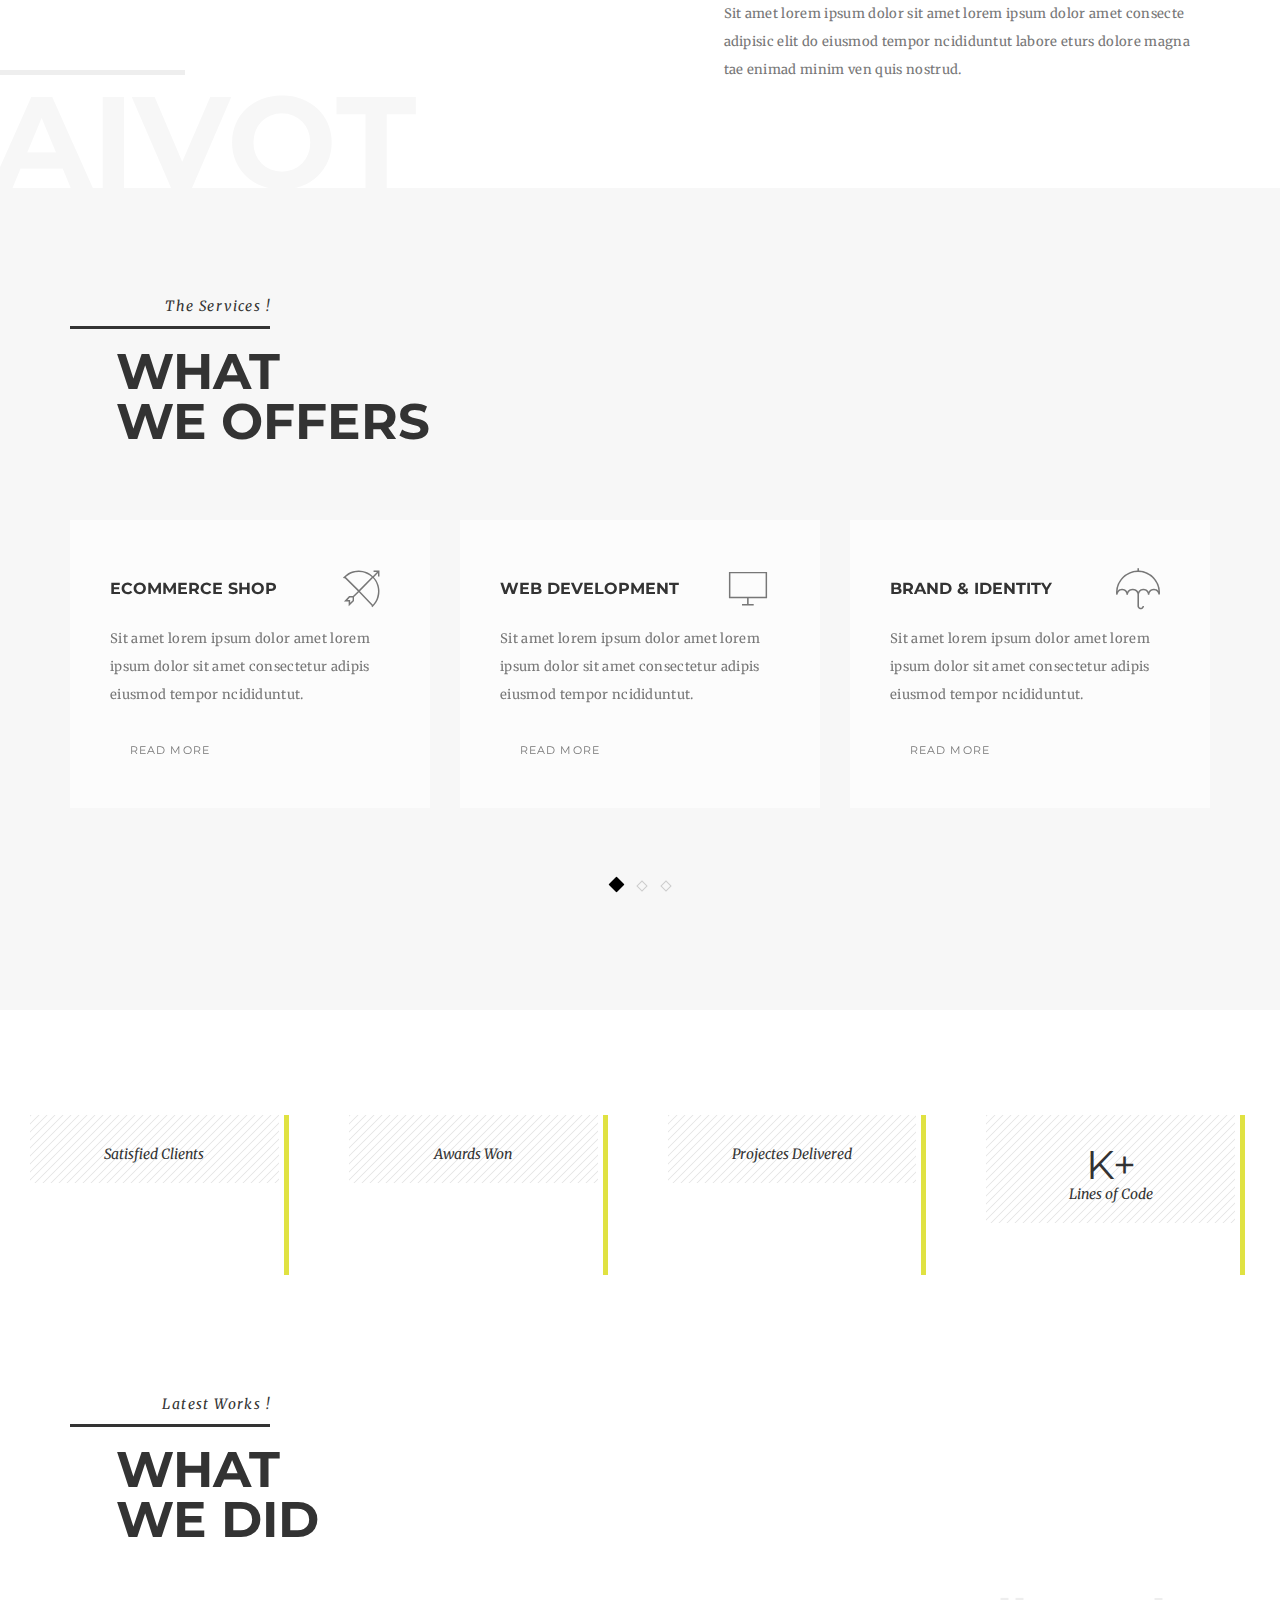
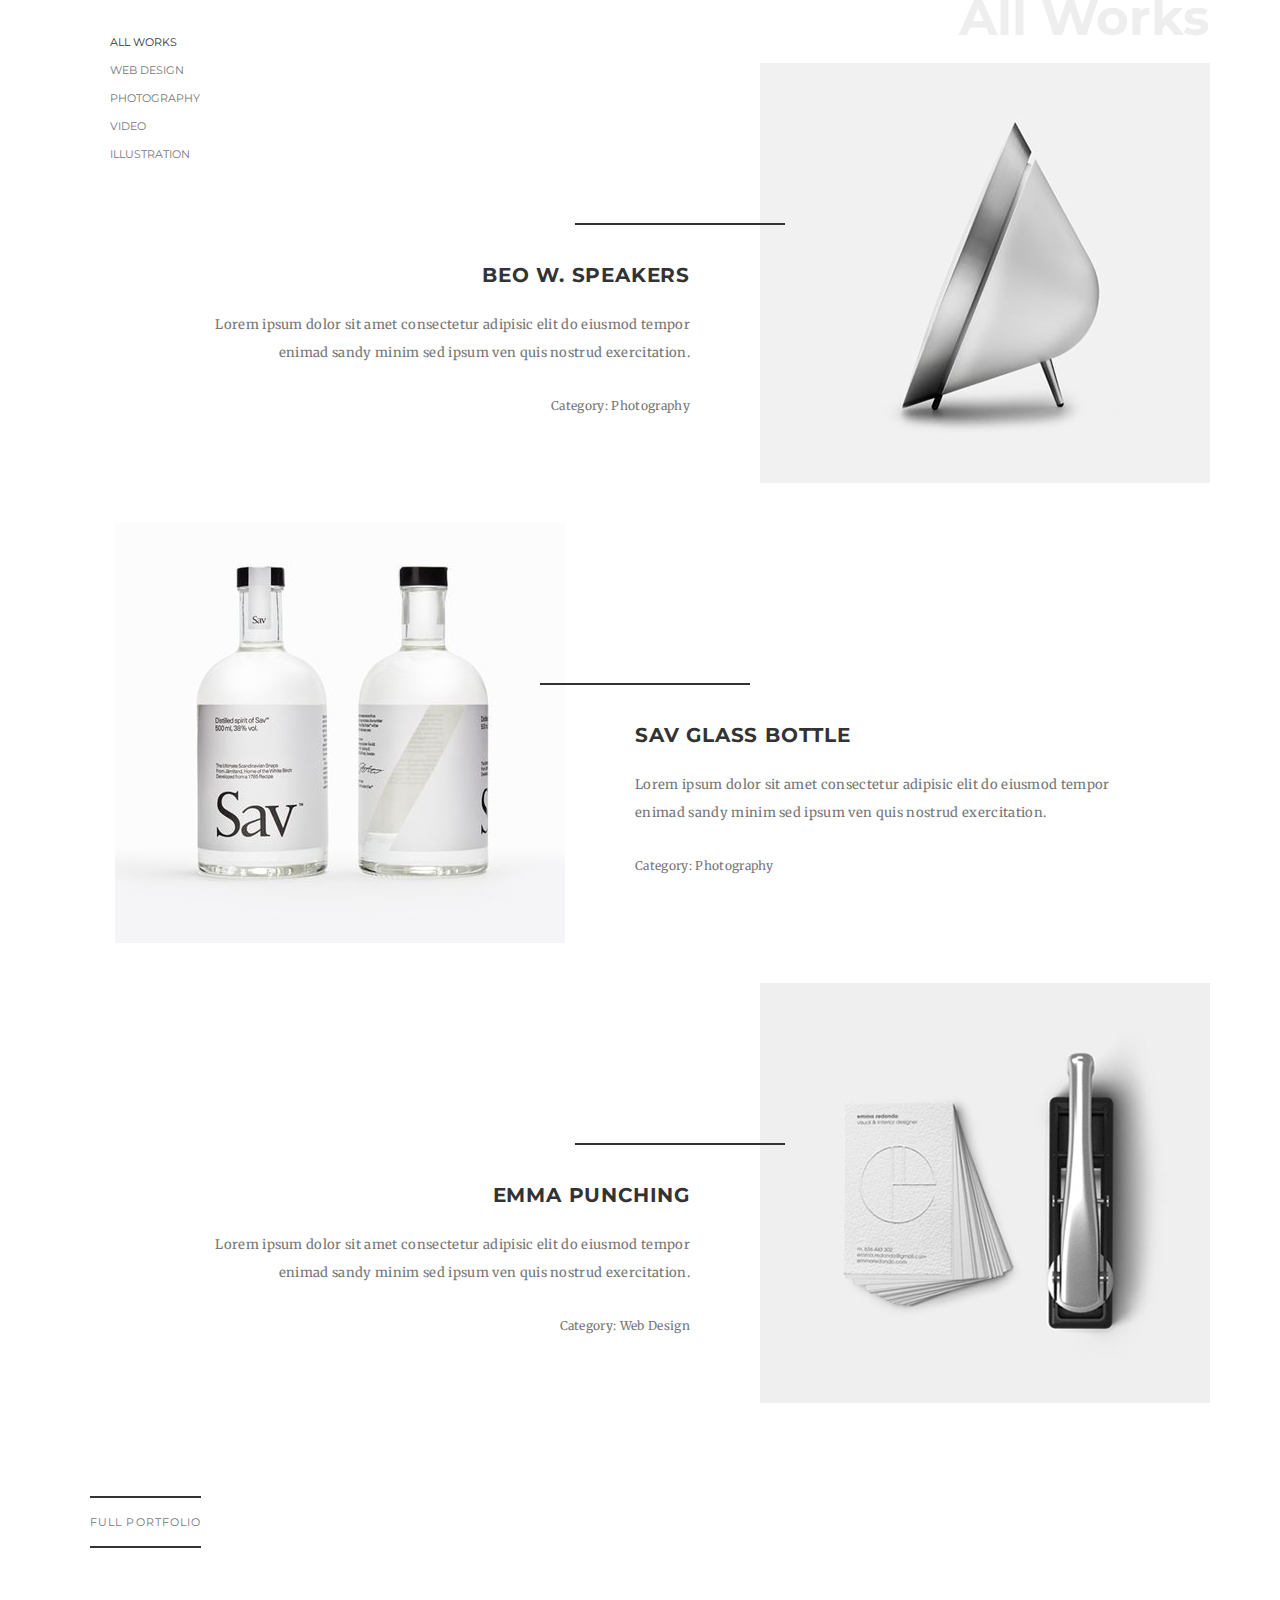
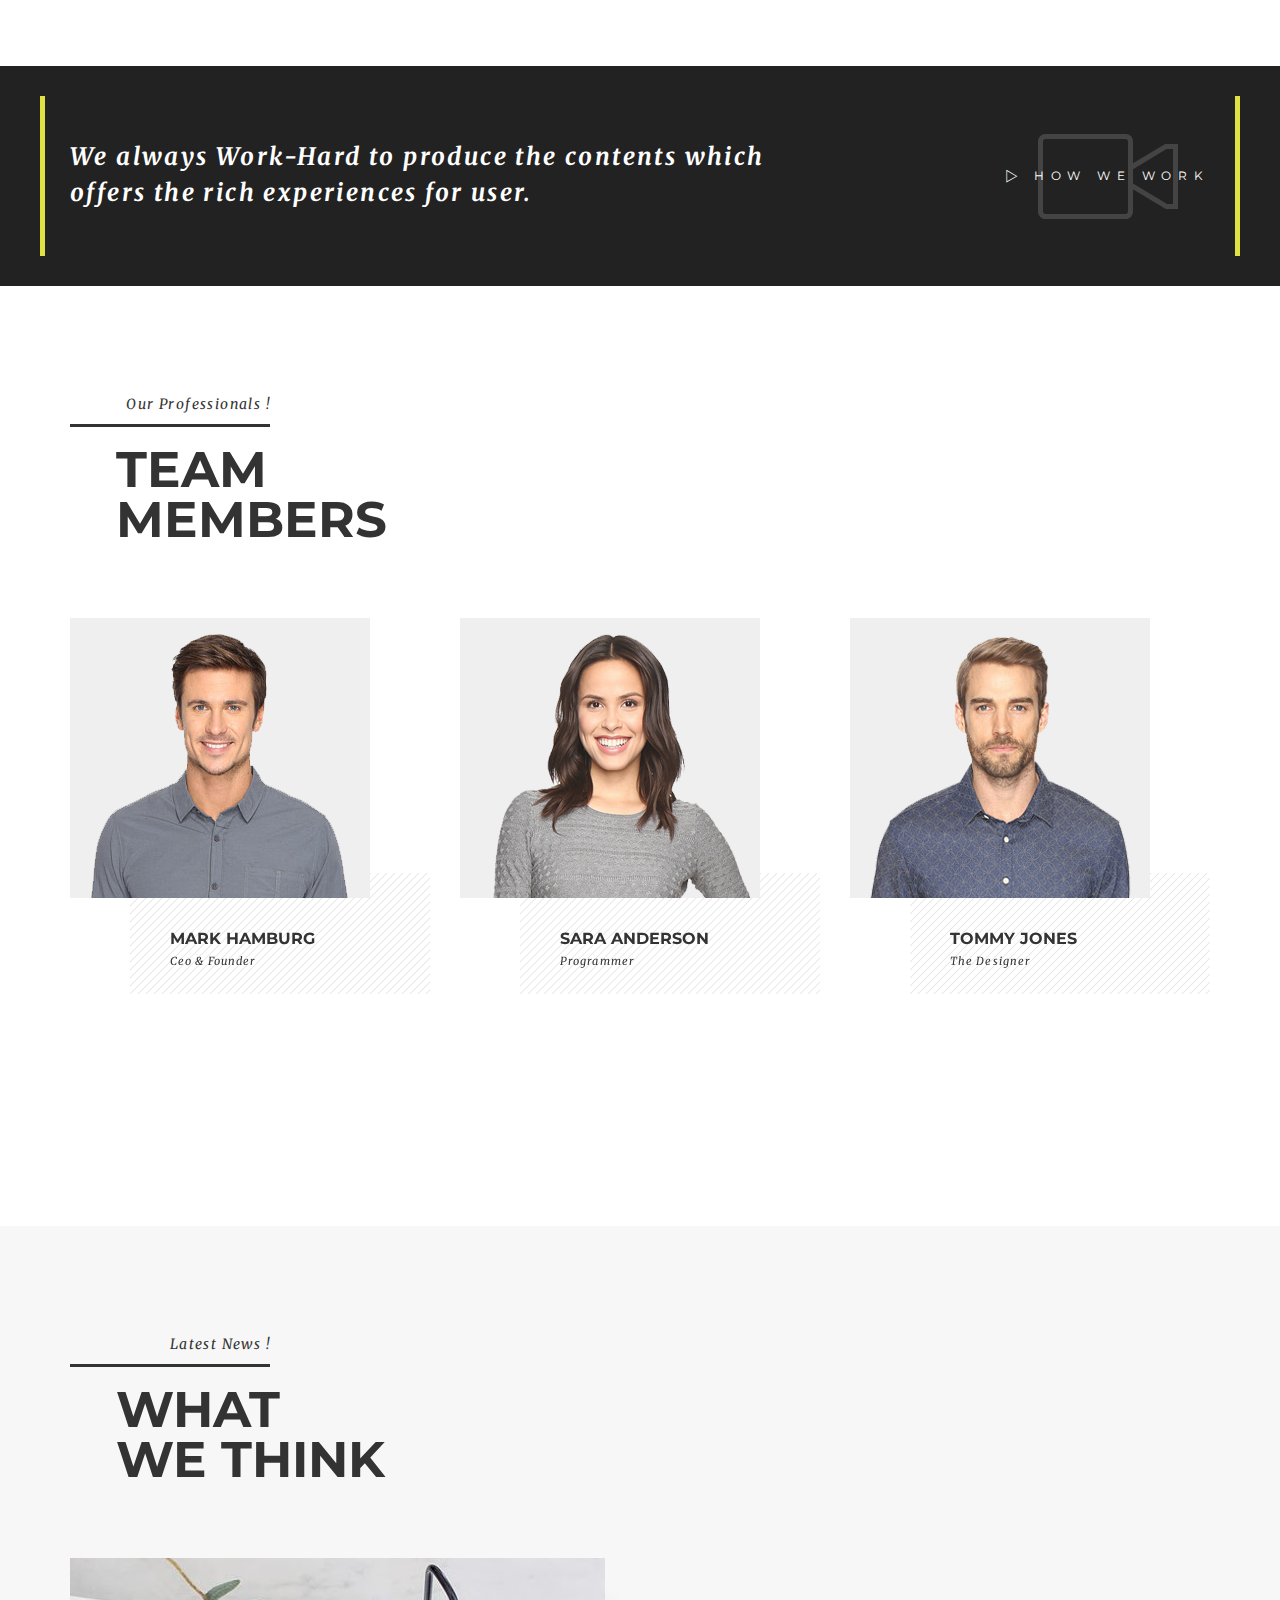
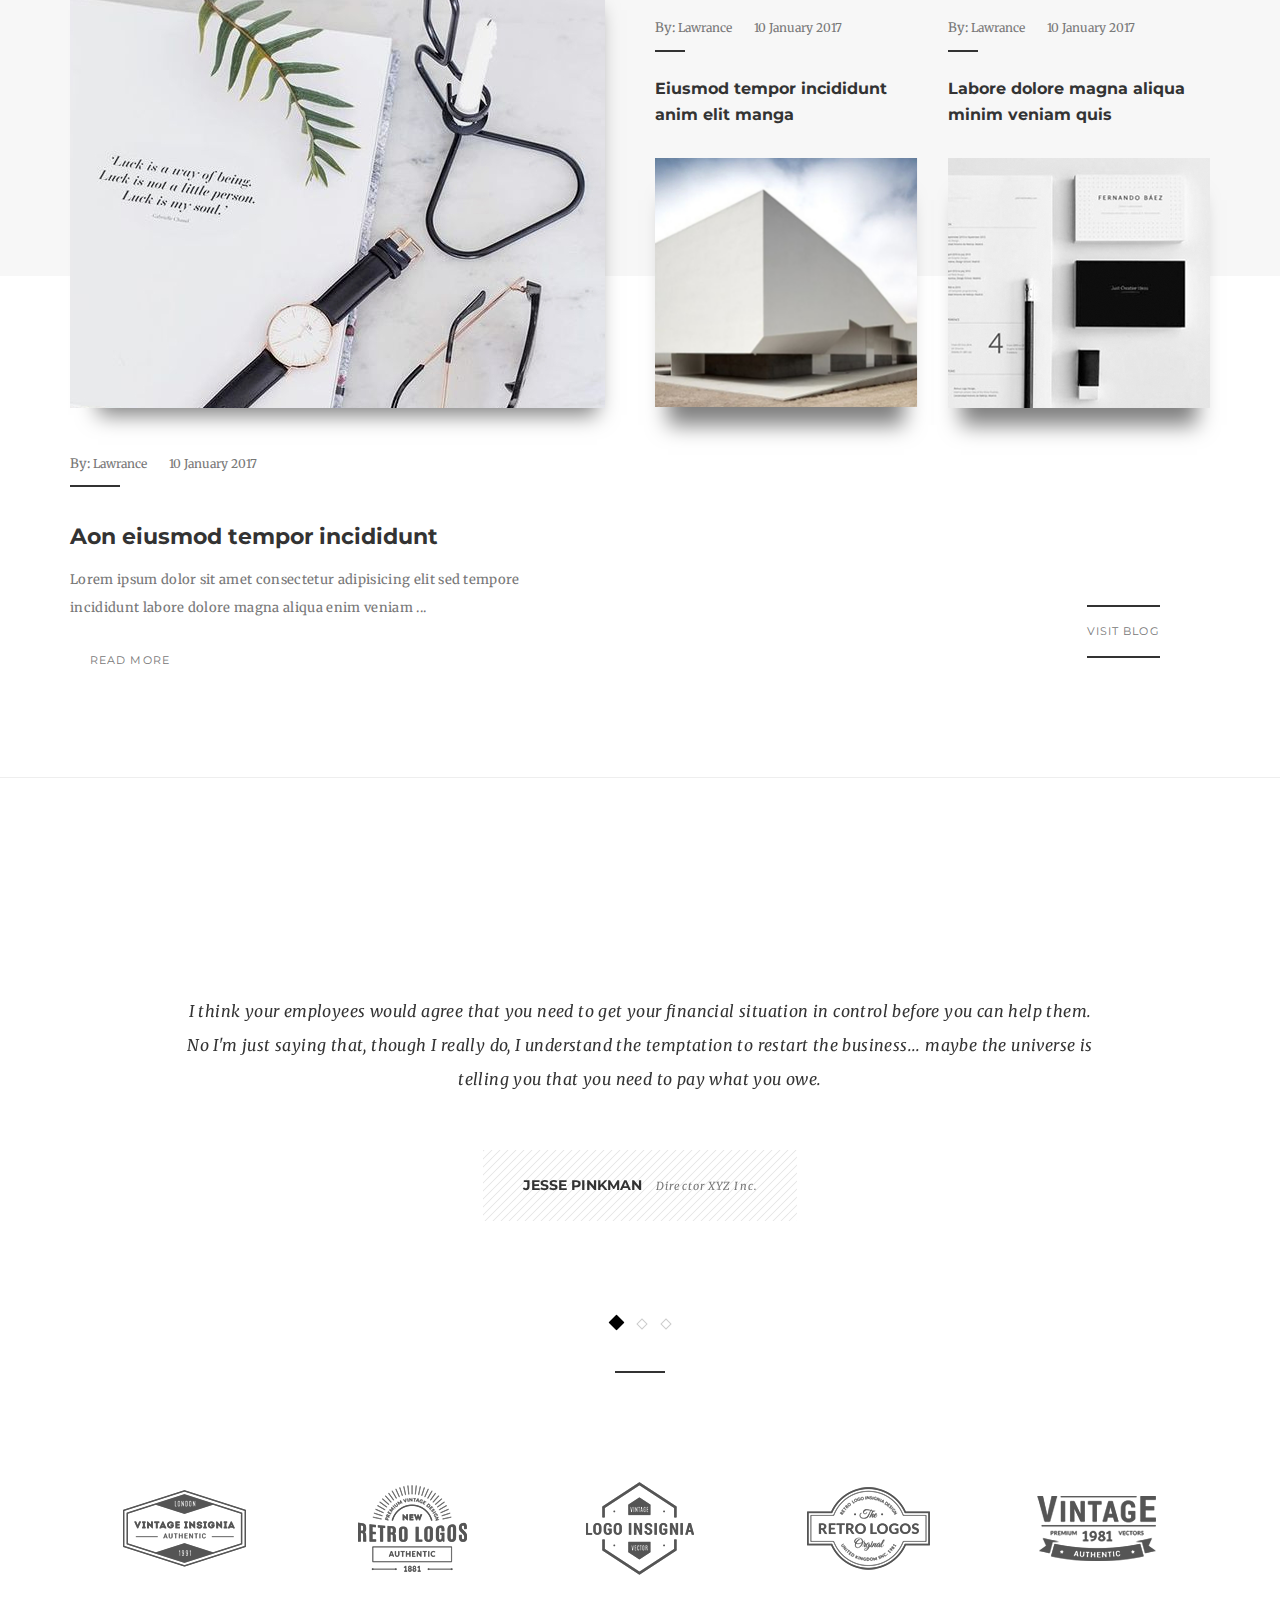
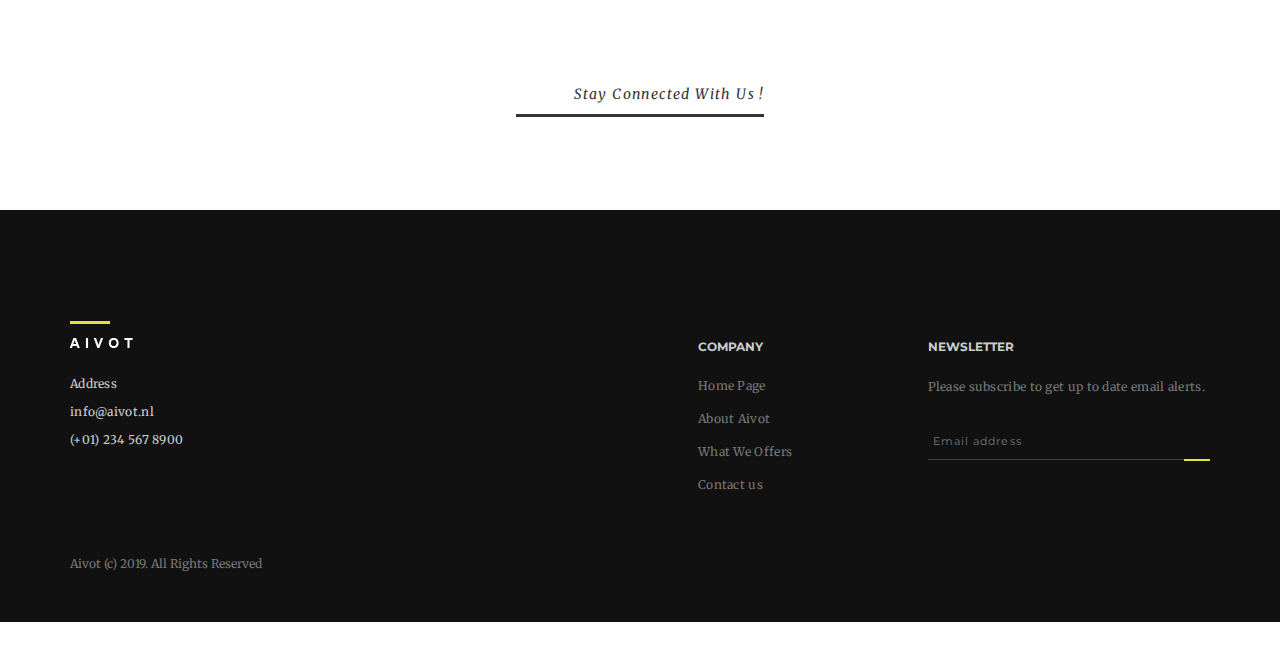
==== commit 47de5478: "6th commit" ====
--- a/index.html
+++ b/index.html
@@ -3,20 +3,20 @@
 <head>
     <meta charset="utf-8" />
     <meta http-equiv="x-ua-compatible" content="ie=edge" />
-    <title>United</title>
+    <title>Aivot</title>
     <meta content="" name="description" />
     <meta content="" name="keywords" />
     <meta name="viewport" content="width=device-width, initial-scale=1.0" />
     <meta content="telephone=no" name="format-detection" />
     <meta name="HandheldFriendly" content="true" />
-    <link rel="stylesheet" href="  assets/css/master.css" />
-    <!-- SWITCHER-->
-    <link href="  assets/plugins/switcher/css/switcher.css" rel="stylesheet" id="switcher-css" />
-    <link href="assets/plugins/switcher/css/color1.css" rel="alternate stylesheet" title="color1" />
-    <link href="assets/plugins/switcher/css/color2.css" rel="alternate stylesheet" title="color2" />
-    <link href="assets/plugins/switcher/css/color3.css" rel="alternate stylesheet" title="color3" />
-    <link href="assets/plugins/switcher/css/color4.css" rel="alternate stylesheet" title="color4" />
-    <link rel="icon" type="image/x-icon" href="  favicon.ico" />
+    <link rel="stylesheet" href=" assets/css/master.css" />
+    <link rel="stylesheet" href="assets/fonts/elegant/style.css" />
+    <link rel="stylesheet" href="assets/fonts/font-awesome-4-6-3/css/font-awesome.min.css" />
+    <link rel="stylesheet" href="assets/fonts/pe-icon-7-stroke/css/pe-icon-7-stroke.css" />
+    <link rel="stylesheet" href="assets/fonts/simple/simple-line-icons.css" />
+    <link rel="stylesheet" href="assets/fonts/stroke/style.css" />
+   
+    <link rel="icon" type="image/x-icon" href=" favicon.ico" />
     <!--[if lt IE 9 ]>
 <script src="/assets/js/separate-js/html5shiv-3.7.2.min.js" type="text/javascript"></script><meta content="no" http-equiv="imagetoolbar">
 <![endif]-->
@@ -36,24 +36,7 @@
     </div>
     <!-- Loader end-->
     <div class="l-theme animated-css" data-header="sticky" data-header-top="200" data-canvas="container">
-        <!-- Start Switcher-->
-        <div class="switcher-wrapper">
-            <div class="demo_changer">
-                <div class="demo-icon text-primary"><i class="fa fa-cog fa-spin fa-2x"></i></div>
-                <div class="form_holder">
-                    <div class="predefined_styles">
-                        <div class="skin-theme-switcher">
-                            <h4>Color</h4>
-                            <a class="styleswitch" href="javascript:void(0);" data-switchcolor="color1" style="background-color:#e0e242"></a>
-                            <a class="styleswitch" href="javascript:void(0);" data-switchcolor="color2" style="background-color:#FFAC3A"></a>
-                            <a class="styleswitch" href="javascript:void(0);" data-switchcolor="color3" style="background-color:#28af0f"></a>
-                            <a class="styleswitch" href="javascript:void(0);" data-switchcolor="color4" style="background-color:#e425e9"></a>
-                        </div>
-                    </div>
-                </div>
-            </div>
-        </div>
-        <!-- end switcher-->
+        
         <!-- ==========================-->
         <!-- SEARCH MODAL-->
         <!-- ==========================-->
@@ -78,41 +61,17 @@
         <!-- ==========================-->
         <!-- MOBILE MENU-->
         <!-- ==========================-->
-        <div data-off-canvas="mobile-slidebar left overlay">
+          <div data-off-canvas="mobile-slidebar left overlay">
             <ul class="yamm main-menu nav navbar-nav">
-                <li class="dropdown active"><a class="dropdown-toggle" href="#">Home</a>
-                    <ul class="dropdown-menu">
-                        <li><a href="  home.html">Home ver 01</a></li>
-                        <li><a href="  home-2.html">Home ver 02</a></li>
-                    </ul>
-                </li>
-                <li><a href="  services.html">Services</a></li>
-                <li class="dropdown"><a class="dropdown-toggle" href="#">Works</a>
-                    <ul class="dropdown-menu">
-                        <li><a href="  portfolio.html">Works ver 01</a></li>
-                        <li><a href="  portfolio-2.html">Works ver 02</a></li>
-                        <li><a href="  portfolio-3.html">Works ver 03</a></li>
-                        <li class="divider"></li>
-                        <li><a href="  portfolio-details.html">Works details</a></li>
-                    </ul>
-                </li>
-                <li><a href="  about.html">About</a></li>
-                <li class="dropdown"><a class="dropdown-toggle" href="#">News</a>
-                    <ul class="dropdown-menu">
-                        <li><a href="  blog-main.html">Blog main</a></li>
-                        <li><a href="  blog-post.html">Blog post</a></li>
-                    </ul>
-                </li>
-                <li><a href="  contact.html">Contact</a></li>
-                <li><a href="  typography.html">Pages</a>
-                    <ul class="dropdown-menu">
-                        <li><a href="  typography.html">Typography</a></li>
-                        <li><a href="  privacy-policy.html">Privacy policy</a></li>
-                        <li><a href="  terms-of-use.html">Terms of use</a></li>
-                    </ul>
-                </li>
+                <li class="active"><a href=" index.html">Home</a></li>
+                <li><a href=" services.html">Services</a></li>
+               
+                <li><a href=" about.html">About</a></li>
+               
+                <li><a href=" contact.html">Contact</a></li>
+                
             </ul>
-        </div>
+        </div> 
         <!-- ==========================-->
         <!-- FULL SCREEN MENU-->
         <!-- ==========================-->
@@ -120,11 +79,11 @@
             <nav class="fullscreen-center-menu">
                 <div class="menu-main-menu-container">
                     <ul class="nav navbar-nav">
-                        <li><a href="  home.html">Home</a></li>
-                        <li><a href="  services.html">Services</a></li>
-                        <li><a href="  portfolio.html">Works</a></li>
-                        <li><a href="  blog-main.html">Blog</a></li>
-                        <li><a href="  contact.html">Contact</a>
+                        <li><a href=" index.html">Home</a></li>
+                        <li><a href=" services.html">Services</a></li>
+                        <li><a href=" about.html">About</a></li>
+                       
+                        <li><a href=" contact.html">Contact</a>
                         </li>
                     </ul>
                 </div>
@@ -157,46 +116,22 @@
                         <button class="menu-mobile-button visible-xs-block js-toggle-mobile-slidebar toggle-menu-button"><i class="toggle-menu-button-icon"><span></span><span></span><span></span><span></span><span></span><span></span></i></button>
                         <!-- Mobile Trigger End-->
                         <div class="ui-decor-1 ui-decor-1_sm"></div>
-                        <a class="navbar-brand scroll" href="  home.html"><img class="normal-logo" src="  assets/media/general/logo-dark.png" alt="logo" /><img class="scroll-logo hidden-xs" src="  assets/media/general/logo-dark.png" alt="logo" /></a>
+                        <a class="navbar-brand scroll" href=" index.html"><img class="normal-logo" src=" assets/media/general/logo-dark.png" alt="logo" /><img class="scroll-logo hidden-xs" src=" assets/media/general/logo-dark.png" alt="logo" /></a>
                         <ul class="social-links list-inline">
                             <li><a href=" index.html" target="_blank"><i class="social_icons fa fa-twitter"></i></a></li>
-                            <li><a href=" index.html" target="_blank"><i class="social_icons fa fa-behance"></i></a></li>
-                            <li class="li-last"><a href=" index.html" target="_blank"><i class="social_icons fa fa-instagram"></i></a></li>
+                            <li><a href=" index.html" target="_blank"><i class="social_icons fa fa-facebook"></i></a></li>
+<!--                            <li><a href=" index.html" target="_blank"><i class="social_icons fa fa-google-plus"></i></a></li>-->
+                            <li><a href=" index.html" target="_blank"><i class="social_icons fa fa-instagram"></i></a></li>
+                            <li class="li-last"><a href=" index.html" target="_blank"><i class="social_icons fa fa-linkedin"></i></a></li>
                         </ul>
                     </div>
                     <div class="header-navibox-2">
                         <ul class="yamm main-menu nav navbar-nav">
-                            <li class="dropdown active"><a class="dropdown-toggle" href="#">Home</a>
-                                <ul class="dropdown-menu">
-                                    <li><a href="  home.html">Home ver 01</a></li>
-                                    <li><a href="  home-2.html">Home ver 02</a></li>
-                                </ul>
-                            </li>
-                            <li><a href="  services.html">Services</a></li>
-                            <li class="dropdown"><a class="dropdown-toggle" href="#">Works</a>
-                                <ul class="dropdown-menu">
-                                    <li><a href="  portfolio.html">Works ver 01</a></li>
-                                    <li><a href="  portfolio-2.html">Works ver 02</a></li>
-                                    <li><a href="  portfolio-3.html">Works ver 03</a></li>
-                                    <li class="divider"></li>
-                                    <li><a href="  portfolio-details.html">Works details</a></li>
-                                </ul>
-                            </li>
-                            <li><a href="  about.html">About</a></li>
-                            <li class="dropdown"><a class="dropdown-toggle" href="#">News</a>
-                                <ul class="dropdown-menu">
-                                    <li><a href="  blog-main.html">Blog main</a></li>
-                                    <li><a href="  blog-post.html">Blog post</a></li>
-                                </ul>
-                            </li>
-                            <li><a href="  contact.html">Contact</a></li>
-                            <li><a href="  typography.html">Pages</a>
-                                <ul class="dropdown-menu">
-                                    <li><a href="  typography.html">Typography</a></li>
-                                    <li><a href="  privacy-policy.html">Privacy policy</a></li>
-                                    <li><a href="  terms-of-use.html">Terms of use</a></li>
-                                </ul>
-                            </li>
+                            <li class="active"><a href=" index.html">Home</a></li>
+                            <li ><a href=" services.html">Services</a></li>
+                            <li><a href=" about.html">About</a></li>
+                            <li><a href=" contact.html">Contact</a></li>
+                           
                         </ul>
                         <ul class="btn-menu">
                             <li><a class="btn_header_search" href="#"><i class="fa fa-search"></i></a></li>
@@ -213,16 +148,16 @@
             <div class="main-slider slider-pro" id="main-slider" data-slider-width="100%" data-slider-height="850px" data-slider-arrows="true" data-slider-buttons="true">
                 <div class="sp-slides">
                     <!-- Slide 1-->
-                    <div class="sp-slide"><img class="sp-image" src="  assets/media/components/b-main-slider/bg-2.jpg" alt="slider"  />
+                    <div class="sp-slide"><img class="sp-image" src=" assets/media/components/b-main-slider/bg-1.jpg" alt="slider"  />
                         <div class="container">
                             <div class="row">
                                 <div class="col-sm-10 col-sm-offset-1">
-                                    <div class="main-slider__info sp-layer" data-width="100%" data-show-transition="left" data-hide-transition="left" data-show-duration="2000" data-show-delay="1200" data-hide-delay="400">welcome to the United Agency</div>
+                                    <div class="main-slider__info sp-layer" data-width="100%" data-show-transition="left" data-hide-transition="left" data-show-duration="2000" data-show-delay="1200" data-hide-delay="400">welcome to the Aivot Company</div>
                                     <div class="main-slider__title sp-layer" data-width="100%" data-show-transition="left" data-hide-transition="left" data-show-duration="800" data-show-delay="400" data-hide-delay="400">
                                         <div class="typed-strings">
                                             <ul>
                                                 <li>the road that<span class="main-slider__title-emphasis">leads to success</span></li>
-                                                <li>welcome to <span class="main-slider__title-emphasis">the United Agency</span></li>
+                                                <li>welcome to <span class="main-slider__title-emphasis">the Aivot Company</span></li>
                                             </ul>
                                         </div>
                                     </div>
@@ -231,22 +166,22 @@
                         </div>
                     </div>
                     <!-- Slide 2-->
-                    <div class="sp-slide"><img class="sp-image" src="  assets/media/components/b-main-slider/bg-2.jpg" alt="slider" />
+                    <div class="sp-slide"><img class="sp-image" src=" assets/media/components/b-main-slider/bg-4.jpg" alt="slider" />
                         <div class="container">
                             <div class="row">
                                 <div class="col-sm-10 col-sm-offset-1">
-                                    <div class="main-slider__info sp-layer" data-width="100%" data-show-transition="left" data-hide-transition="left" data-show-duration="2000" data-show-delay="1200" data-hide-delay="400">welcome to the United Agency</div>
+                                    <div class="main-slider__info sp-layer" data-width="100%" data-show-transition="left" data-hide-transition="left" data-show-duration="2000" data-show-delay="1200" data-hide-delay="400">welcome to the Aivot Company</div>
                                     <h2 class="main-slider__title sp-layer" data-width="100%" data-show-transition="left" data-hide-transition="left" data-show-duration="800" data-show-delay="400" data-hide-delay="400">the road that<span class="main-slider__title-emphasis">leads to success</span></h2>
                                 </div>
                             </div>
                         </div>
                     </div>
                     <!-- Slide 3-->
-                    <div class="sp-slide"><img class="sp-image" src="  assets/media/components/b-main-slider/bg-1.jpg" alt="slider" />
+                    <div class="sp-slide"><img class="sp-image" src=" assets/media/components/b-main-slider/bg-3.jpg" alt="slider" />
                         <div class="container">
                             <div class="row">
                                 <div class="col-sm-10 col-sm-offset-1">
-                                    <div class="main-slider__info sp-layer" data-width="100%" data-show-transition="left" data-hide-transition="left" data-show-duration="2000" data-show-delay="1200" data-hide-delay="400">welcome to the United Agency</div>
+                                    <div class="main-slider__info sp-layer" data-width="100%" data-show-transition="left" data-hide-transition="left" data-show-duration="2000" data-show-delay="1200" data-hide-delay="400">welcome to the Aivot Company</div>
                                     <h2 class="main-slider__title sp-layer" data-width="100%" data-show-transition="left" data-hide-transition="left" data-show-duration="800" data-show-delay="400" data-hide-delay="400">the road that<span class="main-slider__title-emphasis">leads to success</span></h2>
                                 </div>
                             </div>
@@ -268,11 +203,11 @@
                         </div>
                         <div class="col-lg-7">
                             <div class="section-first__img-group">
-                                <a class="section-first__img bg-primary_a tilter tilter--1 js-zoom-images" href="  assets/media/components/section-first/350x380_1.jpg">
-                                    <figure class="tilter__figure"><img class="img-responsive" src="  assets/media/components/section-first/350x380_1.jpg" alt="foto" /></figure>
+                                <a class="section-first__img bg-primary_a tilter tilter--1 js-zoom-images" href=" assets/media/components/section-first/350x380_1.jpg">
+                                    <figure class="tilter__figure"><img class="img-responsive" src=" assets/media/components/section-first/350x380_1.jpg" alt="foto" /></figure>
                                 </a>
-                                <a class="section-first__img bg-primary_a tilter tilter--1 js-zoom-images" href="  assets/media/components/section-first/260x300_1.jpg">
-                                    <figure class="tilter__figure"><img class="img-responsive" src="  assets/media/components/section-first/260x300_1.jpg" alt="foto" /></figure>
+                                <a class="section-first__img bg-primary_a tilter tilter--1 js-zoom-images" href=" assets/media/components/section-first/260x300_1.jpg">
+                                    <figure class="tilter__figure"><img class="img-responsive" src=" assets/media/components/section-first/260x300_1.jpg" alt="foto" /></figure>
                                 </a>
                             </div>
                             <div class="section-first__inner">
@@ -282,7 +217,7 @@
                         </div>
                     </div>
                 </div>
-                <div class="ui-title-bg">u<span class="shuffle">nited</span></div>
+                <div class="ui-title-bg">A<span class="shuffle">IVOT</span></div>
             </section>
             <!-- end .section-first-->
             <section class="section-default bg-grey">
@@ -295,47 +230,47 @@
                             <div class="owl-carousel owl-theme owl-theme_btm-nav owl-theme_col-w-mrg enable-owl-carousel" data-min480="1" data-min768="2" data-min992="2" data-min1200="3" data-pagination="true" data-navigation="false" data-auto-play="4000" data-stop-on-hover="true">
                                 <section class="b-advantages b-advantages-1"><i class="b-advantages__icon pe-7s-arc"></i>
                                     <h3 class="b-advantages__title ui-title-inner">Ecommerce Shop</h3>
-                                    <p class="b-advantages__info">Sit amet lorem ipsum dolor amet lorem ipsum dolor sit amet consectetur adipis eiusmod tempor ncididuntut.</p><a class="btn btn-default" href="  home.html">read more<i class="icon fa fa-long-arrow-right"></i></a>
+                                    <p class="b-advantages__info">Sit amet lorem ipsum dolor amet lorem ipsum dolor sit amet consectetur adipis eiusmod tempor ncididuntut.</p><a class="btn btn-default" href=" index.html">read more<i class="icon fa fa-long-arrow-right"></i></a>
                                 </section>
                                 <!-- end .b-advantages-->
                                 <section class="b-advantages b-advantages-1 "><i class="b-advantages__icon pe-7s-monitor"></i>
                                     <h3 class="b-advantages__title ui-title-inner">web development</h3>
-                                    <p class="b-advantages__info">Sit amet lorem ipsum dolor amet lorem ipsum dolor sit amet consectetur adipis eiusmod tempor ncididuntut.</p><a class="btn btn-default" href="  home.html">read more<i class="icon fa fa-long-arrow-right"></i></a>
+                                    <p class="b-advantages__info">Sit amet lorem ipsum dolor amet lorem ipsum dolor sit amet consectetur adipis eiusmod tempor ncididuntut.</p><a class="btn btn-default" href=" index.html">read more<i class="icon fa fa-long-arrow-right"></i></a>
                                 </section>
                                 <!-- end .b-advantages-->
                                 <section class="b-advantages b-advantages-1"><i class="b-advantages__icon pe-7s-umbrella"></i>
                                     <h3 class="b-advantages__title ui-title-inner">Brand & Identity</h3>
-                                    <p class="b-advantages__info">Sit amet lorem ipsum dolor amet lorem ipsum dolor sit amet consectetur adipis eiusmod tempor ncididuntut.</p><a class="btn btn-default" href="  home.html">read more<i class="icon fa fa-long-arrow-right"></i></a>
+                                    <p class="b-advantages__info">Sit amet lorem ipsum dolor amet lorem ipsum dolor sit amet consectetur adipis eiusmod tempor ncididuntut.</p><a class="btn btn-default" href=" index.html">read more<i class="icon fa fa-long-arrow-right"></i></a>
                                 </section>
                                 <!-- end .b-advantages-->
                                 <section class="b-advantages b-advantages-1"><i class="b-advantages__icon pe-7s-arc"></i>
                                     <h3 class="b-advantages__title ui-title-inner">Ecommerce Shop</h3>
-                                    <p class="b-advantages__info">Sit amet lorem ipsum dolor amet lorem ipsum dolor sit amet consectetur adipis eiusmod tempor ncididuntut.</p><a class="btn btn-default" href="  home.html">read more<i class="icon fa fa-long-arrow-right"></i></a>
+                                    <p class="b-advantages__info">Sit amet lorem ipsum dolor amet lorem ipsum dolor sit amet consectetur adipis eiusmod tempor ncididuntut.</p><a class="btn btn-default" href=" index.html">read more<i class="icon fa fa-long-arrow-right"></i></a>
                                 </section>
                                 <!-- end .b-advantages-->
                                 <section class="b-advantages b-advantages-1"><i class="b-advantages__icon pe-7s-monitor"></i>
                                     <h3 class="b-advantages__title ui-title-inner">web development</h3>
-                                    <p class="b-advantages__info">Sit amet lorem ipsum dolor amet lorem ipsum dolor sit amet consectetur adipis eiusmod tempor ncididuntut.</p><a class="btn btn-default" href="  home.html">read more<i class="icon fa fa-long-arrow-right"></i></a>
+                                    <p class="b-advantages__info">Sit amet lorem ipsum dolor amet lorem ipsum dolor sit amet consectetur adipis eiusmod tempor ncididuntut.</p><a class="btn btn-default" href=" index.html">read more<i class="icon fa fa-long-arrow-right"></i></a>
                                 </section>
                                 <!-- end .b-advantages-->
                                 <section class="b-advantages b-advantages-1"><i class="b-advantages__icon pe-7s-umbrella"></i>
                                     <h3 class="b-advantages__title ui-title-inner">Brand & Identity</h3>
-                                    <p class="b-advantages__info">Sit amet lorem ipsum dolor amet lorem ipsum dolor sit amet consectetur adipis eiusmod tempor ncididuntut.</p><a class="btn btn-default" href="  home.html">read more<i class="icon fa fa-long-arrow-right"></i></a>
+                                    <p class="b-advantages__info">Sit amet lorem ipsum dolor amet lorem ipsum dolor sit amet consectetur adipis eiusmod tempor ncididuntut.</p><a class="btn btn-default" href=" index.html">read more<i class="icon fa fa-long-arrow-right"></i></a>
                                 </section>
                                 <!-- end .b-advantages-->
                                 <section class="b-advantages b-advantages-1"><i class="b-advantages__icon pe-7s-arc"></i>
                                     <h3 class="b-advantages__title ui-title-inner">Ecommerce Shop</h3>
-                                    <p class="b-advantages__info">Sit amet lorem ipsum dolor amet lorem ipsum dolor sit amet consectetur adipis eiusmod tempor ncididuntut.</p><a class="btn btn-default" href="  home.html">read more<i class="icon fa fa-long-arrow-right"></i></a>
+                                    <p class="b-advantages__info">Sit amet lorem ipsum dolor amet lorem ipsum dolor sit amet consectetur adipis eiusmod tempor ncididuntut.</p><a class="btn btn-default" href=" index.html">read more<i class="icon fa fa-long-arrow-right"></i></a>
                                 </section>
                                 <!-- end .b-advantages-->
                                 <section class="b-advantages b-advantages-1"><i class="b-advantages__icon pe-7s-monitor"></i>
                                     <h3 class="b-advantages__title ui-title-inner">web development</h3>
-                                    <p class="b-advantages__info">Sit amet lorem ipsum dolor amet lorem ipsum dolor sit amet consectetur adipis eiusmod tempor ncididuntut.</p><a class="btn btn-default" href="  home.html">read more<i class="icon fa fa-long-arrow-right"></i></a>
+                                    <p class="b-advantages__info">Sit amet lorem ipsum dolor amet lorem ipsum dolor sit amet consectetur adipis eiusmod tempor ncididuntut.</p><a class="btn btn-default" href=" index.html">read more<i class="icon fa fa-long-arrow-right"></i></a>
                                 </section>
                                 <!-- end .b-advantages-->
                                 <section class="b-advantages b-advantages-1"><i class="b-advantages__icon pe-7s-umbrella"></i>
                                     <h3 class="b-advantages__title ui-title-inner">Brand & Identity</h3>
-                                    <p class="b-advantages__info">Sit amet lorem ipsum dolor amet lorem ipsum dolor sit amet consectetur adipis eiusmod tempor ncididuntut.</p><a class="btn btn-default" href="  home.html">read more<i class="icon fa fa-long-arrow-right"></i></a>
+                                    <p class="b-advantages__info">Sit amet lorem ipsum dolor amet lorem ipsum dolor sit amet consectetur adipis eiusmod tempor ncididuntut.</p><a class="btn btn-default" href=" index.html">read more<i class="icon fa fa-long-arrow-right"></i></a>
                                 </section>
                                 <!-- end .b-advantages-->
                             </div>
@@ -389,7 +324,7 @@
                                         <h3 class="section-works__title-group">All<span class="shuffle"> Works</span></h3>
                                         <div class="section-works__group">
                                             <section class="b-works">
-                                                <div class="b-works__media"><img class="img-responsive" src="  assets/media/components/b-works/450x420_1.jpg" alt="foto" /></div>
+                                                <div class="b-works__media"><img class="img-responsive" src=" assets/media/components/b-works/450x420_1.jpg" alt="foto" /></div>
                                                 <div class="b-works__inner">
                                                     <h2 class="b-works__title">beo w. speakers</h2>
                                                     <div class="b-works__content">Lorem ipsum dolor sit amet consectetur adipisic elit do eiusmod tempor enimad sandy minim sed ipsum ven quis nostrud exercitation.</div>
@@ -399,7 +334,7 @@
                                             </section>
                                             <!-- end .b-works-->
                                             <section class="b-works">
-                                                <div class="b-works__media"><img class="img-responsive" src="  assets/media/components/b-works/450x420_2.jpg" alt="foto" /></div>
+                                                <div class="b-works__media"><img class="img-responsive" src=" assets/media/components/b-works/450x420_2.jpg" alt="foto" /></div>
                                                 <div class="b-works__inner">
                                                     <h2 class="b-works__title">sav glass bottle</h2>
                                                     <div class="b-works__content">Lorem ipsum dolor sit amet consectetur adipisic elit do eiusmod tempor enimad sandy minim sed ipsum ven quis nostrud exercitation.</div>
@@ -409,7 +344,7 @@
                                             </section>
                                             <!-- end .b-works-->
                                             <section class="b-works">
-                                                <div class="b-works__media"><img class="img-responsive" src="  assets/media/components/b-works/450x420_3.jpg" alt="foto" /></div>
+                                                <div class="b-works__media"><img class="img-responsive" src=" assets/media/components/b-works/450x420_3.jpg" alt="foto" /></div>
                                                 <div class="b-works__inner">
                                                     <h2 class="b-works__title">emma punching</h2>
                                                     <div class="b-works__content">Lorem ipsum dolor sit amet consectetur adipisic elit do eiusmod tempor enimad sandy minim sed ipsum ven quis nostrud exercitation.</div>
@@ -424,7 +359,7 @@
                                         <h3 class="section-works__title-group">Web Design</h3>
                                         <div class="section-works__group">
                                             <section class="b-works">
-                                                <div class="b-works__media"><img class="img-responsive" src="  assets/media/components/b-works/450x420_2.jpg" alt="foto" /></div>
+                                                <div class="b-works__media"><img class="img-responsive" src=" assets/media/components/b-works/450x420_2.jpg" alt="foto" /></div>
                                                 <div class="b-works__inner">
                                                     <h2 class="b-works__title">sav glass bottle</h2>
                                                     <div class="b-works__content">Lorem ipsum dolor sit amet consectetur adipisic elit do eiusmod tempor enimad sandy minim sed ipsum ven quis nostrud exercitation.</div>
@@ -434,7 +369,7 @@
                                             </section>
                                             <!-- end .b-works-->
                                             <section class="b-works">
-                                                <div class="b-works__media"><img class="img-responsive" src="  assets/media/components/b-works/450x420_3.jpg" alt="foto" /></div>
+                                                <div class="b-works__media"><img class="img-responsive" src=" assets/media/components/b-works/450x420_3.jpg" alt="foto" /></div>
                                                 <div class="b-works__inner">
                                                     <h2 class="b-works__title">emma punching</h2>
                                                     <div class="b-works__content">Lorem ipsum dolor sit amet consectetur adipisic elit do eiusmod tempor enimad sandy minim sed ipsum ven quis nostrud exercitation.</div>
@@ -444,7 +379,7 @@
                                             </section>
                                             <!-- end .b-works-->
                                             <section class="b-works">
-                                                <div class="b-works__media"><img class="img-responsive" src="  assets/media/components/b-works/450x420_1.jpg" alt="foto" /></div>
+                                                <div class="b-works__media"><img class="img-responsive" src=" assets/media/components/b-works/450x420_1.jpg" alt="foto" /></div>
                                                 <div class="b-works__inner">
                                                     <h2 class="b-works__title">beo w. speakers</h2>
                                                     <div class="b-works__content">Lorem ipsum dolor sit amet consectetur adipisic elit do eiusmod tempor enimad sandy minim sed ipsum ven quis nostrud exercitation.</div>
@@ -459,7 +394,7 @@
                                         <h3 class="section-works__title-group">Photography</h3>
                                         <div class="section-works__group">
                                             <section class="b-works">
-                                                <div class="b-works__media"><img class="img-responsive" src="  assets/media/components/b-works/450x420_3.jpg" alt="foto" /></div>
+                                                <div class="b-works__media"><img class="img-responsive" src=" assets/media/components/b-works/450x420_3.jpg" alt="foto" /></div>
                                                 <div class="b-works__inner">
                                                     <h2 class="b-works__title">emma punching</h2>
                                                     <div class="b-works__content">Lorem ipsum dolor sit amet consectetur adipisic elit do eiusmod tempor enimad sandy minim sed ipsum ven quis nostrud exercitation.</div>
@@ -469,7 +404,7 @@
                                             </section>
                                             <!-- end .b-works-->
                                             <section class="b-works">
-                                                <div class="b-works__media"><img class="img-responsive" src="  assets/media/components/b-works/450x420_1.jpg" alt="foto" /></div>
+                                                <div class="b-works__media"><img class="img-responsive" src=" assets/media/components/b-works/450x420_1.jpg" alt="foto" /></div>
                                                 <div class="b-works__inner">
                                                     <h2 class="b-works__title">beo w. speakers</h2>
                                                     <div class="b-works__content">Lorem ipsum dolor sit amet consectetur adipisic elit do eiusmod tempor enimad sandy minim sed ipsum ven quis nostrud exercitation.</div>
@@ -479,7 +414,7 @@
                                             </section>
                                             <!-- end .b-works-->
                                             <section class="b-works">
-                                                <div class="b-works__media"><img class="img-responsive" src="  assets/media/components/b-works/450x420_2.jpg" alt="foto" /></div>
+                                                <div class="b-works__media"><img class="img-responsive" src=" assets/media/components/b-works/450x420_2.jpg" alt="foto" /></div>
                                                 <div class="b-works__inner">
                                                     <h2 class="b-works__title">sav glass bottle</h2>
                                                     <div class="b-works__content">Lorem ipsum dolor sit amet consectetur adipisic elit do eiusmod tempor enimad sandy minim sed ipsum ven quis nostrud exercitation.</div>
@@ -494,7 +429,7 @@
                                         <h3 class="section-works__title-group">Video</h3>
                                         <div class="section-works__group">
                                             <section class="b-works">
-                                                <div class="b-works__media"><img class="img-responsive" src="  assets/media/components/b-works/450x420_1.jpg" alt="foto" /></div>
+                                                <div class="b-works__media"><img class="img-responsive" src=" assets/media/components/b-works/450x420_1.jpg" alt="foto" /></div>
                                                 <div class="b-works__inner">
                                                     <h2 class="b-works__title">beo w. speakers</h2>
                                                     <div class="b-works__content">Lorem ipsum dolor sit amet consectetur adipisic elit do eiusmod tempor enimad sandy minim sed ipsum ven quis nostrud exercitation.</div>
@@ -504,7 +439,7 @@
                                             </section>
                                             <!-- end .b-works-->
                                             <section class="b-works">
-                                                <div class="b-works__media"><img class="img-responsive" src="  assets/media/components/b-works/450x420_2.jpg" alt="foto" /></div>
+                                                <div class="b-works__media"><img class="img-responsive" src=" assets/media/components/b-works/450x420_2.jpg" alt="foto" /></div>
                                                 <div class="b-works__inner">
                                                     <h2 class="b-works__title">sav glass bottle</h2>
                                                     <div class="b-works__content">Lorem ipsum dolor sit amet consectetur adipisic elit do eiusmod tempor enimad sandy minim sed ipsum ven quis nostrud exercitation.</div>
@@ -514,7 +449,7 @@
                                             </section>
                                             <!-- end .b-works-->
                                             <section class="b-works">
-                                                <div class="b-works__media"><img class="img-responsive" src="  assets/media/components/b-works/450x420_3.jpg" alt="foto" /></div>
+                                                <div class="b-works__media"><img class="img-responsive" src=" assets/media/components/b-works/450x420_3.jpg" alt="foto" /></div>
                                                 <div class="b-works__inner">
                                                     <h2 class="b-works__title">emma punching</h2>
                                                     <div class="b-works__content">Lorem ipsum dolor sit amet consectetur adipisic elit do eiusmod tempor enimad sandy minim sed ipsum ven quis nostrud exercitation.</div>
@@ -529,7 +464,7 @@
                                         <h3 class="section-works__title-group">Illustration</h3>
                                         <div class="section-works__group">
                                             <section class="b-works">
-                                                <div class="b-works__media"><img class="img-responsive" src="  assets/media/components/b-works/450x420_2.jpg" alt="foto" /></div>
+                                                <div class="b-works__media"><img class="img-responsive" src=" assets/media/components/b-works/450x420_2.jpg" alt="foto" /></div>
                                                 <div class="b-works__inner">
                                                     <h2 class="b-works__title">sav glass bottle</h2>
                                                     <div class="b-works__content">Lorem ipsum dolor sit amet consectetur adipisic elit do eiusmod tempor enimad sandy minim sed ipsum ven quis nostrud exercitation.</div>
@@ -539,7 +474,7 @@
                                             </section>
                                             <!-- end .b-works-->
                                             <section class="b-works">
-                                                <div class="b-works__media"><img class="img-responsive" src="  assets/media/components/b-works/450x420_3.jpg" alt="foto" /></div>
+                                                <div class="b-works__media"><img class="img-responsive" src=" assets/media/components/b-works/450x420_3.jpg" alt="foto" /></div>
                                                 <div class="b-works__inner">
                                                     <h2 class="b-works__title">emma punching</h2>
                                                     <div class="b-works__content">Lorem ipsum dolor sit amet consectetur adipisic elit do eiusmod tempor enimad sandy minim sed ipsum ven quis nostrud exercitation.</div>
@@ -549,7 +484,7 @@
                                             </section>
                                             <!-- end .b-works-->
                                             <section class="b-works">
-                                                <div class="b-works__media"><img class="img-responsive" src="  assets/media/components/b-works/450x420_1.jpg" alt="foto" /></div>
+                                                <div class="b-works__media"><img class="img-responsive" src=" assets/media/components/b-works/450x420_1.jpg" alt="foto" /></div>
                                                 <div class="b-works__inner">
                                                     <h2 class="b-works__title">beo w. speakers</h2>
                                                     <div class="b-works__content">Lorem ipsum dolor sit amet consectetur adipisic elit do eiusmod tempor enimad sandy minim sed ipsum ven quis nostrud exercitation.</div>
@@ -561,7 +496,7 @@
                                         </div>
                                     </div>
                                 </div>
-                            </div><a class="btn btn-type-1" href="  portfolio.html"><span class="btn-type-1__inner">full portfolio</span><i class="icon fa fa-long-arrow-right"></i></a>
+                            </div><a class="btn btn-type-1" href=" portfolio.html"><span class="btn-type-1__inner">full portfolio</span><i class="icon fa fa-long-arrow-right"></i></a>
                         </div>
                     </div>
                 </div>
@@ -594,7 +529,7 @@
                                 <br> members</div>
                             <div class="owl-carousel owl-theme owl-theme_col-w-mrg enable-owl-carousel" data-min480="1" data-min768="2" data-min992="3" data-min1200="3" data-pagination="true" data-navigation="false" data-auto-play="4000" data-stop-on-hover="true">
                                 <section class="b-team">
-                                    <div class="b-team__media"><img class="img-responsive" src="  assets/media/components/b-team/300x280_1.jpg" alt="Foto" />
+                                    <div class="b-team__media"><img class="img-responsive" src=" assets/media/components/b-team/300x280_1.jpg" alt="Foto" />
                                         <ul class="social-net list-inline">
                                             <li class="social-net__item"><a class="social-net__link text-primary_h" href=" index.html"><i class="icon fa fa-behance"></i></a></li>
                                             <li class="social-net__item"><a class="social-net__link text-primary_h" href=" index.html"><i class="icon fa fa-twitter"></i></a></li>
@@ -611,7 +546,7 @@
                                 </section>
                                 <!-- end .b-team-->
                                 <section class="b-team">
-                                    <div class="b-team__media"><img class="img-responsive" src="  assets/media/components/b-team/300x280_2.jpg" alt="Foto" />
+                                    <div class="b-team__media"><img class="img-responsive" src=" assets/media/components/b-team/300x280_2.jpg" alt="Foto" />
                                         <ul class="social-net list-inline">
                                             <li class="social-net__item"><a class="social-net__link text-primary_h" href=" index.html"><i class="icon fa fa-behance"></i></a></li>
                                             <li class="social-net__item"><a class="social-net__link text-primary_h" href=" index.html"><i class="icon fa fa-twitter"></i></a></li>
@@ -628,7 +563,7 @@
                                 </section>
                                 <!-- end .b-team-->
                                 <section class="b-team">
-                                    <div class="b-team__media"><img class="img-responsive" src="  assets/media/components/b-team/300x280_3.jpg" alt="Foto" />
+                                    <div class="b-team__media"><img class="img-responsive" src=" assets/media/components/b-team/300x280_3.jpg" alt="Foto" />
                                         <ul class="social-net list-inline">
                                             <li class="social-net__item"><a class="social-net__link text-primary_h" href=" index.html"><i class="icon fa fa-behance"></i></a></li>
                                             <li class="social-net__item"><a class="social-net__link text-primary_h" href=" index.html"><i class="icon fa fa-twitter"></i></a></li>
@@ -663,38 +598,38 @@
                             <div class="col-lg-6 col-md-4">
                                 <section class="b-post-1 b-post clearfix">
                                     <div class="entry-media">
-                                        <a class="js-zoom-images  tilter tilter--1" href="  assets/media/content/posts/535x450/1.jpg">
+                                        <a class="js-zoom-images  tilter tilter--1" href=" assets/media/content/posts/535x450/1.jpg">
                                             <figure class="tilter__figure">
-                                                <img class="img-responsive" src="  assets/media/content/posts/535x450/1.jpg" alt="Foto" />
+                                                <img class="img-responsive" src=" assets/media/content/posts/535x450/1.jpg" alt="Foto" />
                                             </figure>
                                         </a>
                                     </div>
                                     <div class="entry-main">
-                                        <div class="entry-meta"><span class="entry-meta__item">By:<a class="entry-meta__link" href="  blog-main.html">&nbsp;Lawrance</a></span><span class="entry-meta__item"><a class="entry-meta__link" href="  blog-main.html">
+                                        <div class="entry-meta"><span class="entry-meta__item">By:<a class="entry-meta__link" href=" blog-main.html">&nbsp;Lawrance</a></span><span class="entry-meta__item"><a class="entry-meta__link" href=" blog-main.html">
                             <time datetime="2012-10-27">10 January 2017</time></a></span></div>
                                         <div class="entry-header">
-                                            <h2 class="entry-title"><a href="  blog-post.html">Aon eiusmod tempor incididunt</a></h2>
+                                            <h2 class="entry-title"><a href=" blog-post.html">Aon eiusmod tempor incididunt</a></h2>
                                         </div>
                                         <div class="entry-content">
                                             <p>Lorem ipsum dolor sit amet consectetur adipisicing elit sed tempore incididunt labore dolore magna aliqua enim veniam ...</p>
                                         </div>
-                                        <div class="entry-footer"><a class="btn btn-default" href="  blog-post.html">read more<i class="icon fa fa-long-arrow-right"></i></a></div>
+                                        <div class="entry-footer"><a class="btn btn-default" href=" blog-post.html">read more<i class="icon fa fa-long-arrow-right"></i></a></div>
                                     </div>
                                 </section>
                             </div>
                             <div class="col-lg-3 col-md-4">
                                 <section class="b-post-sm b-post clearfix">
                                     <div class="entry-main">
-                                        <div class="entry-meta"><span class="entry-meta__item">By:<a class="entry-meta__link" href="  blog-main.html">&nbsp;Lawrance</a></span><span class="entry-meta__item"><a class="entry-meta__link" href="  blog-main.html">
+                                        <div class="entry-meta"><span class="entry-meta__item">By:<a class="entry-meta__link" href=" blog-main.html">&nbsp;Lawrance</a></span><span class="entry-meta__item"><a class="entry-meta__link" href=" blog-main.html">
                             <time datetime="2012-10-27">10 January 2017</time></a></span></div>
                                         <div class="entry-header">
-                                            <h2 class="entry-title"><a href="  blog-post.html">Eiusmod tempor incididunt anim elit manga</a></h2>
+                                            <h2 class="entry-title"><a href=" blog-post.html">Eiusmod tempor incididunt anim elit manga</a></h2>
                                         </div>
                                     </div>
                                     <div class="entry-media">
-                                        <a class="js-zoom-images  tilter tilter--1" href="  assets/media/content/posts/263x250/1.jpg">
+                                        <a class="js-zoom-images  tilter tilter--1" href=" assets/media/content/posts/263x250/1.jpg">
                                             <figure class="tilter__figure">
-                                                <img class="img-responsive" src="  assets/media/content/posts/263x250/1.jpg" alt="Foto" />
+                                                <img class="img-responsive" src=" assets/media/content/posts/263x250/1.jpg" alt="Foto" />
                                             </figure>
                                         </a>
                                     </div>
@@ -704,16 +639,16 @@
                             <div class="col-lg-3 col-md-4">
                                 <section class="b-post-sm b-post clearfix">
                                     <div class="entry-main">
-                                        <div class="entry-meta"><span class="entry-meta__item">By:<a class="entry-meta__link" href="  blog-main.html">&nbsp;Lawrance</a></span><span class="entry-meta__item"><a class="entry-meta__link" href="  blog-main.html">
+                                        <div class="entry-meta"><span class="entry-meta__item">By:<a class="entry-meta__link" href=" blog-main.html">&nbsp;Lawrance</a></span><span class="entry-meta__item"><a class="entry-meta__link" href=" blog-main.html">
                             <time datetime="2012-10-27">10 January 2017</time></a></span></div>
                                         <div class="entry-header">
-                                            <h2 class="entry-title"><a href="  blog-post.html">Labore dolore magna aliqua minim veniam quis</a></h2>
+                                            <h2 class="entry-title"><a href=" blog-post.html">Labore dolore magna aliqua minim veniam quis</a></h2>
                                         </div>
                                     </div>
                                     <div class="entry-media">
-                                        <a class="js-zoom-images  tilter tilter--1" href="  assets/media/content/posts/263x250/2.jpg">
+                                        <a class="js-zoom-images  tilter tilter--1" href=" assets/media/content/posts/263x250/2.jpg">
                                             <figure class="tilter__figure">
-                                                <img class="img-responsive" src="  assets/media/content/posts/263x250/2.jpg" alt="Foto" />
+                                                <img class="img-responsive" src=" assets/media/content/posts/263x250/2.jpg" alt="Foto" />
                                             </figure>
                                         </a>
                                     </div>
@@ -722,7 +657,7 @@
                             </div>
                         </div>
                         <div class="row">
-                            <div class="col-xs-12"><a class="section-news__link btn btn-type-1" href="  portfolio.html"><span class="btn-type-1__inner">visit blog</span><i class="icon fa fa-long-arrow-right"></i></a></div>
+                            <div class="col-xs-12"><a class="section-news__link btn btn-type-1" href=" portfolio.html"><span class="btn-type-1__inner">visit blog</span><i class="icon fa fa-long-arrow-right"></i></a></div>
                         </div>
                     </div>
                 </div>
@@ -767,16 +702,16 @@
                     <div class="row">
                         <div class="col-xs-12">
                             <div class="b-brands owl-carousel owl-theme enable-owl-carousel" data-min480="1" data-min768="3" data-min992="5" data-min1200="5" data-pagination="false" data-navigation="false" data-auto-play="4000" data-stop-on-hover="true">
-                                <div class="b-brands__item"><img class="img-responsive center-block" src="  assets/media/components/b-brands/logo-1.png" alt="foto" /></div>
-                                <div class="b-brands__item"><img class="img-responsive center-block" src="  assets/media/components/b-brands/logo-2.png" alt="foto" /></div>
-                                <div class="b-brands__item"><img class="img-responsive center-block" src="  assets/media/components/b-brands/logo-3.png" alt="foto" /></div>
-                                <div class="b-brands__item"><img class="img-responsive center-block" src="  assets/media/components/b-brands/logo-4.png" alt="foto" /></div>
-                                <div class="b-brands__item"><img class="img-responsive center-block" src="  assets/media/components/b-brands/logo-5.png" alt="foto" /></div>
-                                <div class="b-brands__item"><img class="img-responsive center-block" src="  assets/media/components/b-brands/logo-1.png" alt="foto" /></div>
-                                <div class="b-brands__item"><img class="img-responsive center-block" src="  assets/media/components/b-brands/logo-2.png" alt="foto" /></div>
-                                <div class="b-brands__item"><img class="img-responsive center-block" src="  assets/media/components/b-brands/logo-3.png" alt="foto" /></div>
-                                <div class="b-brands__item"><img class="img-responsive center-block" src="  assets/media/components/b-brands/logo-4.png" alt="foto" /></div>
-                                <div class="b-brands__item"><img class="img-responsive center-block" src="  assets/media/components/b-brands/logo-5.png" alt="foto" /></div>
+                                <div class="b-brands__item"><img class="img-responsive center-block" src=" assets/media/components/b-brands/logo-1.png" alt="foto" /></div>
+                                <div class="b-brands__item"><img class="img-responsive center-block" src=" assets/media/components/b-brands/logo-2.png" alt="foto" /></div>
+                                <div class="b-brands__item"><img class="img-responsive center-block" src=" assets/media/components/b-brands/logo-3.png" alt="foto" /></div>
+                                <div class="b-brands__item"><img class="img-responsive center-block" src=" assets/media/components/b-brands/logo-4.png" alt="foto" /></div>
+                                <div class="b-brands__item"><img class="img-responsive center-block" src=" assets/media/components/b-brands/logo-5.png" alt="foto" /></div>
+                                <div class="b-brands__item"><img class="img-responsive center-block" src=" assets/media/components/b-brands/logo-1.png" alt="foto" /></div>
+                                <div class="b-brands__item"><img class="img-responsive center-block" src=" assets/media/components/b-brands/logo-2.png" alt="foto" /></div>
+                                <div class="b-brands__item"><img class="img-responsive center-block" src=" assets/media/components/b-brands/logo-3.png" alt="foto" /></div>
+                                <div class="b-brands__item"><img class="img-responsive center-block" src=" assets/media/components/b-brands/logo-4.png" alt="foto" /></div>
+                                <div class="b-brands__item"><img class="img-responsive center-block" src=" assets/media/components/b-brands/logo-5.png" alt="foto" /></div>
                             </div>
                             <!-- end .b-brands-->
                         </div>
@@ -808,9 +743,9 @@
                         <div class="col-md-6 col-sm-4">
                             <div class="footer-section">
                                 <div class="ui-decor-1 bg-primary"></div>
-                                <a class="footer__logo" href="  home.html"><img class="img-responsive" src="  assets/media/general/logo.png" alt="Logo" /></a>
-                                <div class="footer__info">38 Rose Merry Ave. FL 33038 USA
-                                    <br> support@unitedagency.com
+                                <a class="footer__logo" href=" index.html"><img class="img-responsive" src=" assets/media/general/logo.png" alt="Logo" /></a>
+                                <div class="footer__info">Address
+                                    <br> info@aivot.nl
                                     <br> (+01) 234 567 8900</div>
                             </div>
                         </div>
@@ -818,18 +753,17 @@
                             <section class="footer-section footer-section_list">
                                 <h3 class="footer-section__title">company</h3>
                                 <ul class="footer-list list-unstyled">
-                                    <li class="footer-list__item"><a class="footer-list__link" href="  home.html">Home Page</a></li>
-                                    <li class="footer-list__item"><a class="footer-list__link" href="  about.html">About United</a></li>
-                                    <li class="footer-list__item"><a class="footer-list__link" href="  services.html">What We Offers</a></li>
-                                    <li class="footer-list__item"><a class="footer-list__link" href="  portfolio.html">The Latest Projects</a></li>
-                                    <li class="footer-list__item"><a class="footer-list__link" href="  contact.html">Contact us</a></li>
+                                    <li class="footer-list__item"><a class="footer-list__link" href=" index.html">Home Page</a></li>
+                                    <li class="footer-list__item"><a class="footer-list__link" href=" about.html">About Aivot</a></li>
+                                    <li class="footer-list__item"><a class="footer-list__link" href=" services.html">What We Offers</a></li>
+                                    <li class="footer-list__item"><a class="footer-list__link" href=" contact.html">Contact us</a></li>
                                 </ul>
                             </section>
                         </div>
                         <div class="col-md-3 col-sm-4">
                             <section class="footer-section footer-section_form">
                                 <h3 class="footer-section__title">newsletter</h3>
-                                <div class="footer-form__info">Incididunt ut labore etad dolore magna aliqua enim tempore veniam</div>
+                                <div class="footer-form__info">Please subscribe to get up to date email alerts.</div>
                                 <form class="footer-form">
                                     <input class="footer-form__input" type="email" placeholder="Email address" />
                                     <button class="footer-form__btn border-b_prim text-primary_h"><i class="icon fa fa-long-arrow-right"></i></button>
@@ -840,56 +774,55 @@
                 </div>
                 <div class="row">
                     <div class="col-xs-12">
-                        <div class="copyright">United (c) 2017. All Rights Reserved</div>
+                        <div class="copyright">Aivot (c) 2019. All Rights Reserved</div>
                     </div>
                 </div>
             </div>
-        </footer>
-        <!-- .footer-->
+        </footer>        <!-- .footer-->
     </div>
     <!-- end layout-theme-->
     <!-- ++++++++++++-->
     <!-- MAIN SCRIPTS-->
     <!-- ++++++++++++-->
-    <script src="  assets/libs/jquery-1.12.4.min.js"></script>
-    <script src="  assets/libs/jquery-migrate-1.2.1.js"></script>
+    <script src=" assets/libs/jquery-1.12.4.min.js"></script>
+    <script src=" assets/libs/jquery-migrate-1.2.1.js"></script>
     <!-- Bootstrap-->
-    <script src="  assets/libs/bootstrap/bootstrap.min.js"></script>
+    <script src=" assets/libs/bootstrap/bootstrap.min.js"></script>
     <!-- Color scheme-->
-    <script src="  assets/plugins/switcher/js/dmss.js"></script>
+    <script src=" assets/plugins/switcher/js/dmss.js"></script>
     <!-- Select customization & Color scheme-->
-    <script src="  assets/plugins/bootstrap-select/js/bootstrap-select.min.js"></script>
+    <script src=" assets/plugins/bootstrap-select/js/bootstrap-select.min.js"></script>
     <!-- Slider-->
-    <script src="  assets/plugins/owl-carousel/owl.carousel.min.js"></script>
+    <script src=" assets/plugins/owl-carousel/owl.carousel.min.js"></script>
     <!-- Pop-up window-->
-    <script src="  assets/plugins/magnific-popup/jquery.magnific-popup.min.js"></script>
+    <script src=" assets/plugins/magnific-popup/jquery.magnific-popup.min.js"></script>
     <!-- Headers scripts-->
-    <script src="  assets/plugins/headers/slidebar.js"></script>
-    <script src="  assets/plugins/headers/header.js"></script>
+    <script src=" assets/plugins/headers/slidebar.js"></script>
+    <script src=" assets/plugins/headers/header.js"></script>
     <!-- Mail scripts-->
-    <script src="  assets/plugins/jqBootstrapValidation.js"></script>
-    <script src="  assets/plugins/contact_me.js"></script>
+    <script src=" assets/plugins/jqBootstrapValidation.js"></script>
+    <script src=" assets/plugins/contact_me.js"></script>
     <!-- Filter and sorting images-->
-    <script src="  assets/plugins/isotope/isotope.pkgd.min.js"></script>
-    <script src="  assets/plugins/isotope/imagesLoaded.js"></script>
+    <script src=" assets/plugins/isotope/isotope.pkgd.min.js"></script>
+    <script src=" assets/plugins/isotope/imagesLoaded.js"></script>
     <!-- Progress numbers-->
-    <script src="  assets/plugins/rendro-easy-pie-chart/jquery.easypiechart.min.js"></script>
-    <script src="  assets/plugins/rendro-easy-pie-chart/waypoints.min.js"></script>
+    <script src=" assets/plugins/rendro-easy-pie-chart/jquery.easypiechart.min.js"></script>
+    <script src=" assets/plugins/rendro-easy-pie-chart/waypoints.min.js"></script>
     <!-- Animations-->
-    <script src="  assets/plugins/scrollreveal/scrollreveal.min.js"></script>
-    <script src="  assets/plugins/revealer/js/anime.min.js"></script>
-    <script src="  assets/plugins/revealer/js/scrollMonitor.js"></script>
-    <script src="  assets/plugins/revealer/js/main.js"></script>
-    <script src="  assets/plugins/TiltHoverEffects/js/imagesloaded.pkgd.min.js"></script>
-    <script src="  assets/plugins/TiltHoverEffects/js/anime.min.js"></script>
-    <script src="  assets/plugins/TiltHoverEffects/js/main.js"></script>
-    <script src="  assets/plugins/animate/wow.min.js"></script>
-    <script src="  assets/plugins/animate/jquery.shuffleLetters.js"></script>
-    <script src="  assets/plugins/animate/jquery.sticky-kit.js"></script>
-    <script src="  assets/plugins/animate/typed.js"></script>
+    <script src=" assets/plugins/scrollreveal/scrollreveal.min.js"></script>
+    <script src=" assets/plugins/revealer/js/anime.min.js"></script>
+    <script src=" assets/plugins/revealer/js/scrollMonitor.js"></script>
+    <script src=" assets/plugins/revealer/js/main.js"></script>
+    <script src=" assets/plugins/TiltHoverEffects/js/imagesloaded.pkgd.min.js"></script>
+    <script src=" assets/plugins/TiltHoverEffects/js/anime.min.js"></script>
+    <script src=" assets/plugins/TiltHoverEffects/js/main.js"></script>
+    <script src=" assets/plugins/animate/wow.min.js"></script>
+    <script src=" assets/plugins/animate/jquery.shuffleLetters.js"></script>
+    <script src=" assets/plugins/animate/jquery.sticky-kit.js"></script>
+    <script src=" assets/plugins/animate/typed.js"></script>
     <!-- User customization-->
-    <script src="  assets/js/custom.js"></script>
+    <script src=" assets/js/custom.js"></script>
     <!-- Main slider-->
-    <script src="  assets/plugins/slider-pro/jquery.sliderPro.min.js"></script>
+    <script src=" assets/plugins/slider-pro/jquery.sliderPro.min.js"></script>
 </body>
 </html>--- a/assets/css/master.css
+++ b/assets/css/master.css
@@ -1,10 +1,10 @@
 /*------------------------------------------------------------------
 [Master Stylesheet]
 
-Project: United
+Project: Aivot
 Version:  1.0
 Assigned to:  WebNik
-Primary use: United
+Primary use: Aivot
 -------------------------------------------------------------------*/
 
 
--- a/assets/fonts/elegant/style.css
+++ b/assets/fonts/elegant/style.css
@@ -0,0 +1,1159 @@
+@font-face {
+	font-family: 'ElegantIcons';
+	src:url(' assets/fonts/elegant/fonts/ElegantIcons.eot');
+	src:url(' assets/fonts/elegant/ assets/fonts/elegant/fonts/ElegantIcons.eot') format('embedded-opentype'),
+		url(' assets/fonts/elegant/fonts/ElegantIcons.woff') format('woff'),
+		url(' assets/fonts/elegant/fonts/ElegantIcons.ttf') format('truetype'),
+		url(' assets/fonts/elegant/fonts/ElegantIcons.svg') format('svg');
+	font-weight: normal;
+	font-style: normal;
+}
+
+/* Use the following CSS code if you want to use data attributes for inserting your icons */
+[data-icon]:before {
+	font-family: 'ElegantIcons';
+	content: attr(data-icon);
+	speak: none;
+	font-weight: normal;
+	font-variant: normal;
+	text-transform: none;
+	line-height: 1;
+	-webkit-font-smoothing: antialiased;
+	-moz-osx-font-smoothing: grayscale;
+}
+
+/* Use the following CSS code if you want to have a class per icon */
+/*
+Instead of a list of all class selectors,
+you can use the generic selector below, but it's slower:
+[class*="your-class-prefix"] {
+*/
+.arrow_up, .arrow_down, .arrow_left, .arrow_right, .arrow_left-up, .arrow_right-up, .arrow_right-down, .arrow_left-down, .arrow-up-down, .arrow_up-down_alt, .arrow_left-right_alt, .arrow_left-right, .arrow_expand_alt2, .arrow_expand_alt, .arrow_condense, .arrow_expand, .arrow_move, .arrow_carrot-up, .arrow_carrot-down, .arrow_carrot-left, .arrow_carrot-right, .arrow_carrot-2up, .arrow_carrot-2down, .arrow_carrot-2left, .arrow_carrot-2right, .arrow_carrot-up_alt2, .arrow_carrot-down_alt2, .arrow_carrot-left_alt2, .arrow_carrot-right_alt2, .arrow_carrot-2up_alt2, .arrow_carrot-2down_alt2, .arrow_carrot-2left_alt2, .arrow_carrot-2right_alt2, .arrow_triangle-up, .arrow_triangle-down, .arrow_triangle-left, .arrow_triangle-right, .arrow_triangle-up_alt2, .arrow_triangle-down_alt2, .arrow_triangle-left_alt2, .arrow_triangle-right_alt2, .arrow_back, .icon_minus-06, .icon_plus, .icon_close, .icon_check, .icon_minus_alt2, .icon_plus_alt2, .icon_close_alt2, .icon_check_alt2, .icon_zoom-out_alt, .icon_zoom-in_alt, .icon_search, .icon_box-empty, .icon_box-selected, .icon_minus-box, .icon_plus-box, .icon_box-checked, .icon_circle-empty, .icon_circle-slelected, .icon_stop_alt2, .icon_stop, .icon_pause_alt2, .icon_pause, .icon_menu, .icon_menu-square_alt2, .icon_menu-circle_alt2, .icon_ul, .icon_ol, .icon_adjust-horiz, .icon_adjust-vert, .icon_document_alt, .icon_documents_alt, .icon_pencil, .icon_pencil-edit_alt, .icon_pencil-edit, .icon_folder-alt, .icon_folder-open_alt, .icon_folder-add_alt, .icon_info_alt, .icon_error-oct_alt, .icon_error-circle_alt, .icon_error-triangle_alt, .icon_question_alt2, .icon_question, .icon_comment_alt, .icon_chat_alt, .icon_vol-mute_alt, .icon_volume-low_alt, .icon_volume-high_alt, .icon_quotations, .icon_quotations_alt2, .icon_clock_alt, .icon_lock_alt, .icon_lock-open_alt, .icon_key_alt, .icon_cloud_alt, .icon_cloud-upload_alt, .icon_cloud-download_alt, .icon_image, .icon_images, .icon_lightbulb_alt, .icon_gift_alt, .icon_house_alt, .icon_genius, .icon_mobile, .icon_tablet, .icon_laptop, .icon_desktop, .icon_camera_alt, .icon_mail_alt, .icon_cone_alt, .icon_ribbon_alt, .icon_bag_alt, .icon_creditcard, .icon_cart_alt, .icon_paperclip, .icon_tag_alt, .icon_tags_alt, .icon_trash_alt, .icon_cursor_alt, .icon_mic_alt, .icon_compass_alt, .icon_pin_alt, .icon_pushpin_alt, .icon_map_alt, .icon_drawer_alt, .icon_toolbox_alt, .icon_book_alt, .icon_calendar, .icon_film, .icon_table, .icon_contacts_alt, .icon_headphones, .icon_lifesaver, .icon_piechart, .icon_refresh, .icon_link_alt, .icon_link, .icon_loading, .icon_blocked, .icon_archive_alt, .icon_heart_alt, .icon_star_alt, .icon_star-half_alt, .icon_star, .icon_star-half, .icon_tools, .icon_tool, .icon_cog, .icon_cogs, .arrow_up_alt, .arrow_down_alt, .arrow_left_alt, .arrow_right_alt, .arrow_left-up_alt, .arrow_right-up_alt, .arrow_right-down_alt, .arrow_left-down_alt, .arrow_condense_alt, .arrow_expand_alt3, .arrow_carrot_up_alt, .arrow_carrot-down_alt, .arrow_carrot-left_alt, .arrow_carrot-right_alt, .arrow_carrot-2up_alt, .arrow_carrot-2dwnn_alt, .arrow_carrot-2left_alt, .arrow_carrot-2right_alt, .arrow_triangle-up_alt, .arrow_triangle-down_alt, .arrow_triangle-left_alt, .arrow_triangle-right_alt, .icon_minus_alt, .icon_plus_alt, .icon_close_alt, .icon_check_alt, .icon_zoom-out, .icon_zoom-in, .icon_stop_alt, .icon_menu-square_alt, .icon_menu-circle_alt, .icon_document, .icon_documents, .icon_pencil_alt, .icon_folder, .icon_folder-open, .icon_folder-add, .icon_folder_upload, .icon_folder_download, .icon_info, .icon_error-circle, .icon_error-oct, .icon_error-triangle, .icon_question_alt, .icon_comment, .icon_chat, .icon_vol-mute, .icon_volume-low, .icon_volume-high, .icon_quotations_alt, .icon_clock, .icon_lock, .icon_lock-open, .icon_key, .icon_cloud, .icon_cloud-upload, .icon_cloud-download, .icon_lightbulb, .icon_gift, .icon_house, .icon_camera, .icon_mail, .icon_cone, .icon_ribbon, .icon_bag, .icon_cart, .icon_tag, .icon_tags, .icon_trash, .icon_cursor, .icon_mic, .icon_compass, .icon_pin, .icon_pushpin, .icon_map, .icon_drawer, .icon_toolbox, .icon_book, .icon_contacts, .icon_archive, .icon_heart, .icon_profile, .icon_group, .icon_grid-2x2, .icon_grid-3x3, .icon_music, .icon_pause_alt, .icon_phone, .icon_upload, .icon_download, .social_facebook, .social_twitter, .social_pinterest, .social_googleplus, .social_tumblr, .social_tumbleupon, .social_wordpress, .social_instagram, .social_dribbble, .social_vimeo, .social_linkedin, .social_rss, .social_deviantart, .social_share, .social_myspace, .social_skype, .social_youtube, .social_picassa, .social_googledrive, .social_flickr, .social_blogger, .social_spotify, .social_delicious, .social_facebook_circle, .social_twitter_circle, .social_pinterest_circle, .social_googleplus_circle, .social_tumblr_circle, .social_stumbleupon_circle, .social_wordpress_circle, .social_instagram_circle, .social_dribbble_circle, .social_vimeo_circle, .social_linkedin_circle, .social_rss_circle, .social_deviantart_circle, .social_share_circle, .social_myspace_circle, .social_skype_circle, .social_youtube_circle, .social_picassa_circle, .social_googledrive_alt2, .social_flickr_circle, .social_blogger_circle, .social_spotify_circle, .social_delicious_circle, .social_facebook_square, .social_twitter_square, .social_pinterest_square, .social_googleplus_square, .social_tumblr_square, .social_stumbleupon_square, .social_wordpress_square, .social_instagram_square, .social_dribbble_square, .social_vimeo_square, .social_linkedin_square, .social_rss_square, .social_deviantart_square, .social_share_square, .social_myspace_square, .social_skype_square, .social_youtube_square, .social_picassa_square, .social_googledrive_square, .social_flickr_square, .social_blogger_square, .social_spotify_square, .social_delicious_square, .icon_printer, .icon_calulator, .icon_building, .icon_floppy, .icon_drive, .icon_search-2, .icon_id, .icon_id-2, .icon_puzzle, .icon_like, .icon_dislike, .icon_mug, .icon_currency, .icon_wallet, .icon_pens, .icon_easel, .icon_flowchart, .icon_datareport, .icon_briefcase, .icon_shield, .icon_percent, .icon_globe, .icon_globe-2, .icon_target, .icon_hourglass, .icon_balance, .icon_rook, .icon_printer-alt, .icon_calculator_alt, .icon_building_alt, .icon_floppy_alt, .icon_drive_alt, .icon_search_alt, .icon_id_alt, .icon_id-2_alt, .icon_puzzle_alt, .icon_like_alt, .icon_dislike_alt, .icon_mug_alt, .icon_currency_alt, .icon_wallet_alt, .icon_pens_alt, .icon_easel_alt, .icon_flowchart_alt, .icon_datareport_alt, .icon_briefcase_alt, .icon_shield_alt, .icon_percent_alt, .icon_globe_alt, .icon_clipboard {
+	font-family: 'ElegantIcons';
+	speak: none;
+	font-style: normal;
+	font-weight: normal;
+	font-variant: normal;
+	text-transform: none;
+	line-height: 1;
+	-webkit-font-smoothing: antialiased;
+}
+.arrow_up:before {
+	content: "\21";
+}
+.arrow_down:before {
+	content: "\22";
+}
+.arrow_left:before {
+	content: "\23";
+}
+.arrow_right:before {
+	content: "\24";
+}
+.arrow_left-up:before {
+	content: "\25";
+}
+.arrow_right-up:before {
+	content: "\26";
+}
+.arrow_right-down:before {
+	content: "\27";
+}
+.arrow_left-down:before {
+	content: "\28";
+}
+.arrow-up-down:before {
+	content: "\29";
+}
+.arrow_up-down_alt:before {
+	content: "\2a";
+}
+.arrow_left-right_alt:before {
+	content: "\2b";
+}
+.arrow_left-right:before {
+	content: "\2c";
+}
+.arrow_expand_alt2:before {
+	content: "\2d";
+}
+.arrow_expand_alt:before {
+	content: "\2e";
+}
+.arrow_condense:before {
+	content: "\2f";
+}
+.arrow_expand:before {
+	content: "\30";
+}
+.arrow_move:before {
+	content: "\31";
+}
+.arrow_carrot-up:before {
+	content: "\32";
+}
+.arrow_carrot-down:before {
+	content: "\33";
+}
+.arrow_carrot-left:before {
+	content: "\34";
+}
+.arrow_carrot-right:before {
+	content: "\35";
+}
+.arrow_carrot-2up:before {
+	content: "\36";
+}
+.arrow_carrot-2down:before {
+	content: "\37";
+}
+.arrow_carrot-2left:before {
+	content: "\38";
+}
+.arrow_carrot-2right:before {
+	content: "\39";
+}
+.arrow_carrot-up_alt2:before {
+	content: "\3a";
+}
+.arrow_carrot-down_alt2:before {
+	content: "\3b";
+}
+.arrow_carrot-left_alt2:before {
+	content: "\3c";
+}
+.arrow_carrot-right_alt2:before {
+	content: "\3d";
+}
+.arrow_carrot-2up_alt2:before {
+	content: "\3e";
+}
+.arrow_carrot-2down_alt2:before {
+	content: "\3f";
+}
+.arrow_carrot-2left_alt2:before {
+	content: "\40";
+}
+.arrow_carrot-2right_alt2:before {
+	content: "\41";
+}
+.arrow_triangle-up:before {
+	content: "\42";
+}
+.arrow_triangle-down:before {
+	content: "\43";
+}
+.arrow_triangle-left:before {
+	content: "\44";
+}
+.arrow_triangle-right:before {
+	content: "\45";
+}
+.arrow_triangle-up_alt2:before {
+	content: "\46";
+}
+.arrow_triangle-down_alt2:before {
+	content: "\47";
+}
+.arrow_triangle-left_alt2:before {
+	content: "\48";
+}
+.arrow_triangle-right_alt2:before {
+	content: "\49";
+}
+.arrow_back:before {
+	content: "\4a";
+}
+.icon_minus-06:before {
+	content: "\4b";
+}
+.icon_plus:before {
+	content: "\4c";
+}
+.icon_close:before {
+	content: "\4d";
+}
+.icon_check:before {
+	content: "\4e";
+}
+.icon_minus_alt2:before {
+	content: "\4f";
+}
+.icon_plus_alt2:before {
+	content: "\50";
+}
+.icon_close_alt2:before {
+	content: "\51";
+}
+.icon_check_alt2:before {
+	content: "\52";
+}
+.icon_zoom-out_alt:before {
+	content: "\53";
+}
+.icon_zoom-in_alt:before {
+	content: "\54";
+}
+.icon_search:before {
+	content: "\55";
+}
+.icon_box-empty:before {
+	content: "\56";
+}
+.icon_box-selected:before {
+	content: "\57";
+}
+.icon_minus-box:before {
+	content: "\58";
+}
+.icon_plus-box:before {
+	content: "\59";
+}
+.icon_box-checked:before {
+	content: "\5a";
+}
+.icon_circle-empty:before {
+	content: "\5b";
+}
+.icon_circle-slelected:before {
+	content: "\5c";
+}
+.icon_stop_alt2:before {
+	content: "\5d";
+}
+.icon_stop:before {
+	content: "\5e";
+}
+.icon_pause_alt2:before {
+	content: "\5f";
+}
+.icon_pause:before {
+	content: "\60";
+}
+.icon_menu:before {
+	content: "\61";
+}
+.icon_menu-square_alt2:before {
+	content: "\62";
+}
+.icon_menu-circle_alt2:before {
+	content: "\63";
+}
+.icon_ul:before {
+	content: "\64";
+}
+.icon_ol:before {
+	content: "\65";
+}
+.icon_adjust-horiz:before {
+	content: "\66";
+}
+.icon_adjust-vert:before {
+	content: "\67";
+}
+.icon_document_alt:before {
+	content: "\68";
+}
+.icon_documents_alt:before {
+	content: "\69";
+}
+.icon_pencil:before {
+	content: "\6a";
+}
+.icon_pencil-edit_alt:before {
+	content: "\6b";
+}
+.icon_pencil-edit:before {
+	content: "\6c";
+}
+.icon_folder-alt:before {
+	content: "\6d";
+}
+.icon_folder-open_alt:before {
+	content: "\6e";
+}
+.icon_folder-add_alt:before {
+	content: "\6f";
+}
+.icon_info_alt:before {
+	content: "\70";
+}
+.icon_error-oct_alt:before {
+	content: "\71";
+}
+.icon_error-circle_alt:before {
+	content: "\72";
+}
+.icon_error-triangle_alt:before {
+	content: "\73";
+}
+.icon_question_alt2:before {
+	content: "\74";
+}
+.icon_question:before {
+	content: "\75";
+}
+.icon_comment_alt:before {
+	content: "\76";
+}
+.icon_chat_alt:before {
+	content: "\77";
+}
+.icon_vol-mute_alt:before {
+	content: "\78";
+}
+.icon_volume-low_alt:before {
+	content: "\79";
+}
+.icon_volume-high_alt:before {
+	content: "\7a";
+}
+.icon_quotations:before {
+	content: "\7b";
+}
+.icon_quotations_alt2:before {
+	content: "\7c";
+}
+.icon_clock_alt:before {
+	content: "\7d";
+}
+.icon_lock_alt:before {
+	content: "\7e";
+}
+.icon_lock-open_alt:before {
+	content: "\e000";
+}
+.icon_key_alt:before {
+	content: "\e001";
+}
+.icon_cloud_alt:before {
+	content: "\e002";
+}
+.icon_cloud-upload_alt:before {
+	content: "\e003";
+}
+.icon_cloud-download_alt:before {
+	content: "\e004";
+}
+.icon_image:before {
+	content: "\e005";
+}
+.icon_images:before {
+	content: "\e006";
+}
+.icon_lightbulb_alt:before {
+	content: "\e007";
+}
+.icon_gift_alt:before {
+	content: "\e008";
+}
+.icon_house_alt:before {
+	content: "\e009";
+}
+.icon_genius:before {
+	content: "\e00a";
+}
+.icon_mobile:before {
+	content: "\e00b";
+}
+.icon_tablet:before {
+	content: "\e00c";
+}
+.icon_laptop:before {
+	content: "\e00d";
+}
+.icon_desktop:before {
+	content: "\e00e";
+}
+.icon_camera_alt:before {
+	content: "\e00f";
+}
+.icon_mail_alt:before {
+	content: "\e010";
+}
+.icon_cone_alt:before {
+	content: "\e011";
+}
+.icon_ribbon_alt:before {
+	content: "\e012";
+}
+.icon_bag_alt:before {
+	content: "\e013";
+}
+.icon_creditcard:before {
+	content: "\e014";
+}
+.icon_cart_alt:before {
+	content: "\e015";
+}
+.icon_paperclip:before {
+	content: "\e016";
+}
+.icon_tag_alt:before {
+	content: "\e017";
+}
+.icon_tags_alt:before {
+	content: "\e018";
+}
+.icon_trash_alt:before {
+	content: "\e019";
+}
+.icon_cursor_alt:before {
+	content: "\e01a";
+}
+.icon_mic_alt:before {
+	content: "\e01b";
+}
+.icon_compass_alt:before {
+	content: "\e01c";
+}
+.icon_pin_alt:before {
+	content: "\e01d";
+}
+.icon_pushpin_alt:before {
+	content: "\e01e";
+}
+.icon_map_alt:before {
+	content: "\e01f";
+}
+.icon_drawer_alt:before {
+	content: "\e020";
+}
+.icon_toolbox_alt:before {
+	content: "\e021";
+}
+.icon_book_alt:before {
+	content: "\e022";
+}
+.icon_calendar:before {
+	content: "\e023";
+}
+.icon_film:before {
+	content: "\e024";
+}
+.icon_table:before {
+	content: "\e025";
+}
+.icon_contacts_alt:before {
+	content: "\e026";
+}
+.icon_headphones:before {
+	content: "\e027";
+}
+.icon_lifesaver:before {
+	content: "\e028";
+}
+.icon_piechart:before {
+	content: "\e029";
+}
+.icon_refresh:before {
+	content: "\e02a";
+}
+.icon_link_alt:before {
+	content: "\e02b";
+}
+.icon_link:before {
+	content: "\e02c";
+}
+.icon_loading:before {
+	content: "\e02d";
+}
+.icon_blocked:before {
+	content: "\e02e";
+}
+.icon_archive_alt:before {
+	content: "\e02f";
+}
+.icon_heart_alt:before {
+	content: "\e030";
+}
+.icon_star_alt:before {
+	content: "\e031";
+}
+.icon_star-half_alt:before {
+	content: "\e032";
+}
+.icon_star:before {
+	content: "\e033";
+}
+.icon_star-half:before {
+	content: "\e034";
+}
+.icon_tools:before {
+	content: "\e035";
+}
+.icon_tool:before {
+	content: "\e036";
+}
+.icon_cog:before {
+	content: "\e037";
+}
+.icon_cogs:before {
+	content: "\e038";
+}
+.arrow_up_alt:before {
+	content: "\e039";
+}
+.arrow_down_alt:before {
+	content: "\e03a";
+}
+.arrow_left_alt:before {
+	content: "\e03b";
+}
+.arrow_right_alt:before {
+	content: "\e03c";
+}
+.arrow_left-up_alt:before {
+	content: "\e03d";
+}
+.arrow_right-up_alt:before {
+	content: "\e03e";
+}
+.arrow_right-down_alt:before {
+	content: "\e03f";
+}
+.arrow_left-down_alt:before {
+	content: "\e040";
+}
+.arrow_condense_alt:before {
+	content: "\e041";
+}
+.arrow_expand_alt3:before {
+	content: "\e042";
+}
+.arrow_carrot_up_alt:before {
+	content: "\e043";
+}
+.arrow_carrot-down_alt:before {
+	content: "\e044";
+}
+.arrow_carrot-left_alt:before {
+	content: "\e045";
+}
+.arrow_carrot-right_alt:before {
+	content: "\e046";
+}
+.arrow_carrot-2up_alt:before {
+	content: "\e047";
+}
+.arrow_carrot-2dwnn_alt:before {
+	content: "\e048";
+}
+.arrow_carrot-2left_alt:before {
+	content: "\e049";
+}
+.arrow_carrot-2right_alt:before {
+	content: "\e04a";
+}
+.arrow_triangle-up_alt:before {
+	content: "\e04b";
+}
+.arrow_triangle-down_alt:before {
+	content: "\e04c";
+}
+.arrow_triangle-left_alt:before {
+	content: "\e04d";
+}
+.arrow_triangle-right_alt:before {
+	content: "\e04e";
+}
+.icon_minus_alt:before {
+	content: "\e04f";
+}
+.icon_plus_alt:before {
+	content: "\e050";
+}
+.icon_close_alt:before {
+	content: "\e051";
+}
+.icon_check_alt:before {
+	content: "\e052";
+}
+.icon_zoom-out:before {
+	content: "\e053";
+}
+.icon_zoom-in:before {
+	content: "\e054";
+}
+.icon_stop_alt:before {
+	content: "\e055";
+}
+.icon_menu-square_alt:before {
+	content: "\e056";
+}
+.icon_menu-circle_alt:before {
+	content: "\e057";
+}
+.icon_document:before {
+	content: "\e058";
+}
+.icon_documents:before {
+	content: "\e059";
+}
+.icon_pencil_alt:before {
+	content: "\e05a";
+}
+.icon_folder:before {
+	content: "\e05b";
+}
+.icon_folder-open:before {
+	content: "\e05c";
+}
+.icon_folder-add:before {
+	content: "\e05d";
+}
+.icon_folder_upload:before {
+	content: "\e05e";
+}
+.icon_folder_download:before {
+	content: "\e05f";
+}
+.icon_info:before {
+	content: "\e060";
+}
+.icon_error-circle:before {
+	content: "\e061";
+}
+.icon_error-oct:before {
+	content: "\e062";
+}
+.icon_error-triangle:before {
+	content: "\e063";
+}
+.icon_question_alt:before {
+	content: "\e064";
+}
+.icon_comment:before {
+	content: "\e065";
+}
+.icon_chat:before {
+	content: "\e066";
+}
+.icon_vol-mute:before {
+	content: "\e067";
+}
+.icon_volume-low:before {
+	content: "\e068";
+}
+.icon_volume-high:before {
+	content: "\e069";
+}
+.icon_quotations_alt:before {
+	content: "\e06a";
+}
+.icon_clock:before {
+	content: "\e06b";
+}
+.icon_lock:before {
+	content: "\e06c";
+}
+.icon_lock-open:before {
+	content: "\e06d";
+}
+.icon_key:before {
+	content: "\e06e";
+}
+.icon_cloud:before {
+	content: "\e06f";
+}
+.icon_cloud-upload:before {
+	content: "\e070";
+}
+.icon_cloud-download:before {
+	content: "\e071";
+}
+.icon_lightbulb:before {
+	content: "\e072";
+}
+.icon_gift:before {
+	content: "\e073";
+}
+.icon_house:before {
+	content: "\e074";
+}
+.icon_camera:before {
+	content: "\e075";
+}
+.icon_mail:before {
+	content: "\e076";
+}
+.icon_cone:before {
+	content: "\e077";
+}
+.icon_ribbon:before {
+	content: "\e078";
+}
+.icon_bag:before {
+	content: "\e079";
+}
+.icon_cart:before {
+	content: "\e07a";
+}
+.icon_tag:before {
+	content: "\e07b";
+}
+.icon_tags:before {
+	content: "\e07c";
+}
+.icon_trash:before {
+	content: "\e07d";
+}
+.icon_cursor:before {
+	content: "\e07e";
+}
+.icon_mic:before {
+	content: "\e07f";
+}
+.icon_compass:before {
+	content: "\e080";
+}
+.icon_pin:before {
+	content: "\e081";
+}
+.icon_pushpin:before {
+	content: "\e082";
+}
+.icon_map:before {
+	content: "\e083";
+}
+.icon_drawer:before {
+	content: "\e084";
+}
+.icon_toolbox:before {
+	content: "\e085";
+}
+.icon_book:before {
+	content: "\e086";
+}
+.icon_contacts:before {
+	content: "\e087";
+}
+.icon_archive:before {
+	content: "\e088";
+}
+.icon_heart:before {
+	content: "\e089";
+}
+.icon_profile:before {
+	content: "\e08a";
+}
+.icon_group:before {
+	content: "\e08b";
+}
+.icon_grid-2x2:before {
+	content: "\e08c";
+}
+.icon_grid-3x3:before {
+	content: "\e08d";
+}
+.icon_music:before {
+	content: "\e08e";
+}
+.icon_pause_alt:before {
+	content: "\e08f";
+}
+.icon_phone:before {
+	content: "\e090";
+}
+.icon_upload:before {
+	content: "\e091";
+}
+.icon_download:before {
+	content: "\e092";
+}
+.social_facebook:before {
+	content: "\e093";
+}
+.social_twitter:before {
+	content: "\e094";
+}
+.social_pinterest:before {
+	content: "\e095";
+}
+.social_googleplus:before {
+	content: "\e096";
+}
+.social_tumblr:before {
+	content: "\e097";
+}
+.social_tumbleupon:before {
+	content: "\e098";
+}
+.social_wordpress:before {
+	content: "\e099";
+}
+.social_instagram:before {
+	content: "\e09a";
+}
+.social_dribbble:before {
+	content: "\e09b";
+}
+.social_vimeo:before {
+	content: "\e09c";
+}
+.social_linkedin:before {
+	content: "\e09d";
+}
+.social_rss:before {
+	content: "\e09e";
+}
+.social_deviantart:before {
+	content: "\e09f";
+}
+.social_share:before {
+	content: "\e0a0";
+}
+.social_myspace:before {
+	content: "\e0a1";
+}
+.social_skype:before {
+	content: "\e0a2";
+}
+.social_youtube:before {
+	content: "\e0a3";
+}
+.social_picassa:before {
+	content: "\e0a4";
+}
+.social_googledrive:before {
+	content: "\e0a5";
+}
+.social_flickr:before {
+	content: "\e0a6";
+}
+.social_blogger:before {
+	content: "\e0a7";
+}
+.social_spotify:before {
+	content: "\e0a8";
+}
+.social_delicious:before {
+	content: "\e0a9";
+}
+.social_facebook_circle:before {
+	content: "\e0aa";
+}
+.social_twitter_circle:before {
+	content: "\e0ab";
+}
+.social_pinterest_circle:before {
+	content: "\e0ac";
+}
+.social_googleplus_circle:before {
+	content: "\e0ad";
+}
+.social_tumblr_circle:before {
+	content: "\e0ae";
+}
+.social_stumbleupon_circle:before {
+	content: "\e0af";
+}
+.social_wordpress_circle:before {
+	content: "\e0b0";
+}
+.social_instagram_circle:before {
+	content: "\e0b1";
+}
+.social_dribbble_circle:before {
+	content: "\e0b2";
+}
+.social_vimeo_circle:before {
+	content: "\e0b3";
+}
+.social_linkedin_circle:before {
+	content: "\e0b4";
+}
+.social_rss_circle:before {
+	content: "\e0b5";
+}
+.social_deviantart_circle:before {
+	content: "\e0b6";
+}
+.social_share_circle:before {
+	content: "\e0b7";
+}
+.social_myspace_circle:before {
+	content: "\e0b8";
+}
+.social_skype_circle:before {
+	content: "\e0b9";
+}
+.social_youtube_circle:before {
+	content: "\e0ba";
+}
+.social_picassa_circle:before {
+	content: "\e0bb";
+}
+.social_googledrive_alt2:before {
+	content: "\e0bc";
+}
+.social_flickr_circle:before {
+	content: "\e0bd";
+}
+.social_blogger_circle:before {
+	content: "\e0be";
+}
+.social_spotify_circle:before {
+	content: "\e0bf";
+}
+.social_delicious_circle:before {
+	content: "\e0c0";
+}
+.social_facebook_square:before {
+	content: "\e0c1";
+}
+.social_twitter_square:before {
+	content: "\e0c2";
+}
+.social_pinterest_square:before {
+	content: "\e0c3";
+}
+.social_googleplus_square:before {
+	content: "\e0c4";
+}
+.social_tumblr_square:before {
+	content: "\e0c5";
+}
+.social_stumbleupon_square:before {
+	content: "\e0c6";
+}
+.social_wordpress_square:before {
+	content: "\e0c7";
+}
+.social_instagram_square:before {
+	content: "\e0c8";
+}
+.social_dribbble_square:before {
+	content: "\e0c9";
+}
+.social_vimeo_square:before {
+	content: "\e0ca";
+}
+.social_linkedin_square:before {
+	content: "\e0cb";
+}
+.social_rss_square:before {
+	content: "\e0cc";
+}
+.social_deviantart_square:before {
+	content: "\e0cd";
+}
+.social_share_square:before {
+	content: "\e0ce";
+}
+.social_myspace_square:before {
+	content: "\e0cf";
+}
+.social_skype_square:before {
+	content: "\e0d0";
+}
+.social_youtube_square:before {
+	content: "\e0d1";
+}
+.social_picassa_square:before {
+	content: "\e0d2";
+}
+.social_googledrive_square:before {
+	content: "\e0d3";
+}
+.social_flickr_square:before {
+	content: "\e0d4";
+}
+.social_blogger_square:before {
+	content: "\e0d5";
+}
+.social_spotify_square:before {
+	content: "\e0d6";
+}
+.social_delicious_square:before {
+	content: "\e0d7";
+}
+.icon_printer:before {
+	content: "\e103";
+}
+.icon_calulator:before {
+	content: "\e0ee";
+}
+.icon_building:before {
+	content: "\e0ef";
+}
+.icon_floppy:before {
+	content: "\e0e8";
+}
+.icon_drive:before {
+	content: "\e0ea";
+}
+.icon_search-2:before {
+	content: "\e101";
+}
+.icon_id:before {
+	content: "\e107";
+}
+.icon_id-2:before {
+	content: "\e108";
+}
+.icon_puzzle:before {
+	content: "\e102";
+}
+.icon_like:before {
+	content: "\e106";
+}
+.icon_dislike:before {
+	content: "\e0eb";
+}
+.icon_mug:before {
+	content: "\e105";
+}
+.icon_currency:before {
+	content: "\e0ed";
+}
+.icon_wallet:before {
+	content: "\e100";
+}
+.icon_pens:before {
+	content: "\e104";
+}
+.icon_easel:before {
+	content: "\e0e9";
+}
+.icon_flowchart:before {
+	content: "\e109";
+}
+.icon_datareport:before {
+	content: "\e0ec";
+}
+.icon_briefcase:before {
+	content: "\e0fe";
+}
+.icon_shield:before {
+	content: "\e0f6";
+}
+.icon_percent:before {
+	content: "\e0fb";
+}
+.icon_globe:before {
+	content: "\e0e2";
+}
+.icon_globe-2:before {
+	content: "\e0e3";
+}
+.icon_target:before {
+	content: "\e0f5";
+}
+.icon_hourglass:before {
+	content: "\e0e1";
+}
+.icon_balance:before {
+	content: "\e0ff";
+}
+.icon_rook:before {
+	content: "\e0f8";
+}
+.icon_printer-alt:before {
+	content: "\e0fa";
+}
+.icon_calculator_alt:before {
+	content: "\e0e7";
+}
+.icon_building_alt:before {
+	content: "\e0fd";
+}
+.icon_floppy_alt:before {
+	content: "\e0e4";
+}
+.icon_drive_alt:before {
+	content: "\e0e5";
+}
+.icon_search_alt:before {
+	content: "\e0f7";
+}
+.icon_id_alt:before {
+	content: "\e0e0";
+}
+.icon_id-2_alt:before {
+	content: "\e0fc";
+}
+.icon_puzzle_alt:before {
+	content: "\e0f9";
+}
+.icon_like_alt:before {
+	content: "\e0dd";
+}
+.icon_dislike_alt:before {
+	content: "\e0f1";
+}
+.icon_mug_alt:before {
+	content: "\e0dc";
+}
+.icon_currency_alt:before {
+	content: "\e0f3";
+}
+.icon_wallet_alt:before {
+	content: "\e0d8";
+}
+.icon_pens_alt:before {
+	content: "\e0db";
+}
+.icon_easel_alt:before {
+	content: "\e0f0";
+}
+.icon_flowchart_alt:before {
+	content: "\e0df";
+}
+.icon_datareport_alt:before {
+	content: "\e0f2";
+}
+.icon_briefcase_alt:before {
+	content: "\e0f4";
+}
+.icon_shield_alt:before {
+	content: "\e0d9";
+}
+.icon_percent_alt:before {
+	content: "\e0da";
+}
+.icon_globe_alt:before {
+	content: "\e0de";
+}
+.icon_clipboard:before {
+	content: "\e0e6";
+}
+
+
+	.glyph {
+		float: left;
+		text-align: center;
+		padding: .75em;
+		margin: .4em 1.5em .75em 0;
+		width: 6em;
+text-shadow: none;
+	}
+        .glyph_big {
+        font-size: 128px;
+        color: #59c5dc;
+        float: left;
+        margin-right: 20px;
+        }
+
+        .glyph div { padding-bottom: 10px;}
+
+	.glyph input {
+		font-family: consolas, monospace;
+		font-size: 12px;
+		width: 100%;
+		text-align: center;
+		border: 0;
+		box-shadow: 0 0 0 1px #ccc;
+		padding: .2em;
+                -moz-border-radius: 5px;
+                -webkit-border-radius: 5px;
+	}
+	.centered {
+		margin-left: auto;
+		margin-right: auto;
+	}
+	.glyph .fs1 {
+		font-size: 2em;
+	}
+
+	
--- a/assets/fonts/pe-icon-7-stroke/css/pe-icon-7-stroke.css
+++ b/assets/fonts/pe-icon-7-stroke/css/pe-icon-7-stroke.css
@@ -0,0 +1,632 @@
+@font-face {
+	font-family: 'Pe-icon-7-stroke';
+	src:url('Pe-icon-7-stroke.eot?d7yf1v');
+	src:url('Pe-icon-7-stroke.eot?#iefixd7yf1v') format('embedded-opentype'),
+		url('Pe-icon-7-stroke.woff?d7yf1v') format('woff'),
+		url('Pe-icon-7-stroke.ttf?d7yf1v') format('truetype'),
+		url('Pe-icon-7-stroke.svg?d7yf1v#Pe-icon-7-stroke') format('svg');
+	font-weight: normal;
+	font-style: normal;
+}
+
+[class^="pe-7s-"], [class*=" pe-7s-"] {
+	display: inline-block;
+	font-family: 'Pe-icon-7-stroke';
+	speak: none;
+	font-style: normal;
+	font-weight: normal;
+	font-variant: normal;
+	text-transform: none;
+	line-height: 1;
+
+	/* Better Font Rendering =========== */
+	-webkit-font-smoothing: antialiased;
+	-moz-osx-font-smoothing: grayscale;
+}
+
+.pe-7s-album:before {
+	content: "\e6aa";
+}
+.pe-7s-arc:before {
+	content: "\e6ab";
+}
+.pe-7s-back-2:before {
+	content: "\e6ac";
+}
+.pe-7s-bandaid:before {
+	content: "\e6ad";
+}
+.pe-7s-car:before {
+	content: "\e6ae";
+}
+.pe-7s-diamond:before {
+	content: "\e6af";
+}
+.pe-7s-door-lock:before {
+	content: "\e6b0";
+}
+.pe-7s-eyedropper:before {
+	content: "\e6b1";
+}
+.pe-7s-female:before {
+	content: "\e6b2";
+}
+.pe-7s-gym:before {
+	content: "\e6b3";
+}
+.pe-7s-hammer:before {
+	content: "\e6b4";
+}
+.pe-7s-headphones:before {
+	content: "\e6b5";
+}
+.pe-7s-helm:before {
+	content: "\e6b6";
+}
+.pe-7s-hourglass:before {
+	content: "\e6b7";
+}
+.pe-7s-leaf:before {
+	content: "\e6b8";
+}
+.pe-7s-magic-wand:before {
+	content: "\e6b9";
+}
+.pe-7s-male:before {
+	content: "\e6ba";
+}
+.pe-7s-map-2:before {
+	content: "\e6bb";
+}
+.pe-7s-next-2:before {
+	content: "\e6bc";
+}
+.pe-7s-paint-bucket:before {
+	content: "\e6bd";
+}
+.pe-7s-pendrive:before {
+	content: "\e6be";
+}
+.pe-7s-photo:before {
+	content: "\e6bf";
+}
+.pe-7s-piggy:before {
+	content: "\e6c0";
+}
+.pe-7s-plugin:before {
+	content: "\e6c1";
+}
+.pe-7s-refresh-2:before {
+	content: "\e6c2";
+}
+.pe-7s-rocket:before {
+	content: "\e6c3";
+}
+.pe-7s-settings:before {
+	content: "\e6c4";
+}
+.pe-7s-shield:before {
+	content: "\e6c5";
+}
+.pe-7s-smile:before {
+	content: "\e6c6";
+}
+.pe-7s-usb:before {
+	content: "\e6c7";
+}
+.pe-7s-vector:before {
+	content: "\e6c8";
+}
+.pe-7s-wine:before {
+	content: "\e6c9";
+}
+.pe-7s-cloud-upload:before {
+	content: "\e68a";
+}
+.pe-7s-cash:before {
+	content: "\e68c";
+}
+.pe-7s-close:before {
+	content: "\e680";
+}
+.pe-7s-bluetooth:before {
+	content: "\e68d";
+}
+.pe-7s-cloud-download:before {
+	content: "\e68b";
+}
+.pe-7s-way:before {
+	content: "\e68e";
+}
+.pe-7s-close-circle:before {
+	content: "\e681";
+}
+.pe-7s-id:before {
+	content: "\e68f";
+}
+.pe-7s-angle-up:before {
+	content: "\e682";
+}
+.pe-7s-wristwatch:before {
+	content: "\e690";
+}
+.pe-7s-angle-up-circle:before {
+	content: "\e683";
+}
+.pe-7s-world:before {
+	content: "\e691";
+}
+.pe-7s-angle-right:before {
+	content: "\e684";
+}
+.pe-7s-volume:before {
+	content: "\e692";
+}
+.pe-7s-angle-right-circle:before {
+	content: "\e685";
+}
+.pe-7s-users:before {
+	content: "\e693";
+}
+.pe-7s-angle-left:before {
+	content: "\e686";
+}
+.pe-7s-user-female:before {
+	content: "\e694";
+}
+.pe-7s-angle-left-circle:before {
+	content: "\e687";
+}
+.pe-7s-up-arrow:before {
+	content: "\e695";
+}
+.pe-7s-angle-down:before {
+	content: "\e688";
+}
+.pe-7s-switch:before {
+	content: "\e696";
+}
+.pe-7s-angle-down-circle:before {
+	content: "\e689";
+}
+.pe-7s-scissors:before {
+	content: "\e697";
+}
+.pe-7s-wallet:before {
+	content: "\e600";
+}
+.pe-7s-safe:before {
+	content: "\e698";
+}
+.pe-7s-volume2:before {
+	content: "\e601";
+}
+.pe-7s-volume1:before {
+	content: "\e602";
+}
+.pe-7s-voicemail:before {
+	content: "\e603";
+}
+.pe-7s-video:before {
+	content: "\e604";
+}
+.pe-7s-user:before {
+	content: "\e605";
+}
+.pe-7s-upload:before {
+	content: "\e606";
+}
+.pe-7s-unlock:before {
+	content: "\e607";
+}
+.pe-7s-umbrella:before {
+	content: "\e608";
+}
+.pe-7s-trash:before {
+	content: "\e609";
+}
+.pe-7s-tools:before {
+	content: "\e60a";
+}
+.pe-7s-timer:before {
+	content: "\e60b";
+}
+.pe-7s-ticket:before {
+	content: "\e60c";
+}
+.pe-7s-target:before {
+	content: "\e60d";
+}
+.pe-7s-sun:before {
+	content: "\e60e";
+}
+.pe-7s-study:before {
+	content: "\e60f";
+}
+.pe-7s-stopwatch:before {
+	content: "\e610";
+}
+.pe-7s-star:before {
+	content: "\e611";
+}
+.pe-7s-speaker:before {
+	content: "\e612";
+}
+.pe-7s-signal:before {
+	content: "\e613";
+}
+.pe-7s-shuffle:before {
+	content: "\e614";
+}
+.pe-7s-shopbag:before {
+	content: "\e615";
+}
+.pe-7s-share:before {
+	content: "\e616";
+}
+.pe-7s-server:before {
+	content: "\e617";
+}
+.pe-7s-search:before {
+	content: "\e618";
+}
+.pe-7s-film:before {
+	content: "\e6a5";
+}
+.pe-7s-science:before {
+	content: "\e619";
+}
+.pe-7s-disk:before {
+	content: "\e6a6";
+}
+.pe-7s-ribbon:before {
+	content: "\e61a";
+}
+.pe-7s-repeat:before {
+	content: "\e61b";
+}
+.pe-7s-refresh:before {
+	content: "\e61c";
+}
+.pe-7s-add-user:before {
+	content: "\e6a9";
+}
+.pe-7s-refresh-cloud:before {
+	content: "\e61d";
+}
+.pe-7s-paperclip:before {
+	content: "\e69c";
+}
+.pe-7s-radio:before {
+	content: "\e61e";
+}
+.pe-7s-note2:before {
+	content: "\e69d";
+}
+.pe-7s-print:before {
+	content: "\e61f";
+}
+.pe-7s-network:before {
+	content: "\e69e";
+}
+.pe-7s-prev:before {
+	content: "\e620";
+}
+.pe-7s-mute:before {
+	content: "\e69f";
+}
+.pe-7s-power:before {
+	content: "\e621";
+}
+.pe-7s-medal:before {
+	content: "\e6a0";
+}
+.pe-7s-portfolio:before {
+	content: "\e622";
+}
+.pe-7s-like2:before {
+	content: "\e6a1";
+}
+.pe-7s-plus:before {
+	content: "\e623";
+}
+.pe-7s-left-arrow:before {
+	content: "\e6a2";
+}
+.pe-7s-play:before {
+	content: "\e624";
+}
+.pe-7s-key:before {
+	content: "\e6a3";
+}
+.pe-7s-plane:before {
+	content: "\e625";
+}
+.pe-7s-joy:before {
+	content: "\e6a4";
+}
+.pe-7s-photo-gallery:before {
+	content: "\e626";
+}
+.pe-7s-pin:before {
+	content: "\e69b";
+}
+.pe-7s-phone:before {
+	content: "\e627";
+}
+.pe-7s-plug:before {
+	content: "\e69a";
+}
+.pe-7s-pen:before {
+	content: "\e628";
+}
+.pe-7s-right-arrow:before {
+	content: "\e699";
+}
+.pe-7s-paper-plane:before {
+	content: "\e629";
+}
+.pe-7s-delete-user:before {
+	content: "\e6a7";
+}
+.pe-7s-paint:before {
+	content: "\e62a";
+}
+.pe-7s-bottom-arrow:before {
+	content: "\e6a8";
+}
+.pe-7s-notebook:before {
+	content: "\e62b";
+}
+.pe-7s-note:before {
+	content: "\e62c";
+}
+.pe-7s-next:before {
+	content: "\e62d";
+}
+.pe-7s-news-paper:before {
+	content: "\e62e";
+}
+.pe-7s-musiclist:before {
+	content: "\e62f";
+}
+.pe-7s-music:before {
+	content: "\e630";
+}
+.pe-7s-mouse:before {
+	content: "\e631";
+}
+.pe-7s-more:before {
+	content: "\e632";
+}
+.pe-7s-moon:before {
+	content: "\e633";
+}
+.pe-7s-monitor:before {
+	content: "\e634";
+}
+.pe-7s-micro:before {
+	content: "\e635";
+}
+.pe-7s-menu:before {
+	content: "\e636";
+}
+.pe-7s-map:before {
+	content: "\e637";
+}
+.pe-7s-map-marker:before {
+	content: "\e638";
+}
+.pe-7s-mail:before {
+	content: "\e639";
+}
+.pe-7s-mail-open:before {
+	content: "\e63a";
+}
+.pe-7s-mail-open-file:before {
+	content: "\e63b";
+}
+.pe-7s-magnet:before {
+	content: "\e63c";
+}
+.pe-7s-loop:before {
+	content: "\e63d";
+}
+.pe-7s-look:before {
+	content: "\e63e";
+}
+.pe-7s-lock:before {
+	content: "\e63f";
+}
+.pe-7s-lintern:before {
+	content: "\e640";
+}
+.pe-7s-link:before {
+	content: "\e641";
+}
+.pe-7s-like:before {
+	content: "\e642";
+}
+.pe-7s-light:before {
+	content: "\e643";
+}
+.pe-7s-less:before {
+	content: "\e644";
+}
+.pe-7s-keypad:before {
+	content: "\e645";
+}
+.pe-7s-junk:before {
+	content: "\e646";
+}
+.pe-7s-info:before {
+	content: "\e647";
+}
+.pe-7s-home:before {
+	content: "\e648";
+}
+.pe-7s-help2:before {
+	content: "\e649";
+}
+.pe-7s-help1:before {
+	content: "\e64a";
+}
+.pe-7s-graph3:before {
+	content: "\e64b";
+}
+.pe-7s-graph2:before {
+	content: "\e64c";
+}
+.pe-7s-graph1:before {
+	content: "\e64d";
+}
+.pe-7s-graph:before {
+	content: "\e64e";
+}
+.pe-7s-global:before {
+	content: "\e64f";
+}
+.pe-7s-gleam:before {
+	content: "\e650";
+}
+.pe-7s-glasses:before {
+	content: "\e651";
+}
+.pe-7s-gift:before {
+	content: "\e652";
+}
+.pe-7s-folder:before {
+	content: "\e653";
+}
+.pe-7s-flag:before {
+	content: "\e654";
+}
+.pe-7s-filter:before {
+	content: "\e655";
+}
+.pe-7s-file:before {
+	content: "\e656";
+}
+.pe-7s-expand1:before {
+	content: "\e657";
+}
+.pe-7s-exapnd2:before {
+	content: "\e658";
+}
+.pe-7s-edit:before {
+	content: "\e659";
+}
+.pe-7s-drop:before {
+	content: "\e65a";
+}
+.pe-7s-drawer:before {
+	content: "\e65b";
+}
+.pe-7s-download:before {
+	content: "\e65c";
+}
+.pe-7s-display2:before {
+	content: "\e65d";
+}
+.pe-7s-display1:before {
+	content: "\e65e";
+}
+.pe-7s-diskette:before {
+	content: "\e65f";
+}
+.pe-7s-date:before {
+	content: "\e660";
+}
+.pe-7s-cup:before {
+	content: "\e661";
+}
+.pe-7s-culture:before {
+	content: "\e662";
+}
+.pe-7s-crop:before {
+	content: "\e663";
+}
+.pe-7s-credit:before {
+	content: "\e664";
+}
+.pe-7s-copy-file:before {
+	content: "\e665";
+}
+.pe-7s-config:before {
+	content: "\e666";
+}
+.pe-7s-compass:before {
+	content: "\e667";
+}
+.pe-7s-comment:before {
+	content: "\e668";
+}
+.pe-7s-coffee:before {
+	content: "\e669";
+}
+.pe-7s-cloud:before {
+	content: "\e66a";
+}
+.pe-7s-clock:before {
+	content: "\e66b";
+}
+.pe-7s-check:before {
+	content: "\e66c";
+}
+.pe-7s-chat:before {
+	content: "\e66d";
+}
+.pe-7s-cart:before {
+	content: "\e66e";
+}
+.pe-7s-camera:before {
+	content: "\e66f";
+}
+.pe-7s-call:before {
+	content: "\e670";
+}
+.pe-7s-calculator:before {
+	content: "\e671";
+}
+.pe-7s-browser:before {
+	content: "\e672";
+}
+.pe-7s-box2:before {
+	content: "\e673";
+}
+.pe-7s-box1:before {
+	content: "\e674";
+}
+.pe-7s-bookmarks:before {
+	content: "\e675";
+}
+.pe-7s-bicycle:before {
+	content: "\e676";
+}
+.pe-7s-bell:before {
+	content: "\e677";
+}
+.pe-7s-battery:before {
+	content: "\e678";
+}
+.pe-7s-ball:before {
+	content: "\e679";
+}
+.pe-7s-back:before {
+	content: "\e67a";
+}
+.pe-7s-attention:before {
+	content: "\e67b";
+}
+.pe-7s-anchor:before {
+	content: "\e67c";
+}
+.pe-7s-albums:before {
+	content: "\e67d";
+}
+.pe-7s-alarm:before {
+	content: "\e67e";
+}
+.pe-7s-airplay:before {
+	content: "\e67f";
+}
--- a/assets/fonts/simple/simple-line-icons.css
+++ b/assets/fonts/simple/simple-line-icons.css
@@ -0,0 +1,527 @@
+@font-face {
+	font-family: 'Simple-Line-Icons';
+	src:url(' assets/fonts/simple/fonts/Simple-Line-Icons.eot');
+	src:url(' assets/fonts/simple/ assets/fonts/simple/fonts/Simple-Line-Icons.eot') format('embedded-opentype'),
+		url(' assets/fonts/simple/fonts/Simple-Line-Icons.woff') format('woff'),
+		url(' assets/fonts/simple/fonts/Simple-Line-Icons.ttf') format('truetype'),
+		url(' assets/fonts/simple/fonts/Simple-Line-Icons.svg') format('svg');
+	font-weight: normal;
+	font-style: normal;
+}
+
+/* Use the following CSS code if you want to use data attributes for inserting your icons */
+[data-icon]:before {
+	display: inline-block;
+	font-family: 'Simple-Line-Icons';
+	content: attr(data-icon);
+	speak: none;
+	font-weight: normal;
+	font-variant: normal;
+	text-transform: none;
+	line-height: 1;
+	-webkit-font-smoothing: antialiased;
+	-moz-osx-font-smoothing: grayscale;
+}
+
+/* Use the following CSS code if you want to have a class per icon */
+/*
+Instead of a list of all class selectors,
+you can use the generic selector below, but it's slower:
+[class*="icon-"] {
+*/
+.icon-user-female, .icon-user-follow, .icon-user-following, .icon-user-unfollow, .icon-trophy, .icon-screen-smartphone, .icon-screen-desktop, .icon-plane, .icon-notebook, .icon-moustache, .icon-mouse, .icon-magnet, .icon-energy, .icon-emoticon-smile, .icon-disc, .icon-cursor-move, .icon-crop, .icon-credit-card, .icon-chemistry, .icon-user, .icon-speedometer, .icon-social-youtube, .icon-social-twitter, .icon-social-tumblr, .icon-social-facebook, .icon-social-dropbox, .icon-social-dribbble, .icon-shield, .icon-screen-tablet, .icon-magic-wand, .icon-hourglass, .icon-graduation, .icon-ghost, .icon-game-controller, .icon-fire, .icon-eyeglasses, .icon-envelope-open, .icon-envelope-letter, .icon-bell, .icon-badge, .icon-anchor, .icon-wallet, .icon-vector, .icon-speech, .icon-puzzle, .icon-printer, .icon-present, .icon-playlist, .icon-pin, .icon-picture, .icon-map, .icon-layers, .icon-handbag, .icon-globe-alt, .icon-globe, .icon-frame, .icon-folder-alt, .icon-film, .icon-feed, .icon-earphones-alt, .icon-earphones, .icon-drop, .icon-drawer, .icon-docs, .icon-directions, .icon-direction, .icon-diamond, .icon-cup, .icon-compass, .icon-call-out, .icon-call-in, .icon-call-end, .icon-calculator, .icon-bubbles, .icon-briefcase, .icon-book-open, .icon-basket-loaded, .icon-basket, .icon-bag, .icon-action-undo, .icon-action-redo, .icon-wrench, .icon-umbrella, .icon-trash, .icon-tag, .icon-support, .icon-size-fullscreen, .icon-size-actual, .icon-shuffle, .icon-share-alt, .icon-share, .icon-rocket, .icon-question, .icon-pie-chart, .icon-pencil, .icon-note, .icon-music-tone-alt, .icon-music-tone, .icon-microphone, .icon-loop, .icon-logout, .icon-login, .icon-list, .icon-like, .icon-index, .icon-grid, .icon-graph, .icon-equalizer, .icon-dislike, .icon-cursor, .icon-control-start, .icon-control-rewind, .icon-control-play, .icon-control-pause, .icon-control-forward, .icon-control-end, .icon-calendar, .icon-bulb, .icon-bar-chart, .icon-arrow-up, .icon-arrow-right, .icon-arrow-left, .icon-arrow-down, .icon-ban, .icon-bubble, .icon-camcorder, .icon-camera, .icon-check, .icon-clock, .icon-close, .icon-cloud-download, .icon-cloud-upload, .icon-doc, .icon-envelope, .icon-eye, .icon-flag, .icon-folder, .icon-heart, .icon-info, .icon-key, .icon-link, .icon-lock, .icon-lock-open, .icon-magnifier, .icon-magnifier-add, .icon-magnifier-remove, .icon-paper-clip, .icon-paper-plane, .icon-plus, .icon-pointer, .icon-power, .icon-refresh, .icon-reload, .icon-settings, .icon-star, .icon-symbol-female, .icon-symbol-male, .icon-target, .icon-volume-1, .icon-volume-2, .icon-volume-off, .icon-users {
+	font-family: 'Simple-Line-Icons';
+	speak: none;
+	font-style: normal;
+	font-weight: normal;
+	font-variant: normal;
+	text-transform: none;
+	line-height: 1;
+	-webkit-font-smoothing: antialiased;
+}
+.icon-user-female:before {
+	content: "\e000";
+}
+.icon-user-follow:before {
+	content: "\e002";
+}
+.icon-user-following:before {
+	content: "\e003";
+}
+.icon-user-unfollow:before {
+	content: "\e004";
+}
+.icon-trophy:before {
+	content: "\e006";
+}
+.icon-screen-smartphone:before {
+	content: "\e010";
+}
+.icon-screen-desktop:before {
+	content: "\e011";
+}
+.icon-plane:before {
+	content: "\e012";
+}
+.icon-notebook:before {
+	content: "\e013";
+}
+.icon-moustache:before {
+	content: "\e014";
+}
+.icon-mouse:before {
+	content: "\e015";
+}
+.icon-magnet:before {
+	content: "\e016";
+}
+.icon-energy:before {
+	content: "\e020";
+}
+.icon-emoticon-smile:before {
+	content: "\e021";
+}
+.icon-disc:before {
+	content: "\e022";
+}
+.icon-cursor-move:before {
+	content: "\e023";
+}
+.icon-crop:before {
+	content: "\e024";
+}
+.icon-credit-card:before {
+	content: "\e025";
+}
+.icon-chemistry:before {
+	content: "\e026";
+}
+.icon-user:before {
+	content: "\e005";
+}
+.icon-speedometer:before {
+	content: "\e007";
+}
+.icon-social-youtube:before {
+	content: "\e008";
+}
+.icon-social-twitter:before {
+	content: "\e009";
+}
+.icon-social-tumblr:before {
+	content: "\e00a";
+}
+.icon-social-facebook:before {
+	content: "\e00b";
+}
+.icon-social-dropbox:before {
+	content: "\e00c";
+}
+.icon-social-dribbble:before {
+	content: "\e00d";
+}
+.icon-shield:before {
+	content: "\e00e";
+}
+.icon-screen-tablet:before {
+	content: "\e00f";
+}
+.icon-magic-wand:before {
+	content: "\e017";
+}
+.icon-hourglass:before {
+	content: "\e018";
+}
+.icon-graduation:before {
+	content: "\e019";
+}
+.icon-ghost:before {
+	content: "\e01a";
+}
+.icon-game-controller:before {
+	content: "\e01b";
+}
+.icon-fire:before {
+	content: "\e01c";
+}
+.icon-eyeglasses:before {
+	content: "\e01d";
+}
+.icon-envelope-open:before {
+	content: "\e01e";
+}
+.icon-envelope-letter:before {
+	content: "\e01f";
+}
+.icon-bell:before {
+	content: "\e027";
+}
+.icon-badge:before {
+	content: "\e028";
+}
+.icon-anchor:before {
+	content: "\e029";
+}
+.icon-wallet:before {
+	content: "\e02a";
+}
+.icon-vector:before {
+	content: "\e02b";
+}
+.icon-speech:before {
+	content: "\e02c";
+}
+.icon-puzzle:before {
+	content: "\e02d";
+}
+.icon-printer:before {
+	content: "\e02e";
+}
+.icon-present:before {
+	content: "\e02f";
+}
+.icon-playlist:before {
+	content: "\e030";
+}
+.icon-pin:before {
+	content: "\e031";
+}
+.icon-picture:before {
+	content: "\e032";
+}
+.icon-map:before {
+	content: "\e033";
+}
+.icon-layers:before {
+	content: "\e034";
+}
+.icon-handbag:before {
+	content: "\e035";
+}
+.icon-globe-alt:before {
+	content: "\e036";
+}
+.icon-globe:before {
+	content: "\e037";
+}
+.icon-frame:before {
+	content: "\e038";
+}
+.icon-folder-alt:before {
+	content: "\e039";
+}
+.icon-film:before {
+	content: "\e03a";
+}
+.icon-feed:before {
+	content: "\e03b";
+}
+.icon-earphones-alt:before {
+	content: "\e03c";
+}
+.icon-earphones:before {
+	content: "\e03d";
+}
+.icon-drop:before {
+	content: "\e03e";
+}
+.icon-drawer:before {
+	content: "\e03f";
+}
+.icon-docs:before {
+	content: "\e040";
+}
+.icon-directions:before {
+	content: "\e041";
+}
+.icon-direction:before {
+	content: "\e042";
+}
+.icon-diamond:before {
+	content: "\e043";
+}
+.icon-cup:before {
+	content: "\e044";
+}
+.icon-compass:before {
+	content: "\e045";
+}
+.icon-call-out:before {
+	content: "\e046";
+}
+.icon-call-in:before {
+	content: "\e047";
+}
+.icon-call-end:before {
+	content: "\e048";
+}
+.icon-calculator:before {
+	content: "\e049";
+}
+.icon-bubbles:before {
+	content: "\e04a";
+}
+.icon-briefcase:before {
+	content: "\e04b";
+}
+.icon-book-open:before {
+	content: "\e04c";
+}
+.icon-basket-loaded:before {
+	content: "\e04d";
+}
+.icon-basket:before {
+	content: "\e04e";
+}
+.icon-bag:before {
+	content: "\e04f";
+}
+.icon-action-undo:before {
+	content: "\e050";
+}
+.icon-action-redo:before {
+	content: "\e051";
+}
+.icon-wrench:before {
+	content: "\e052";
+}
+.icon-umbrella:before {
+	content: "\e053";
+}
+.icon-trash:before {
+	content: "\e054";
+}
+.icon-tag:before {
+	content: "\e055";
+}
+.icon-support:before {
+	content: "\e056";
+}
+.icon-size-fullscreen:before {
+	content: "\e057";
+}
+.icon-size-actual:before {
+	content: "\e058";
+}
+.icon-shuffle:before {
+	content: "\e059";
+}
+.icon-share-alt:before {
+	content: "\e05a";
+}
+.icon-share:before {
+	content: "\e05b";
+}
+.icon-rocket:before {
+	content: "\e05c";
+}
+.icon-question:before {
+	content: "\e05d";
+}
+.icon-pie-chart:before {
+	content: "\e05e";
+}
+.icon-pencil:before {
+	content: "\e05f";
+}
+.icon-note:before {
+	content: "\e060";
+}
+.icon-music-tone-alt:before {
+	content: "\e061";
+}
+.icon-music-tone:before {
+	content: "\e062";
+}
+.icon-microphone:before {
+	content: "\e063";
+}
+.icon-loop:before {
+	content: "\e064";
+}
+.icon-logout:before {
+	content: "\e065";
+}
+.icon-login:before {
+	content: "\e066";
+}
+.icon-list:before {
+	content: "\e067";
+}
+.icon-like:before {
+	content: "\e068";
+}
+.icon-index:before {
+	content: "\e069";
+}
+.icon-grid:before {
+	content: "\e06a";
+}
+.icon-graph:before {
+	content: "\e06b";
+}
+.icon-equalizer:before {
+	content: "\e06c";
+}
+.icon-dislike:before {
+	content: "\e06d";
+}
+.icon-cursor:before {
+	content: "\e06e";
+}
+.icon-control-start:before {
+	content: "\e06f";
+}
+.icon-control-rewind:before {
+	content: "\e070";
+}
+.icon-control-play:before {
+	content: "\e071";
+}
+.icon-control-pause:before {
+	content: "\e072";
+}
+.icon-control-forward:before {
+	content: "\e073";
+}
+.icon-control-end:before {
+	content: "\e074";
+}
+.icon-calendar:before {
+	content: "\e075";
+}
+.icon-bulb:before {
+	content: "\e076";
+}
+.icon-bar-chart:before {
+	content: "\e077";
+}
+.icon-arrow-up:before {
+	content: "\e078";
+}
+.icon-arrow-right:before {
+	content: "\e079";
+}
+.icon-arrow-left:before {
+	content: "\e07a";
+}
+.icon-arrow-down:before {
+	content: "\e07b";
+}
+.icon-ban:before {
+	content: "\e07c";
+}
+.icon-bubble:before {
+	content: "\e07d";
+}
+.icon-camcorder:before {
+	content: "\e07e";
+}
+.icon-camera:before {
+	content: "\e07f";
+}
+.icon-check:before {
+	content: "\e080";
+}
+.icon-clock:before {
+	content: "\e081";
+}
+.icon-close:before {
+	content: "\e082";
+}
+.icon-cloud-download:before {
+	content: "\e083";
+}
+.icon-cloud-upload:before {
+	content: "\e084";
+}
+.icon-doc:before {
+	content: "\e085";
+}
+.icon-envelope:before {
+	content: "\e086";
+}
+.icon-eye:before {
+	content: "\e087";
+}
+.icon-flag:before {
+	content: "\e088";
+}
+.icon-folder:before {
+	content: "\e089";
+}
+.icon-heart:before {
+	content: "\e08a";
+}
+.icon-info:before {
+	content: "\e08b";
+}
+.icon-key:before {
+	content: "\e08c";
+}
+.icon-link:before {
+	content: "\e08d";
+}
+.icon-lock:before {
+	content: "\e08e";
+}
+.icon-lock-open:before {
+	content: "\e08f";
+}
+.icon-magnifier:before {
+	content: "\e090";
+}
+.icon-magnifier-add:before {
+	content: "\e091";
+}
+.icon-magnifier-remove:before {
+	content: "\e092";
+}
+.icon-paper-clip:before {
+	content: "\e093";
+}
+.icon-paper-plane:before {
+	content: "\e094";
+}
+.icon-plus:before {
+	content: "\e095";
+}
+.icon-pointer:before {
+	content: "\e096";
+}
+.icon-power:before {
+	content: "\e097";
+}
+.icon-refresh:before {
+	content: "\e098";
+}
+.icon-reload:before {
+	content: "\e099";
+}
+.icon-settings:before {
+	content: "\e09a";
+}
+.icon-star:before {
+	content: "\e09b";
+}
+.icon-symbol-female:before {
+	content: "\e09c";
+}
+.icon-symbol-male:before {
+	content: "\e09d";
+}
+.icon-target:before {
+	content: "\e09e";
+}
+.icon-volume-1:before {
+	content: "\e09f";
+}
+.icon-volume-2:before {
+	content: "\e0a0";
+}
+.icon-volume-off:before {
+	content: "\e0a1";
+}
+.icon-users:before {
+	content: "\e001";
+}
--- a/assets/fonts/stroke/style.css
+++ b/assets/fonts/stroke/style.css
@@ -0,0 +1,626 @@
+@font-face {
+	font-family: 'Stroke-Gap-Icons';
+	src: url(' assets/fonts/stroke/fonts/Stroke-Gap-Icons.eot');
+}
+@font-face {
+	font-family: 'Stroke-Gap-Icons';
+	src: url([data-uri]) format('truetype'),
+		 url([data-uri]) format('woff');
+	font-weight: normal;
+	font-style: normal;
+}
+
+.stroke {
+	font-family: 'Stroke-Gap-Icons';
+	speak: none;
+	font-style: normal;
+	font-weight: normal;
+	font-variant: normal;
+	text-transform: none;
+	line-height: 1;
+
+	/* Better Font Rendering =========== */
+	-webkit-font-smoothing: antialiased;
+	-moz-osx-font-smoothing: grayscale;
+}
+
+.icon-WorldWide:before {
+	content: "\e600";
+}
+.icon-WorldGlobe:before {
+	content: "\e601";
+}
+.icon-Underpants:before {
+	content: "\e602";
+}
+.icon-Tshirt:before {
+	content: "\e603";
+}
+.icon-Trousers:before {
+	content: "\e604";
+}
+.icon-Tie:before {
+	content: "\e605";
+}
+.icon-TennisBall:before {
+	content: "\e606";
+}
+.icon-Telesocpe:before {
+	content: "\e607";
+}
+.icon-Stop:before {
+	content: "\e608";
+}
+.icon-Starship:before {
+	content: "\e609";
+}
+.icon-Starship2:before {
+	content: "\e60a";
+}
+.icon-Speaker:before {
+	content: "\e60b";
+}
+.icon-Speaker2:before {
+	content: "\e60c";
+}
+.icon-Soccer:before {
+	content: "\e60d";
+}
+.icon-Snikers:before {
+	content: "\e60e";
+}
+.icon-Scisors:before {
+	content: "\e60f";
+}
+.icon-Puzzle:before {
+	content: "\e610";
+}
+.icon-Printer:before {
+	content: "\e611";
+}
+.icon-Pool:before {
+	content: "\e612";
+}
+.icon-Podium:before {
+	content: "\e613";
+}
+.icon-Play:before {
+	content: "\e614";
+}
+.icon-Planet:before {
+	content: "\e615";
+}
+.icon-Pause:before {
+	content: "\e616";
+}
+.icon-Next:before {
+	content: "\e617";
+}
+.icon-MusicNote2:before {
+	content: "\e618";
+}
+.icon-MusicNote:before {
+	content: "\e619";
+}
+.icon-MusicMixer:before {
+	content: "\e61a";
+}
+.icon-Microphone:before {
+	content: "\e61b";
+}
+.icon-Medal:before {
+	content: "\e61c";
+}
+.icon-ManFigure:before {
+	content: "\e61d";
+}
+.icon-Magnet:before {
+	content: "\e61e";
+}
+.icon-Like:before {
+	content: "\e61f";
+}
+.icon-Hanger:before {
+	content: "\e620";
+}
+.icon-Handicap:before {
+	content: "\e621";
+}
+.icon-Forward:before {
+	content: "\e622";
+}
+.icon-Footbal:before {
+	content: "\e623";
+}
+.icon-Flag:before {
+	content: "\e624";
+}
+.icon-FemaleFigure:before {
+	content: "\e625";
+}
+.icon-Dislike:before {
+	content: "\e626";
+}
+.icon-DiamondRing:before {
+	content: "\e627";
+}
+.icon-Cup:before {
+	content: "\e628";
+}
+.icon-Crown:before {
+	content: "\e629";
+}
+.icon-Column:before {
+	content: "\e62a";
+}
+.icon-Click:before {
+	content: "\e62b";
+}
+.icon-Cassette:before {
+	content: "\e62c";
+}
+.icon-Bomb:before {
+	content: "\e62d";
+}
+.icon-BatteryLow:before {
+	content: "\e62e";
+}
+.icon-BatteryFull:before {
+	content: "\e62f";
+}
+.icon-Bascketball:before {
+	content: "\e630";
+}
+.icon-Astronaut:before {
+	content: "\e631";
+}
+.icon-WineGlass:before {
+	content: "\e632";
+}
+.icon-Water:before {
+	content: "\e633";
+}
+.icon-Wallet:before {
+	content: "\e634";
+}
+.icon-Umbrella:before {
+	content: "\e635";
+}
+.icon-TV:before {
+	content: "\e636";
+}
+.icon-TeaMug:before {
+	content: "\e637";
+}
+.icon-Tablet:before {
+	content: "\e638";
+}
+.icon-Soda:before {
+	content: "\e639";
+}
+.icon-SodaCan:before {
+	content: "\e63a";
+}
+.icon-SimCard:before {
+	content: "\e63b";
+}
+.icon-Signal:before {
+	content: "\e63c";
+}
+.icon-Shaker:before {
+	content: "\e63d";
+}
+.icon-Radio:before {
+	content: "\e63e";
+}
+.icon-Pizza:before {
+	content: "\e63f";
+}
+.icon-Phone:before {
+	content: "\e640";
+}
+.icon-Notebook:before {
+	content: "\e641";
+}
+.icon-Mug:before {
+	content: "\e642";
+}
+.icon-Mastercard:before {
+	content: "\e643";
+}
+.icon-Ipod:before {
+	content: "\e644";
+}
+.icon-Info:before {
+	content: "\e645";
+}
+.icon-Icecream2:before {
+	content: "\e646";
+}
+.icon-Icecream1:before {
+	content: "\e647";
+}
+.icon-Hourglass:before {
+	content: "\e648";
+}
+.icon-Help:before {
+	content: "\e649";
+}
+.icon-Goto:before {
+	content: "\e64a";
+}
+.icon-Glasses:before {
+	content: "\e64b";
+}
+.icon-Gameboy:before {
+	content: "\e64c";
+}
+.icon-ForkandKnife:before {
+	content: "\e64d";
+}
+.icon-Export:before {
+	content: "\e64e";
+}
+.icon-Exit:before {
+	content: "\e64f";
+}
+.icon-Espresso:before {
+	content: "\e650";
+}
+.icon-Drop:before {
+	content: "\e651";
+}
+.icon-Download:before {
+	content: "\e652";
+}
+.icon-Dollars:before {
+	content: "\e653";
+}
+.icon-Dollar:before {
+	content: "\e654";
+}
+.icon-DesktopMonitor:before {
+	content: "\e655";
+}
+.icon-Corkscrew:before {
+	content: "\e656";
+}
+.icon-CoffeeToGo:before {
+	content: "\e657";
+}
+.icon-Chart:before {
+	content: "\e658";
+}
+.icon-ChartUp:before {
+	content: "\e659";
+}
+.icon-ChartDown:before {
+	content: "\e65a";
+}
+.icon-Calculator:before {
+	content: "\e65b";
+}
+.icon-Bread:before {
+	content: "\e65c";
+}
+.icon-Bourbon:before {
+	content: "\e65d";
+}
+.icon-BottleofWIne:before {
+	content: "\e65e";
+}
+.icon-Bag:before {
+	content: "\e65f";
+}
+.icon-Arrow:before {
+	content: "\e660";
+}
+.icon-Antenna2:before {
+	content: "\e661";
+}
+.icon-Antenna1:before {
+	content: "\e662";
+}
+.icon-Anchor:before {
+	content: "\e663";
+}
+.icon-Wheelbarrow:before {
+	content: "\e664";
+}
+.icon-Webcam:before {
+	content: "\e665";
+}
+.icon-Unlinked:before {
+	content: "\e666";
+}
+.icon-Truck:before {
+	content: "\e667";
+}
+.icon-Timer:before {
+	content: "\e668";
+}
+.icon-Time:before {
+	content: "\e669";
+}
+.icon-StorageBox:before {
+	content: "\e66a";
+}
+.icon-Star:before {
+	content: "\e66b";
+}
+.icon-ShoppingCart:before {
+	content: "\e66c";
+}
+.icon-Shield:before {
+	content: "\e66d";
+}
+.icon-Seringe:before {
+	content: "\e66e";
+}
+.icon-Pulse:before {
+	content: "\e66f";
+}
+.icon-Plaster:before {
+	content: "\e670";
+}
+.icon-Plaine:before {
+	content: "\e671";
+}
+.icon-Pill:before {
+	content: "\e672";
+}
+.icon-PicnicBasket:before {
+	content: "\e673";
+}
+.icon-Phone2:before {
+	content: "\e674";
+}
+.icon-Pencil:before {
+	content: "\e675";
+}
+.icon-Pen:before {
+	content: "\e676";
+}
+.icon-PaperClip:before {
+	content: "\e677";
+}
+.icon-On-Off:before {
+	content: "\e678";
+}
+.icon-Mouse:before {
+	content: "\e679";
+}
+.icon-Megaphone:before {
+	content: "\e67a";
+}
+.icon-Linked:before {
+	content: "\e67b";
+}
+.icon-Keyboard:before {
+	content: "\e67c";
+}
+.icon-House:before {
+	content: "\e67d";
+}
+.icon-Heart:before {
+	content: "\e67e";
+}
+.icon-Headset:before {
+	content: "\e67f";
+}
+.icon-FullShoppingCart:before {
+	content: "\e680";
+}
+.icon-FullScreen:before {
+	content: "\e681";
+}
+.icon-Folder:before {
+	content: "\e682";
+}
+.icon-Floppy:before {
+	content: "\e683";
+}
+.icon-Files:before {
+	content: "\e684";
+}
+.icon-File:before {
+	content: "\e685";
+}
+.icon-FileBox:before {
+	content: "\e686";
+}
+.icon-ExitFullScreen:before {
+	content: "\e687";
+}
+.icon-EmptyBox:before {
+	content: "\e688";
+}
+.icon-Delete:before {
+	content: "\e689";
+}
+.icon-Controller:before {
+	content: "\e68a";
+}
+.icon-Compass:before {
+	content: "\e68b";
+}
+.icon-CompassTool:before {
+	content: "\e68c";
+}
+.icon-ClipboardText:before {
+	content: "\e68d";
+}
+.icon-ClipboardChart:before {
+	content: "\e68e";
+}
+.icon-ChemicalGlass:before {
+	content: "\e68f";
+}
+.icon-CD:before {
+	content: "\e690";
+}
+.icon-Carioca:before {
+	content: "\e691";
+}
+.icon-Car:before {
+	content: "\e692";
+}
+.icon-Book:before {
+	content: "\e693";
+}
+.icon-BigTruck:before {
+	content: "\e694";
+}
+.icon-Bicycle:before {
+	content: "\e695";
+}
+.icon-Wrench:before {
+	content: "\e696";
+}
+.icon-Web:before {
+	content: "\e697";
+}
+.icon-Watch:before {
+	content: "\e698";
+}
+.icon-Volume:before {
+	content: "\e699";
+}
+.icon-Video:before {
+	content: "\e69a";
+}
+.icon-Users:before {
+	content: "\e69b";
+}
+.icon-User:before {
+	content: "\e69c";
+}
+.icon-UploadCLoud:before {
+	content: "\e69d";
+}
+.icon-Typing:before {
+	content: "\e69e";
+}
+.icon-Tools:before {
+	content: "\e69f";
+}
+.icon-Tag:before {
+	content: "\e6a0";
+}
+.icon-Speedometter:before {
+	content: "\e6a1";
+}
+.icon-Share:before {
+	content: "\e6a2";
+}
+.icon-Settings:before {
+	content: "\e6a3";
+}
+.icon-Search:before {
+	content: "\e6a4";
+}
+.icon-Screwdriver:before {
+	content: "\e6a5";
+}
+.icon-Rolodex:before {
+	content: "\e6a6";
+}
+.icon-Ringer:before {
+	content: "\e6a7";
+}
+.icon-Resume:before {
+	content: "\e6a8";
+}
+.icon-Restart:before {
+	content: "\e6a9";
+}
+.icon-PowerOff:before {
+	content: "\e6aa";
+}
+.icon-Pointer:before {
+	content: "\e6ab";
+}
+.icon-Picture:before {
+	content: "\e6ac";
+}
+.icon-OpenedLock:before {
+	content: "\e6ad";
+}
+.icon-Notes:before {
+	content: "\e6ae";
+}
+.icon-Mute:before {
+	content: "\e6af";
+}
+.icon-Movie:before {
+	content: "\e6b0";
+}
+.icon-Microphone2:before {
+	content: "\e6b1";
+}
+.icon-Message:before {
+	content: "\e6b2";
+}
+.icon-MessageRight:before {
+	content: "\e6b3";
+}
+.icon-MessageLeft:before {
+	content: "\e6b4";
+}
+.icon-Menu:before {
+	content: "\e6b5";
+}
+.icon-Media:before {
+	content: "\e6b6";
+}
+.icon-Mail:before {
+	content: "\e6b7";
+}
+.icon-List:before {
+	content: "\e6b8";
+}
+.icon-Layers:before {
+	content: "\e6b9";
+}
+.icon-Key:before {
+	content: "\e6ba";
+}
+.icon-Imbox:before {
+	content: "\e6bb";
+}
+.icon-Eye:before {
+	content: "\e6bc";
+}
+.icon-Edit:before {
+	content: "\e6bd";
+}
+.icon-DSLRCamera:before {
+	content: "\e6be";
+}
+.icon-DownloadCloud:before {
+	content: "\e6bf";
+}
+.icon-CompactCamera:before {
+	content: "\e6c0";
+}
+.icon-Cloud:before {
+	content: "\e6c1";
+}
+.icon-ClosedLock:before {
+	content: "\e6c2";
+}
+.icon-Chart2:before {
+	content: "\e6c3";
+}
+.icon-Bulb:before {
+	content: "\e6c4";
+}
+.icon-Briefcase:before {
+	content: "\e6c5";
+}
+.icon-Blog:before {
+	content: "\e6c6";
+}
+.icon-Agenda:before {
+	content: "\e6c7";
+}
